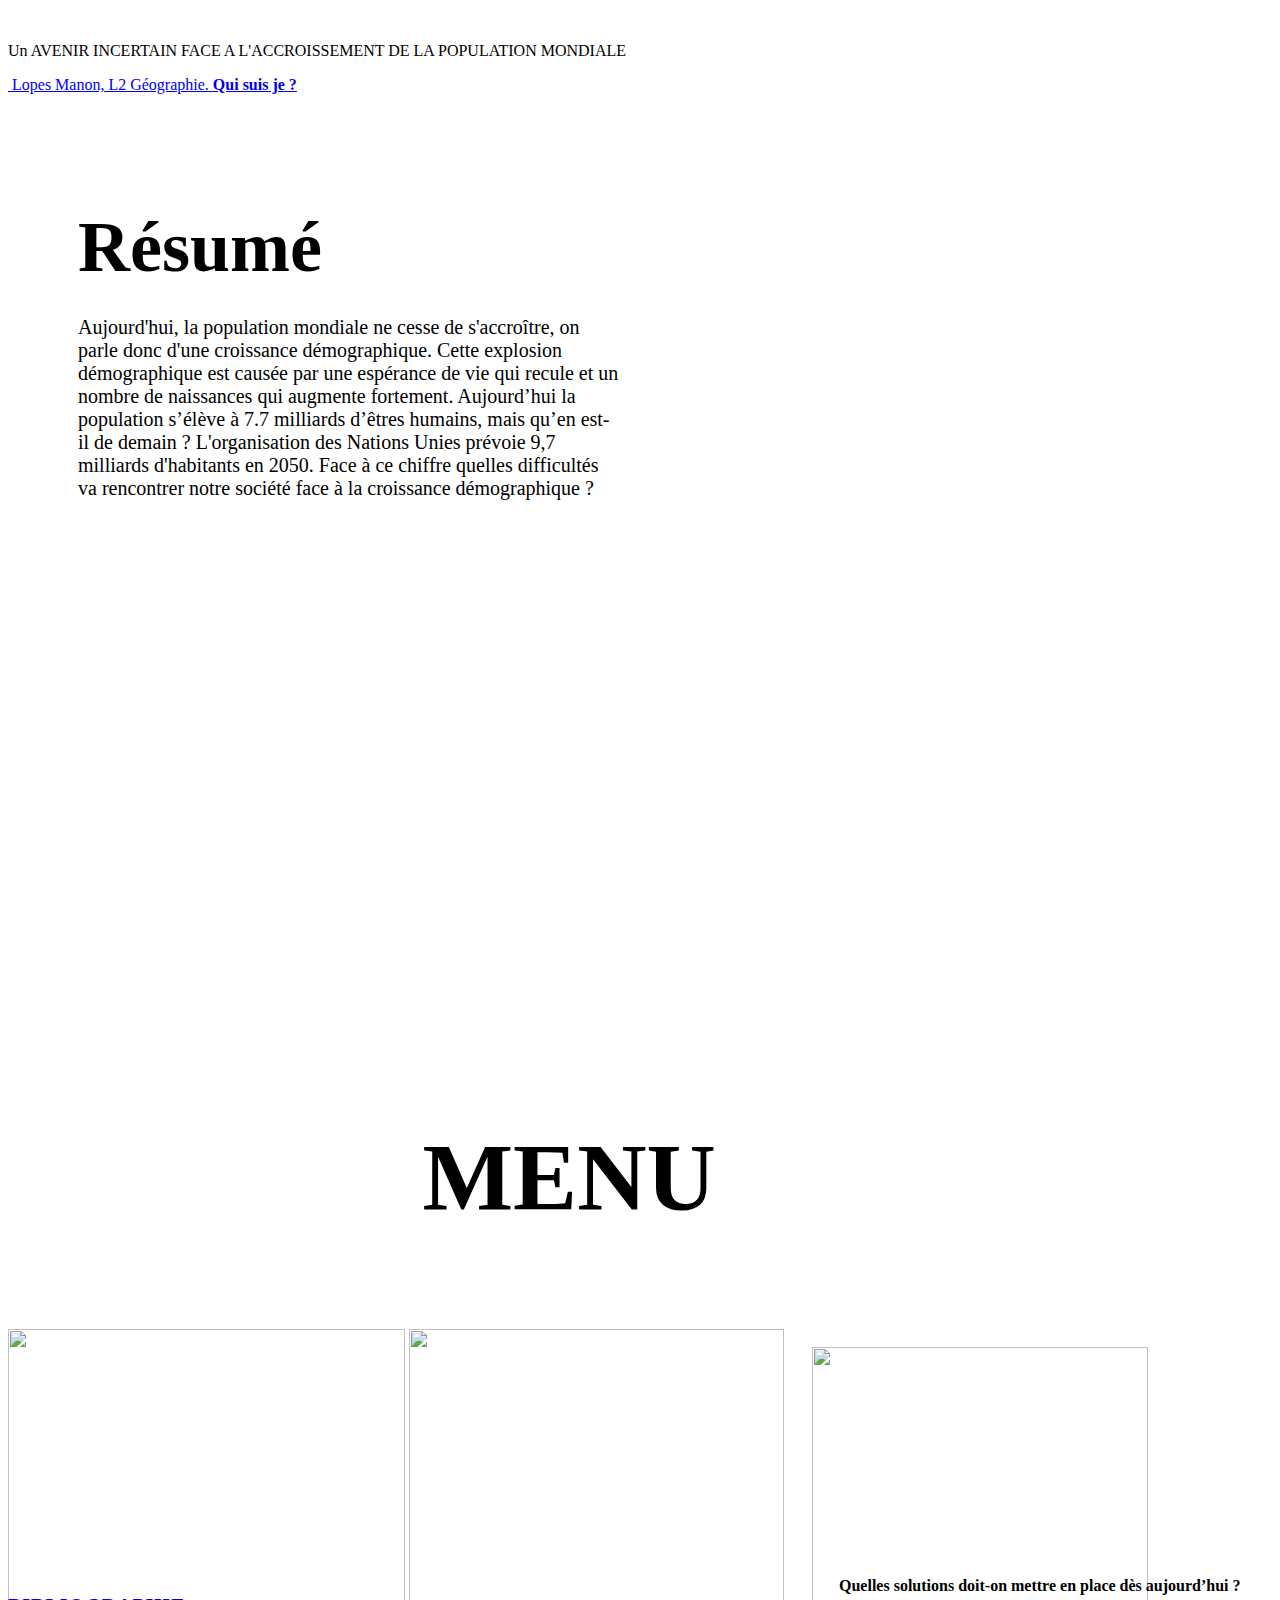
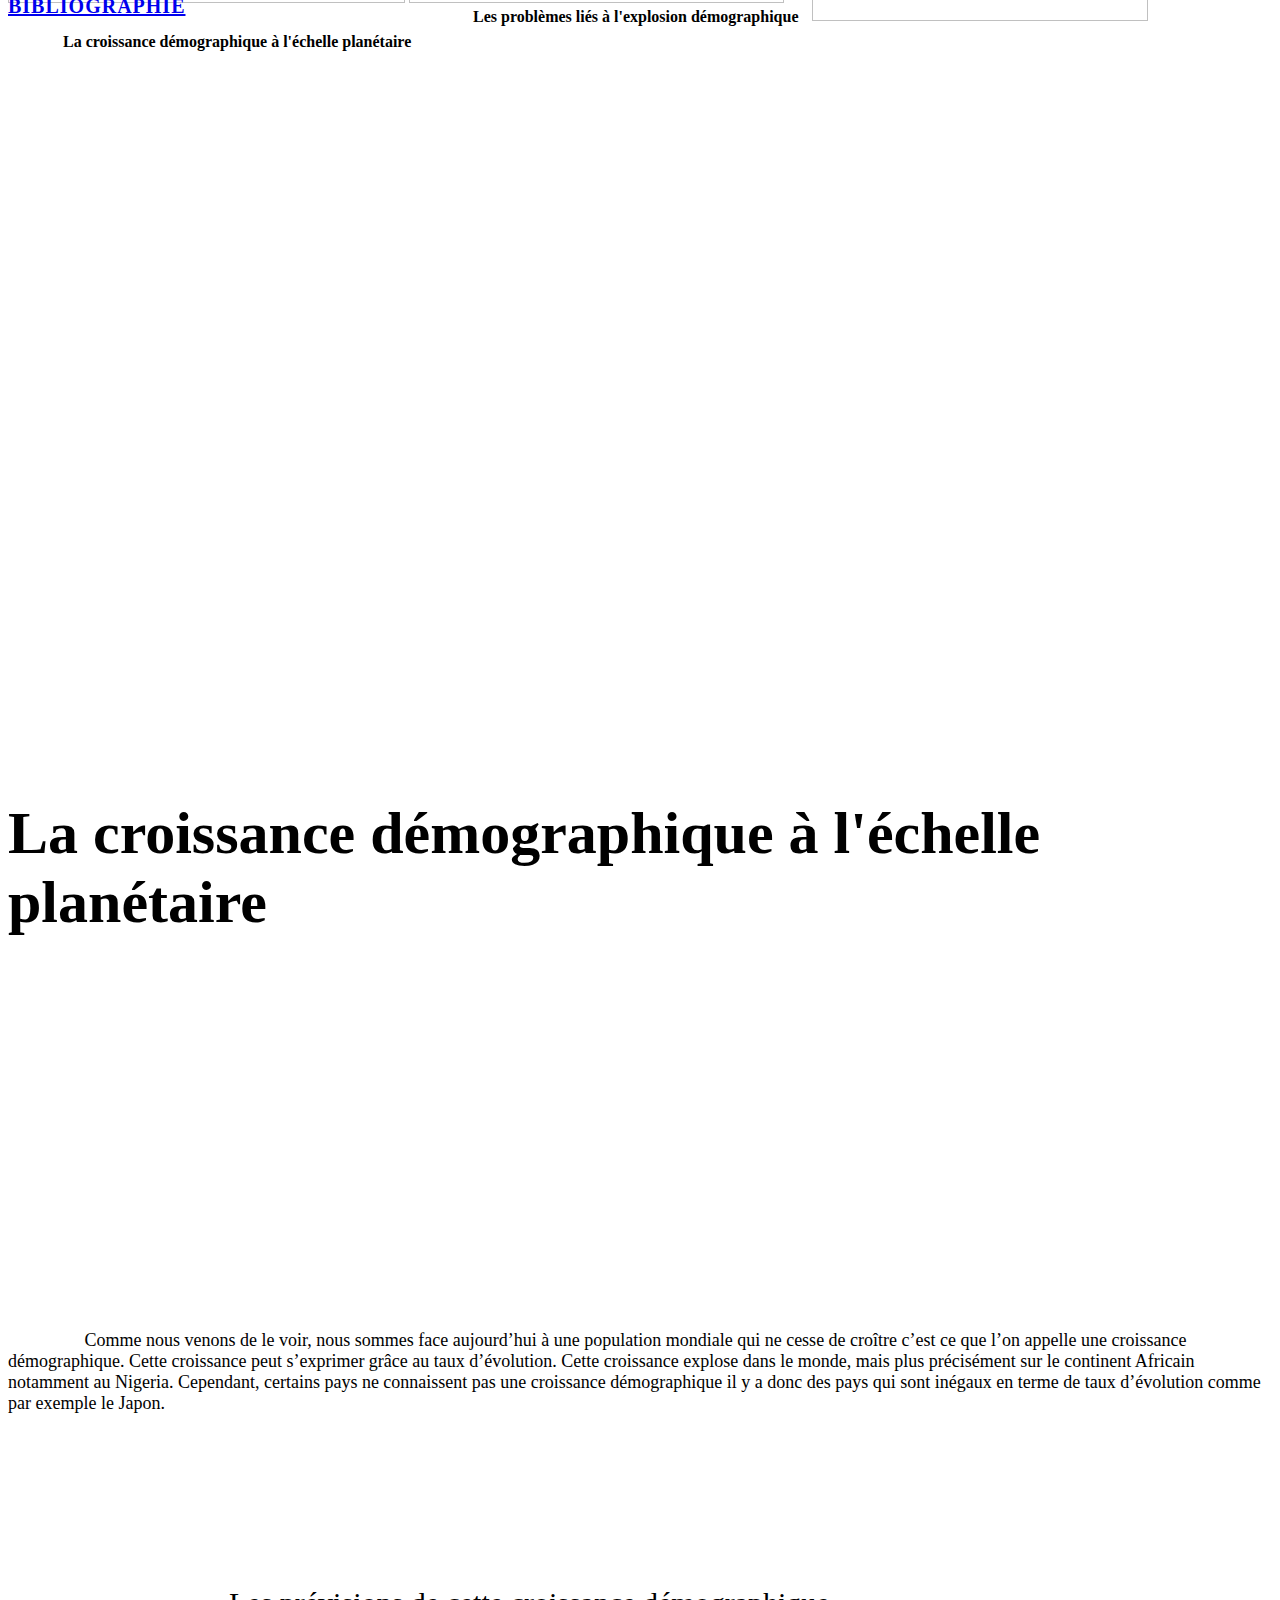
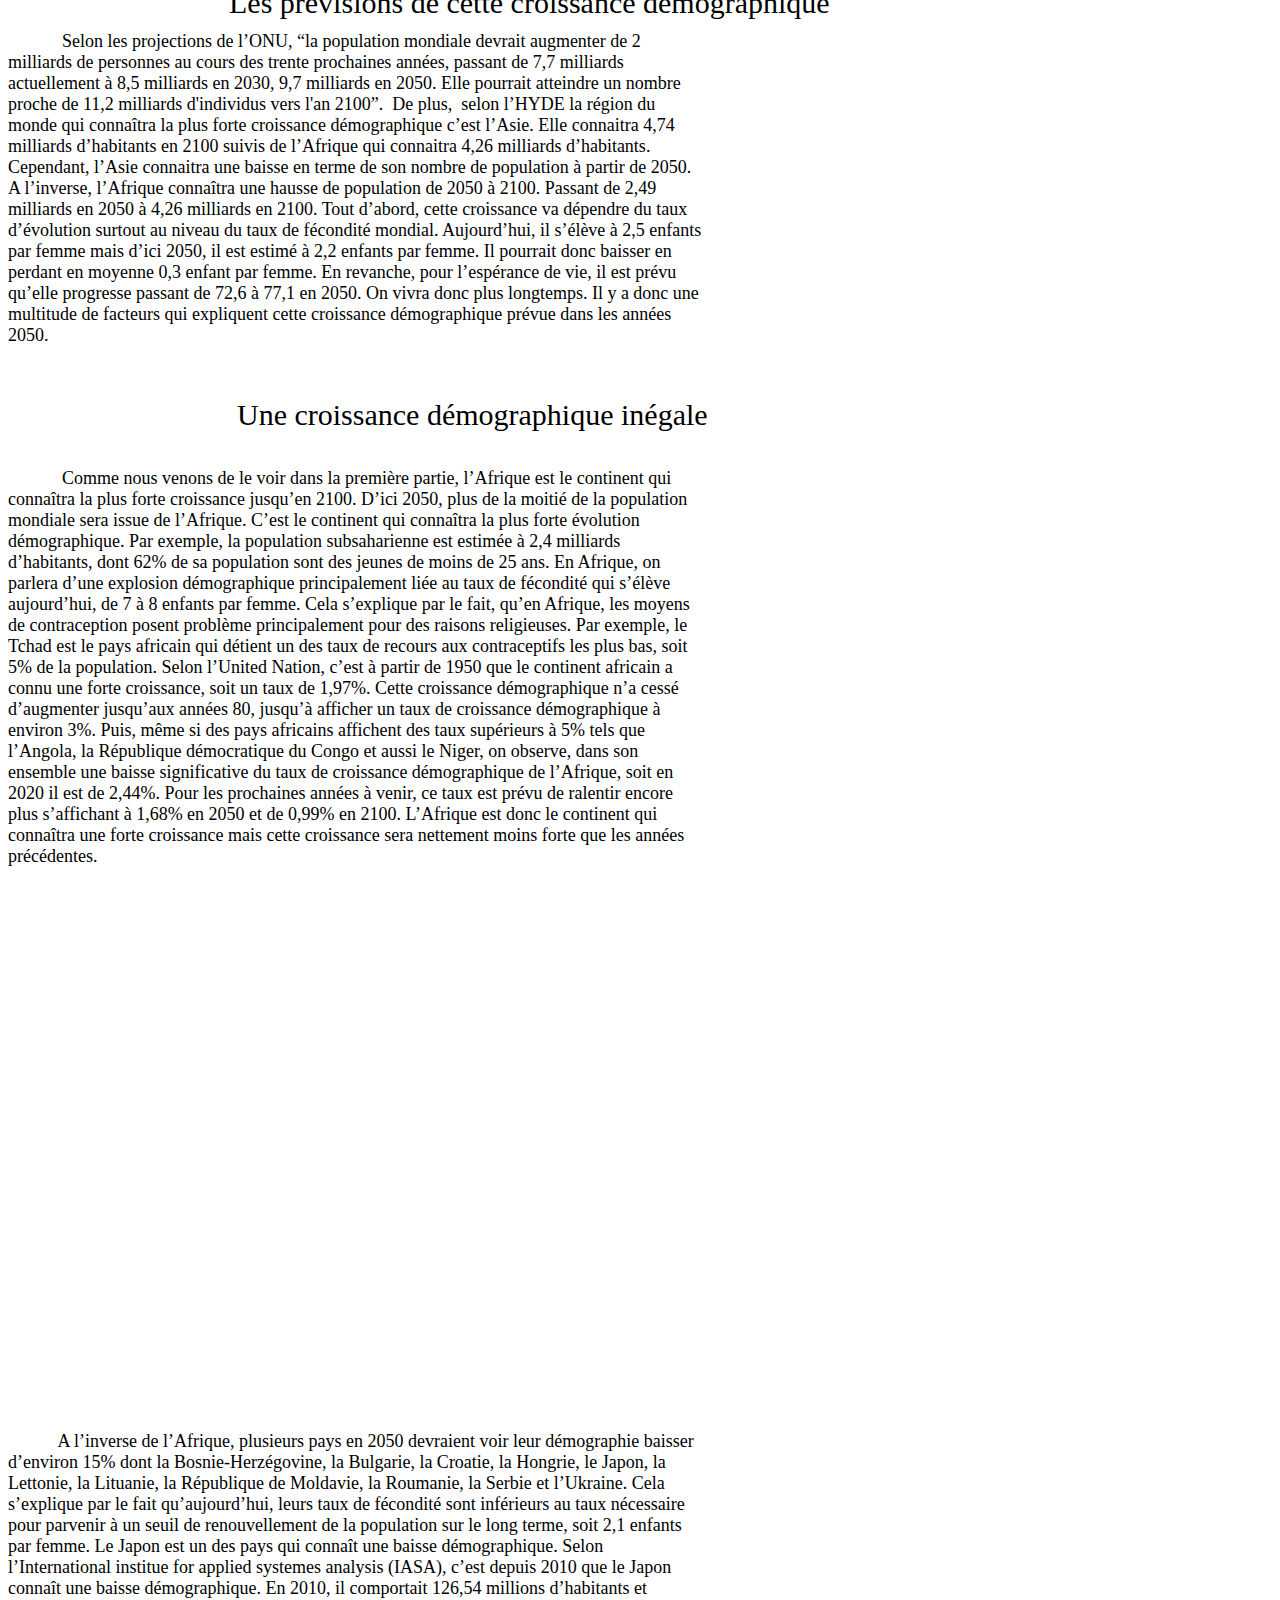
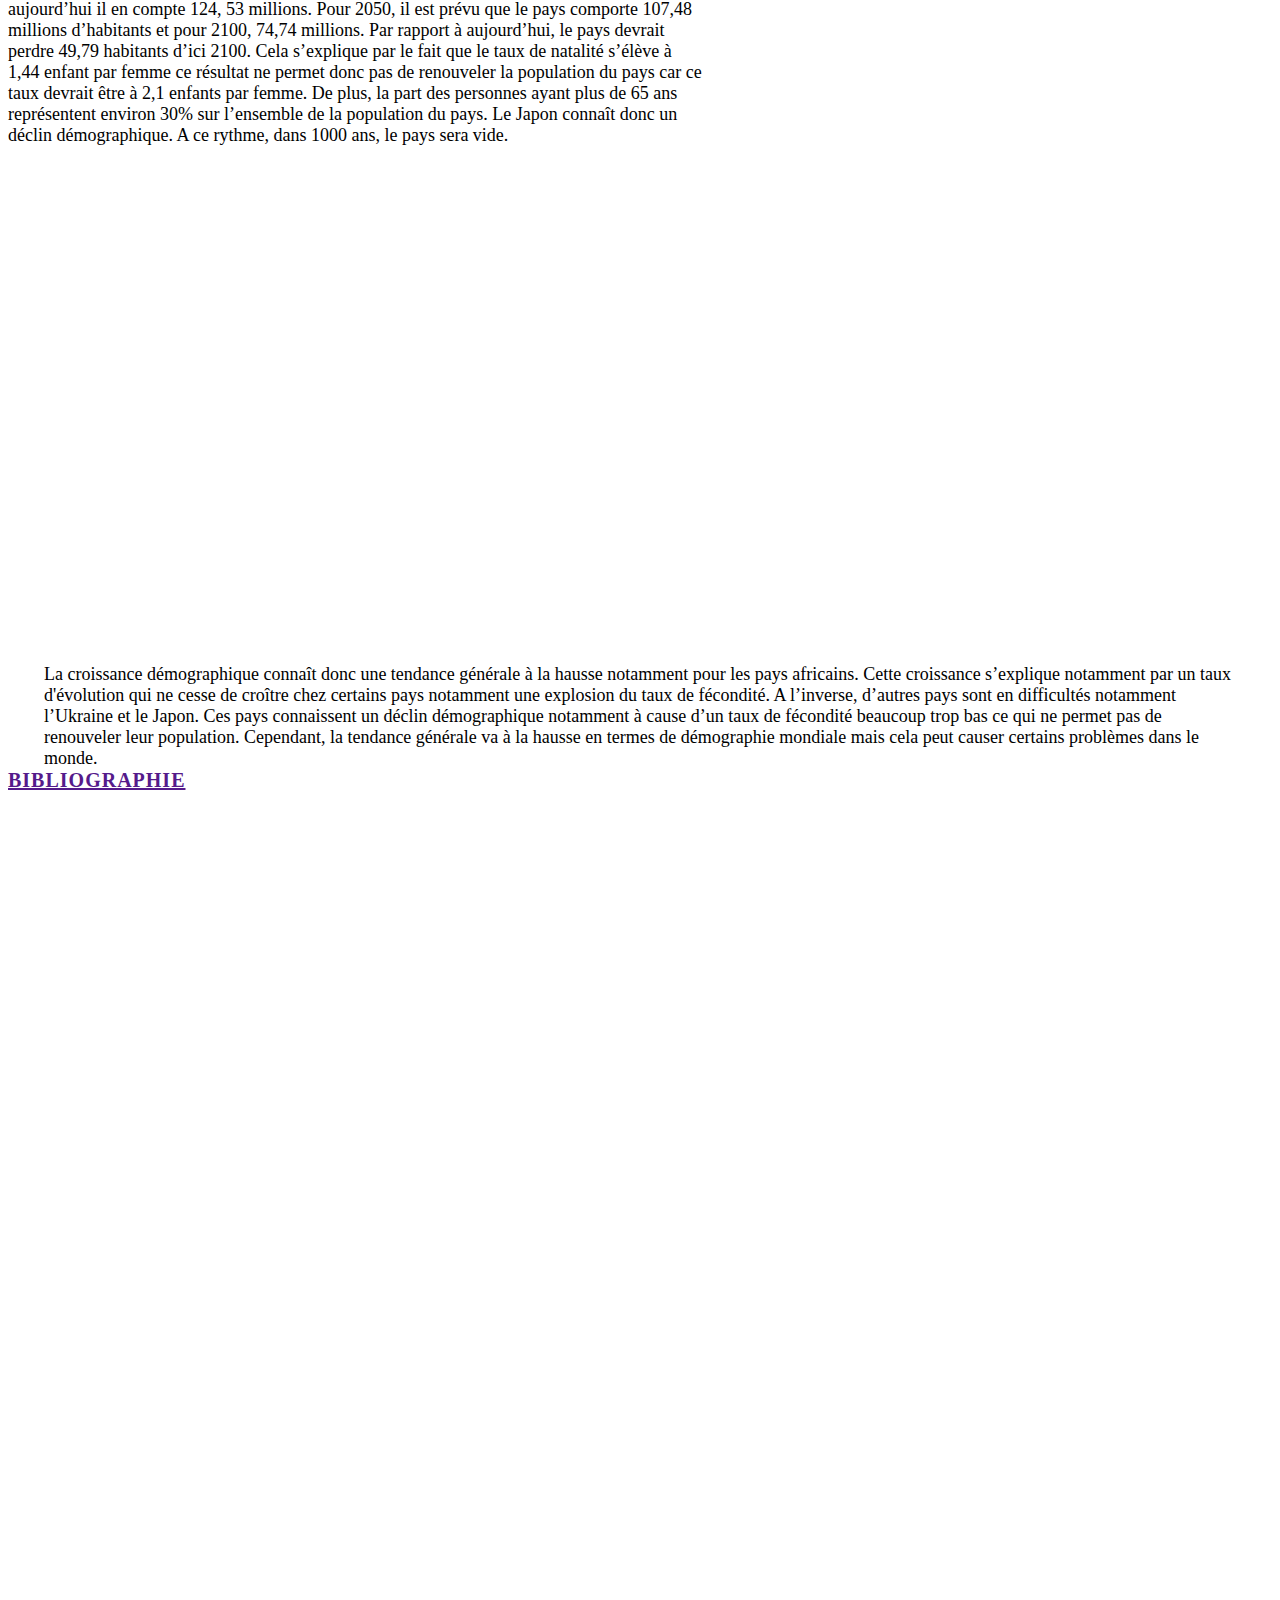
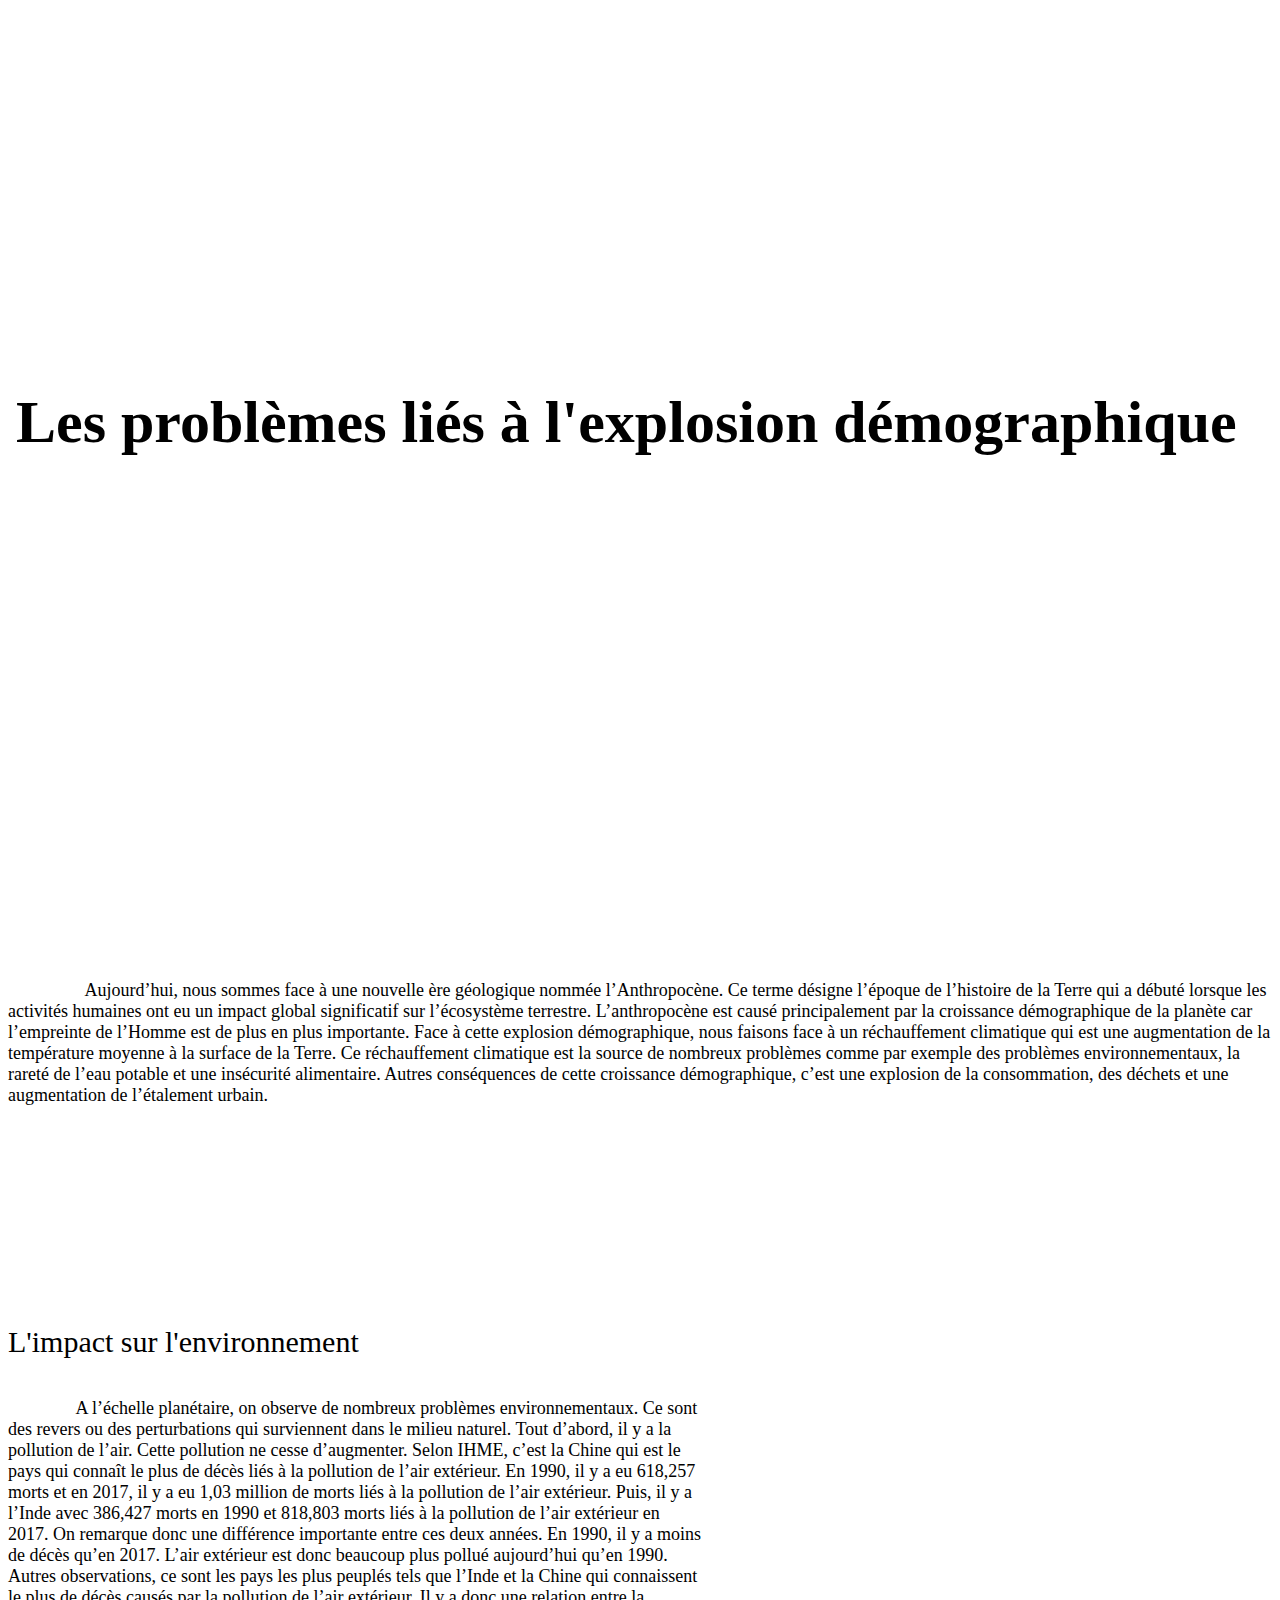
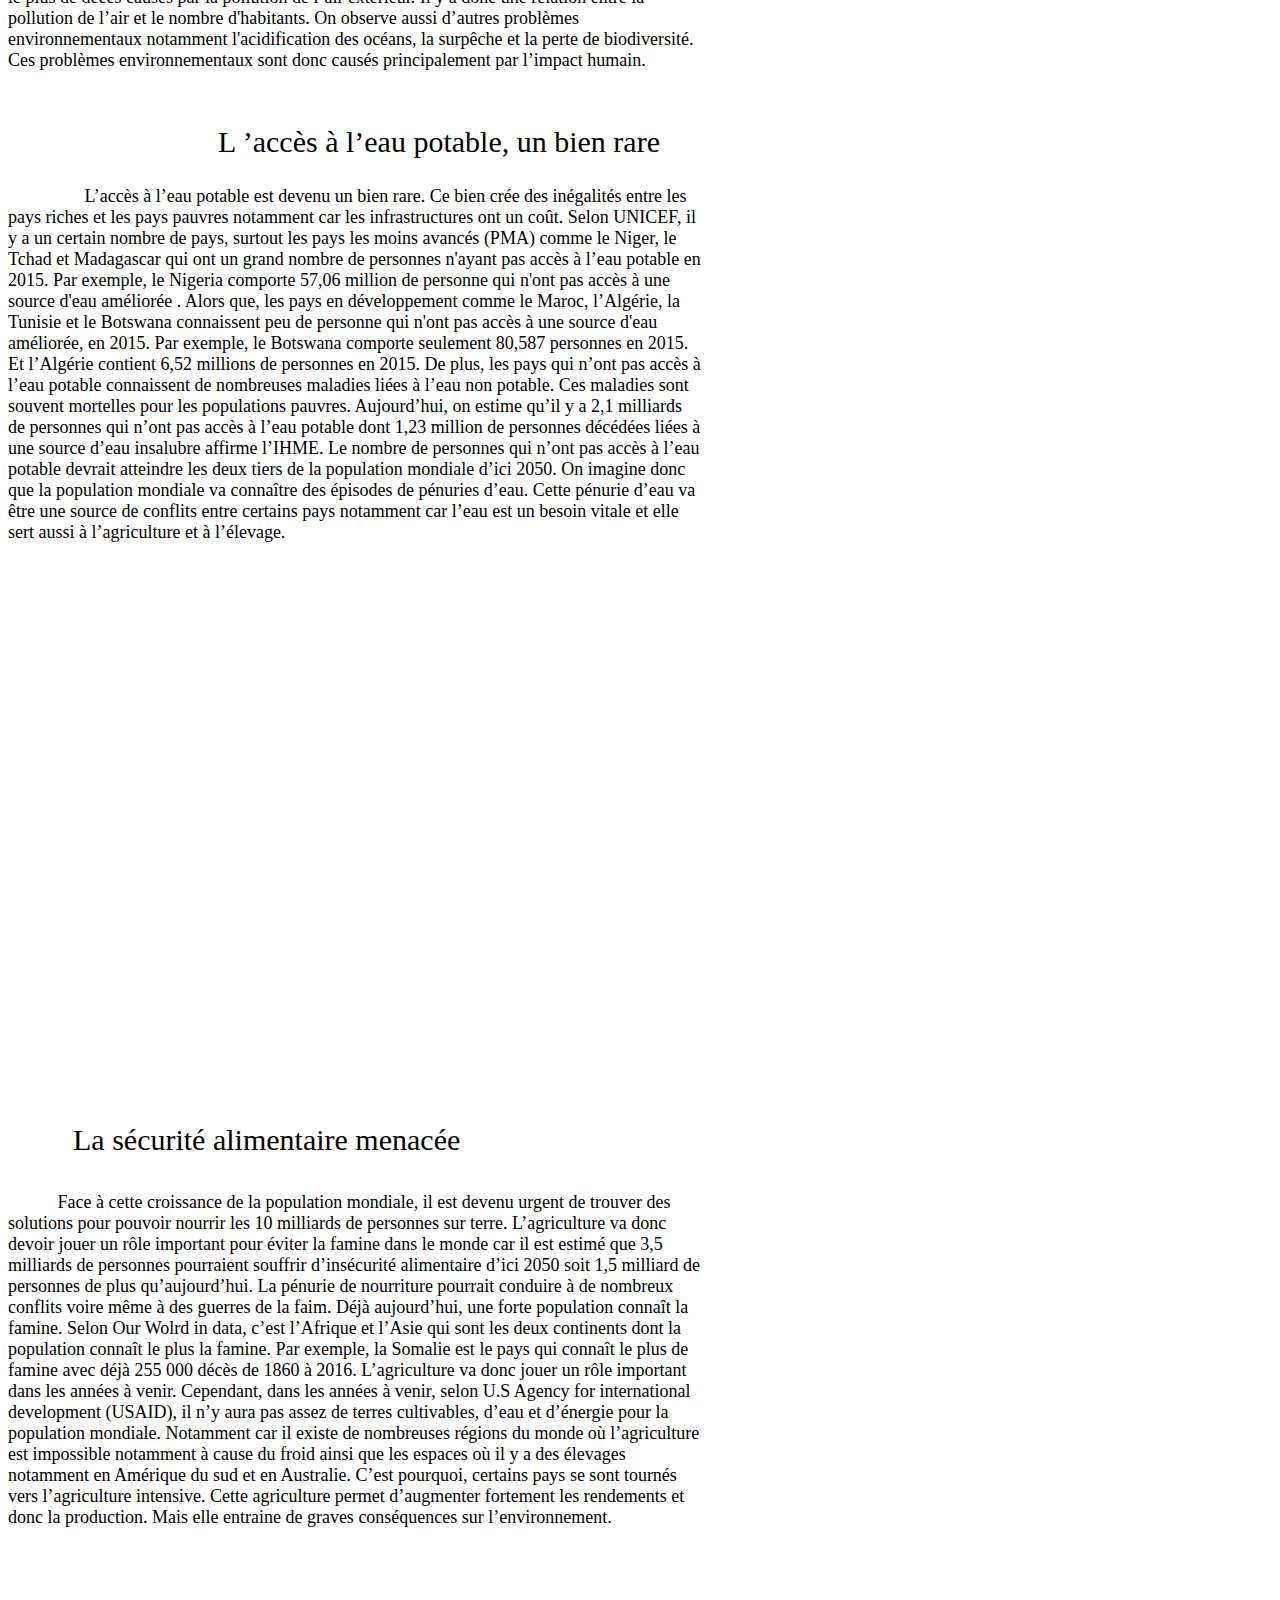
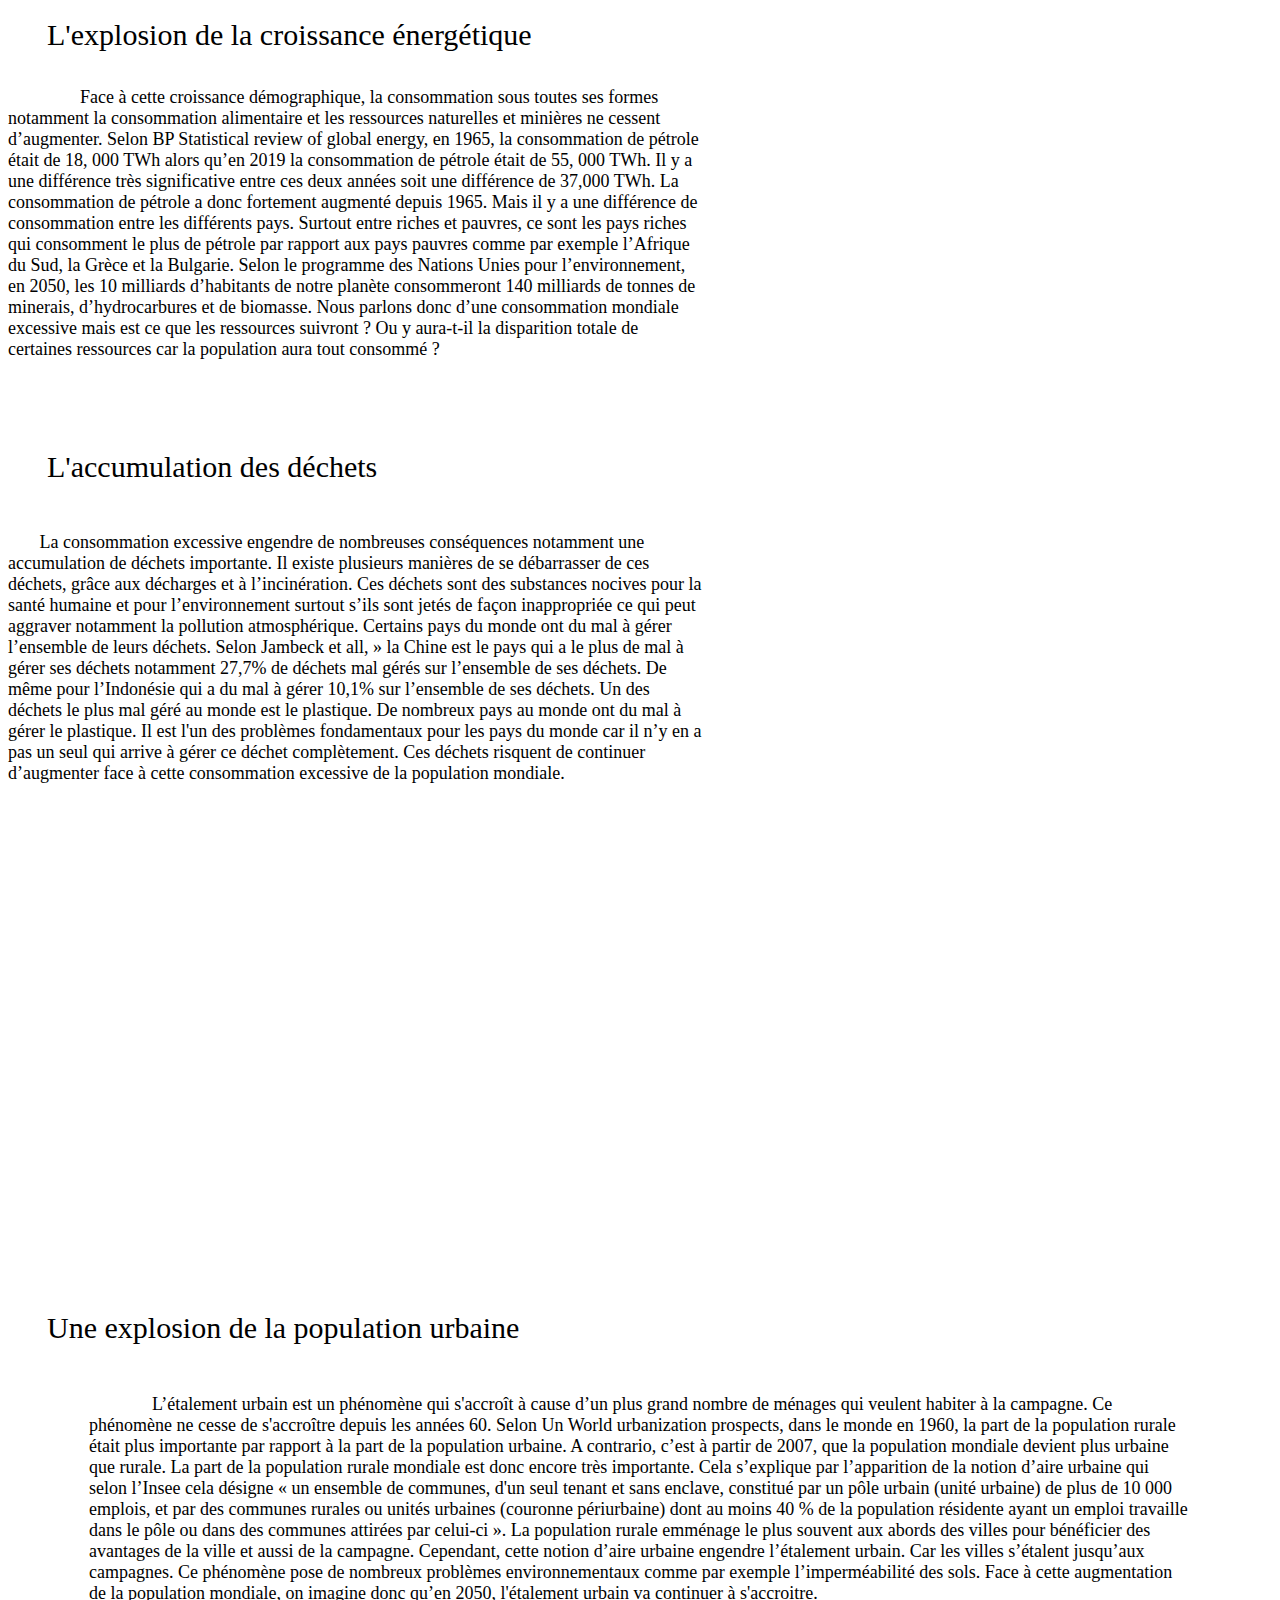
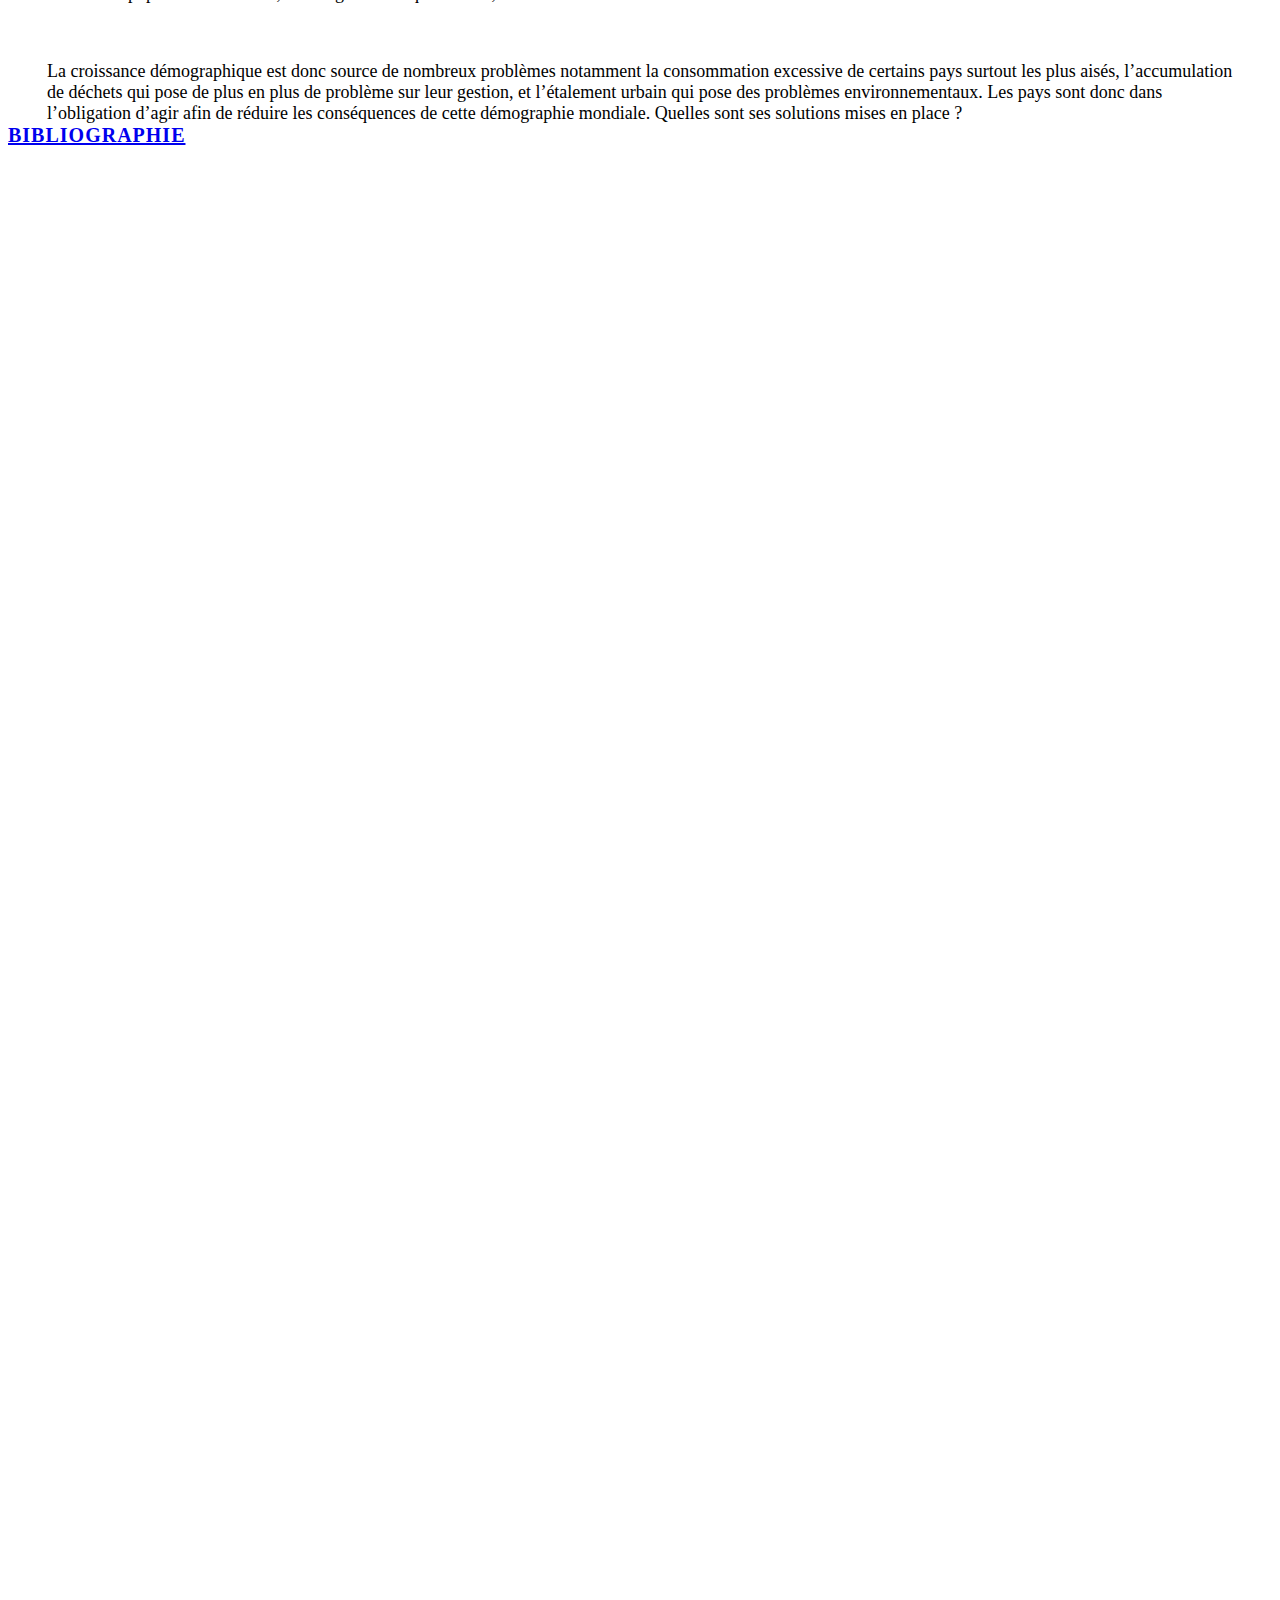
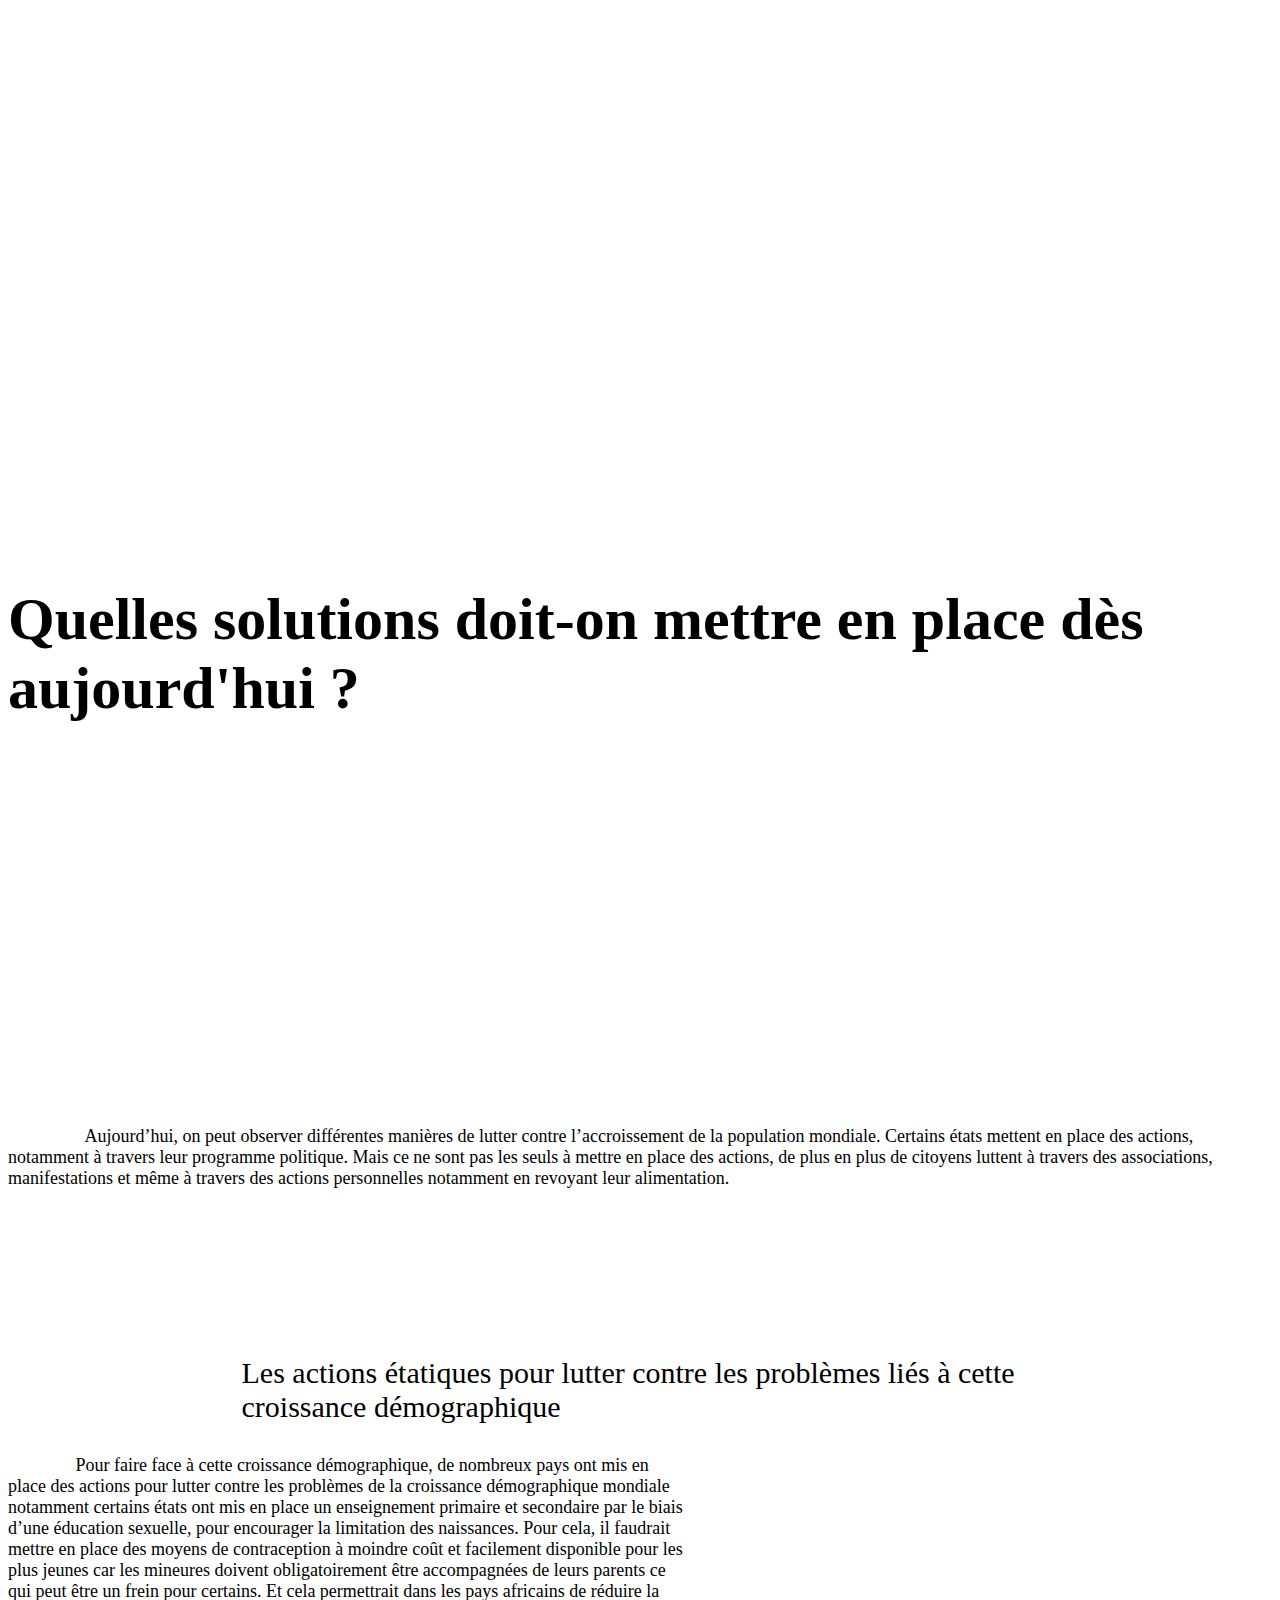
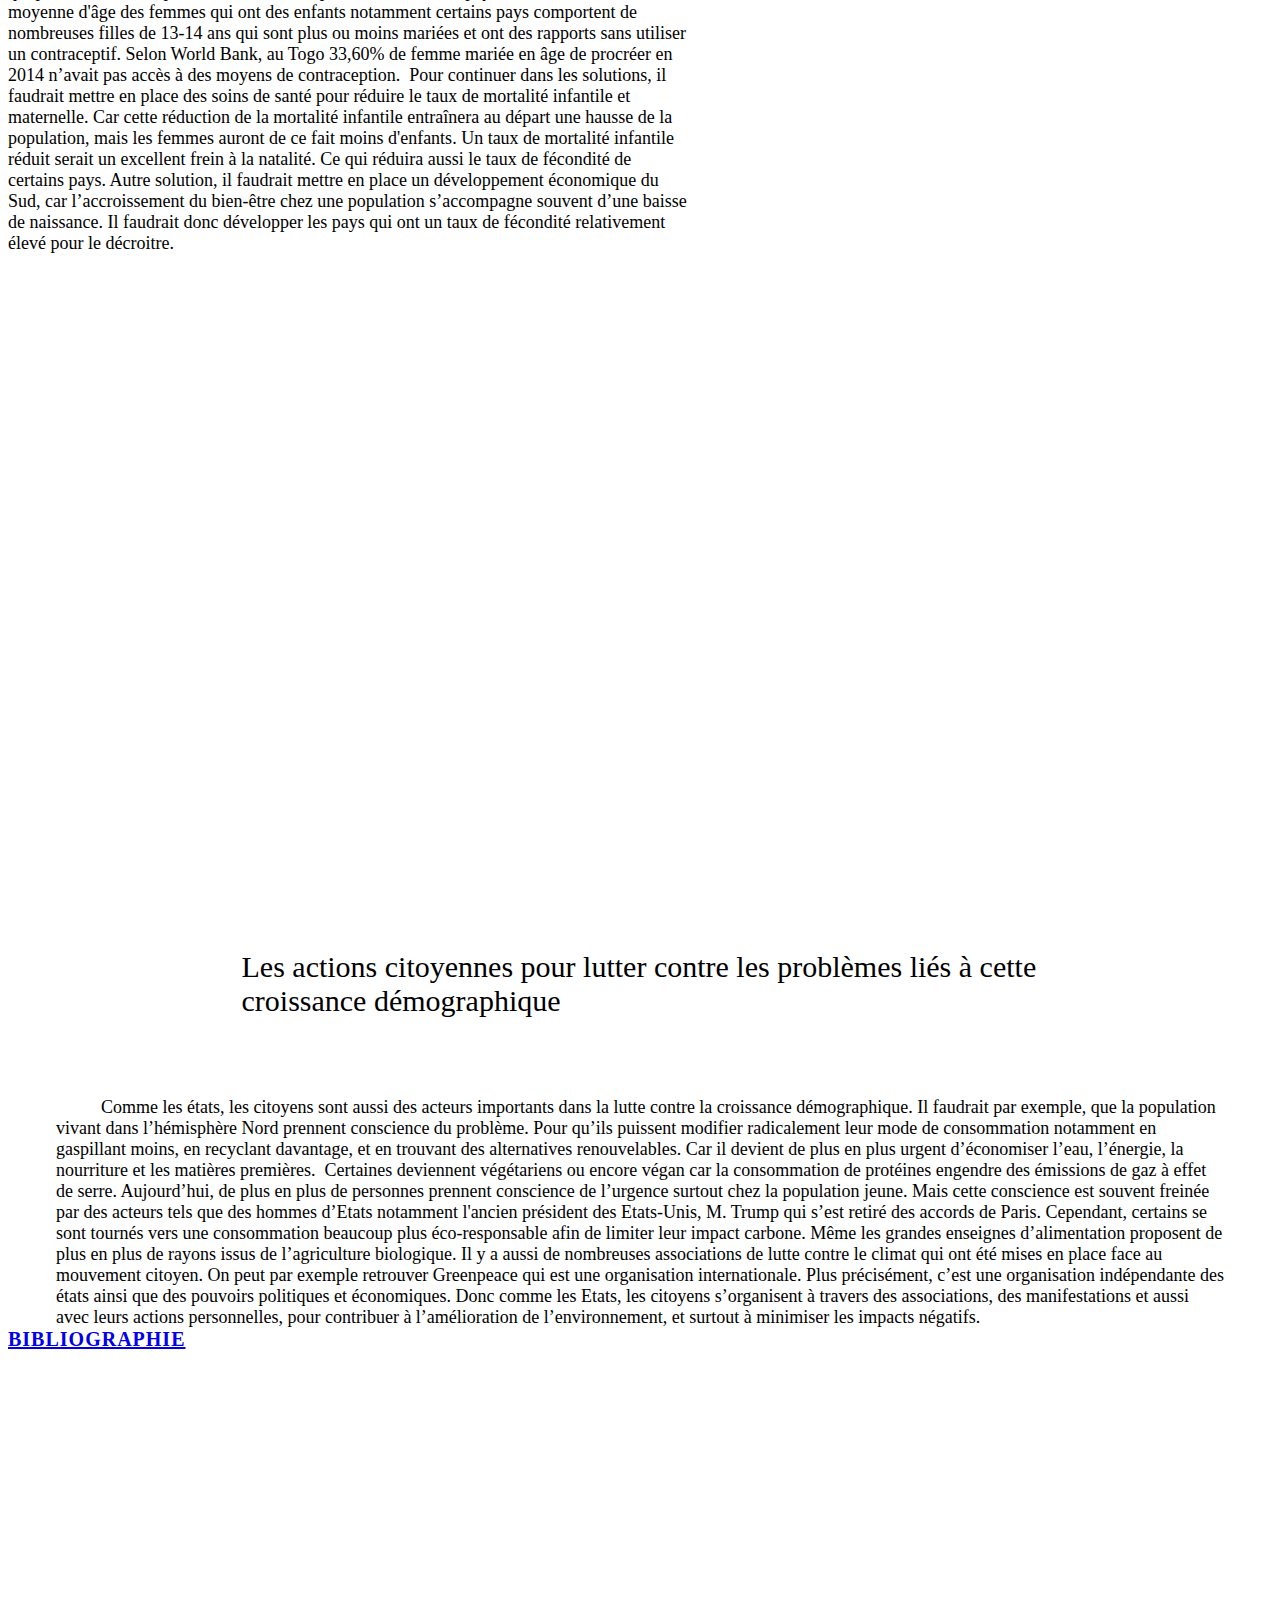
==== index.html @ 2c4cb06d "Add files via upload" ====
<!DOCTYPE html>
<html style="font-size: 16px;">
  <head>
    <meta name="viewport" content="width=device-width, initial-scale=1.0">
    <meta charset="utf-8">
    <meta name="keywords" content="">
    <meta name="description" content="">
    <meta name="page_type" content="np-template-header-footer-from-plugin">
    <title>Page 1</title>
    <link rel="stylesheet" href="nicepage.css" media="screen">
<link rel="stylesheet" href="Page-1.css" media="screen">
    <script class="u-script" type="text/javascript" src="jquery.js" defer=""></script>
    <script class="u-script" type="text/javascript" src="nicepage.js" defer=""></script>
    <meta name="generator" content="Nicepage 2.30.1, nicepage.com">
    
    <link id="u-theme-google-font" rel="stylesheet" href="https://fonts.googleapis.com/css?family=Roboto:100,100i,300,300i,400,400i,500,500i,700,700i,900,900i|Open+Sans:300,300i,400,400i,600,600i,700,700i,800,800i">
    
    
    
    
    
    
    
    
    
    
    
    
    <script type="application/ld+json">{
		"@context": "http://schema.org",
		"@type": "Organization",
		"name": "Systémique",
		"url": "index.html"
}</script>
    <meta property="og:title" content="Page 1">
    <meta property="og:type" content="website">
    <meta name="theme-color" content="#478ac9">
    <link rel="canonical" href="index.html">
    <meta property="og:url" content="index.html">
  </head>
  <body data-home-page="Page-1.html" data-home-page-title="Page 1" class="u-body"><header class="u-clearfix u-header" id="sec-4fc5"><div class="u-clearfix u-sheet u-valign-top-lg u-valign-top-md u-valign-top-sm u-valign-top-xs u-sheet-1">
        <img src="images/OIP2.jpg" alt="" class="u-image u-image-default u-image-1" data-image-width="286" data-image-height="232">
        <p class="u-align-center u-text u-text-1">Un AVENIR INCERTAIN FACE A L'ACCROISSEMENT DE LA POPULATION MONDIALE</p>
        <p class="u-text u-text-default u-text-2">
          <a class="u-active-none u-border-none u-btn u-button-link u-button-style u-hover-none u-none u-text-palette-1-base u-btn-1" href="Page-1.html#sec-b33b" data-page-id="3056620338">
            <font class="u-text-body-color" style="">&nbsp;Lopes Manon, L2 Géographie. </font>
            <font class="u-text-palette-1-base" style="padding: 0px;"><b style="">Qui suis je ?</b>
            </font>
          </a>
        </p>
      </div></header>
    <section class="u-clearfix u-palette-5-base u-section-1" id="sec-488f">
      <div class="u-clearfix u-sheet u-sheet-1">
        <div class="u-border-2 u-border-grey-dark-1 u-shape u-shape-rectangle u-white u-shape-1"></div>
        <h1 class="u-align-center u-heading-font u-text u-title u-text-1">Résumé</h1>
        <p class="u-align-justify u-text u-text-2">Aujourd'hui, la population mondiale ne cesse de s'accroître, on parle donc d'une croissance démographique. Cette explosion démographique est causée par une espérance de vie qui recule et un nombre de naissances qui augmente fortement. Aujourd’hui la population s’élève à 7.7 milliards d’êtres humains, mais qu’en est-il de demain ? L'organisation des Nations Unies prévoie 9,7 milliards d'habitants en 2050. Face à ce chiffre quelles difficultés va rencontrer notre société face à la croissance démographique ?&nbsp;<br>
        </p>
        <div class="u-clearfix u-custom-html u-custom-html-1">
          <div class="tableauPlaceholder" id="viz1640988907654" style="position: relative">
            <object class="tableauViz" style="display:none;">
              <param name="host_url" value="https%3A%2F%2Fpublic.tableau.com%2F">
              <param name="embed_code_version" value="3">
              <param name="site_root" value="">
              <param name="name" value="Partie1_16409866415670/Carte1">
              <param name="tabs" value="yes">
              <param name="toolbar" value="yes">
              <param name="animate_transition" value="yes">
              <param name="display_static_image" value="yes">
              <param name="display_spinner" value="yes">
              <param name="display_overlay" value="yes">
              <param name="display_count" value="yes">
              <param name="language" value="fr-FR">
            </object>
          </div>
          <script type="text/javascript"> var divElement = document.getElementById('viz1640988907654');                    var vizElement = divElement.getElementsByTagName('object')[0];                    vizElement.style.width='100%';vizElement.style.height=(divElement.offsetWidth*0.75)+'px';                    var scriptElement = document.createElement('script');                    scriptElement.src = 'https://public.tableau.com/javascripts/api/viz_v1.js';                    vizElement.parentNode.insertBefore(scriptElement, vizElement); </script>
        </div>
        <div class="u-clearfix u-custom-html u-custom-html-2">
          <div class="tableauPlaceholder" id="viz1640989324108" style="position: relative">
            <object class="tableauViz" style="display:none;">
              <param name="host_url" value="https%3A%2F%2Fpublic.tableau.com%2F">
              <param name="embed_code_version" value="3">
              <param name="site_root" value="">
              <param name="name" value="Partie1_16409866415670/Carte2">
              <param name="tabs" value="yes">
              <param name="toolbar" value="yes">
              <param name="animate_transition" value="yes">
              <param name="display_static_image" value="yes">
              <param name="display_spinner" value="yes">
              <param name="display_overlay" value="yes">
              <param name="display_count" value="yes">
              <param name="language" value="fr-FR">
            </object>
          </div>
          <script type="text/javascript"> var divElement = document.getElementById('viz1640989324108');                    var vizElement = divElement.getElementsByTagName('object')[0];                    vizElement.style.width='100%';vizElement.style.height=(divElement.offsetWidth*0.75)+'px';                    var scriptElement = document.createElement('script');                    scriptElement.src = 'https://public.tableau.com/javascripts/api/viz_v1.js';                    vizElement.parentNode.insertBefore(scriptElement, vizElement); </script>
        </div>
        <p class="u-align-center u-text u-text-3">MENU</p>
        <img src="images/L110111c-1600x11041.jpg" alt="" class="u-image u-image-round u-radius-10 u-image-1" data-image-width="1600" data-image-height="1104" data-href="Page-1.html#sec-12bb" data-page-id="3056620338">
        <img src="images/shutting-down-coal-plants-spared-26610-american-lives-in-jus_ykz8.12001.jpg" alt="" class="u-image u-image-round u-radius-10 u-image-2" data-href="Page-1.html#sec-5a66" data-page-id="3056620338" data-image-width="1200" data-image-height="800">
        <img src="images/OIPS300L4NI.jpg" alt="" class="u-image u-image-round u-radius-10 u-image-3" data-image-width="338" data-image-height="225" data-href="Page-1.html#sec-0ccf" data-page-id="3056620338">
        <div class="u-radius-10 u-shape u-shape-round u-white u-shape-2"></div>
        <div class="u-radius-10 u-shape u-shape-round u-white u-shape-3"></div>
        <div class="u-radius-10 u-shape u-shape-round u-white u-shape-4"></div>
        <p class="u-align-center u-text u-text-body-color u-text-4">La croissance démographique à l'échelle planétaire</p>
        <p class="u-align-center u-text u-text-body-color u-text-5">Les problèmes liés à l'explosion démographique</p>
        <p class="u-align-center u-text u-text-body-color u-text-6">Quelles solutions doit-on mettre en place dès aujourd’hui ?</p>
        <a href="Page-2.html#sec-f201" data-page-id="94641117" class="u-btn u-btn-round u-button-style u-hover-palette-1-light-1 u-palette-1-base u-radius-50 u-btn-1">BIBLIOGRAPHIE</a>
      </div>
    </section>
    <section class="u-clearfix u-image u-section-2" id="sec-12bb" data-image-width="1600" data-image-height="1104">
      <div class="u-clearfix u-sheet u-sheet-1">
        <p class="u-align-center u-text u-text-body-alt-color u-text-1"> La croissance démographique à l'échelle planétaire</p>
      </div>
    </section>
    <section class="u-clearfix u-palette-5-base u-section-3" id="sec-dcbe">
      <div class="u-clearfix u-sheet u-valign-middle u-sheet-1">
        <p class="u-text u-text-default u-text-1">&nbsp; &nbsp; &nbsp; &nbsp; &nbsp; &nbsp; &nbsp; &nbsp; &nbsp;Comme nous venons de le voir, nous sommes face aujourd’hui à une population mondiale qui ne cesse de croître c’est ce que l’on appelle une croissance démographique. Cette croissance peut s’exprimer grâce au taux d’évolution. Cette croissance explose dans le monde, mais plus précisément sur le continent Africain notamment au Nigeria. Cependant, certains pays ne connaissent pas une croissance démographique il y a donc des pays qui sont inégaux en terme de taux d’évolution comme par exemple le Japon.&nbsp;</p>
      </div>
    </section>
    <section class="u-clearfix u-palette-1-base u-section-4" id="sec-4577">
      <div class="u-clearfix u-sheet u-sheet-1">
        <p class="u-align-center u-text u-text-1">Les prévisions de cette croissance démographique</p>
        <p class="u-align-justify u-text u-text-2">&nbsp; &nbsp; &nbsp; &nbsp; &nbsp; &nbsp; Selon les projections de l’ONU, “la population mondiale devrait augmenter de 2 milliards de personnes au cours des trente prochaines années, passant de 7,7 milliards actuellement à 8,5 milliards en 2030, 9,7 milliards en 2050. Elle pourrait atteindre un nombre proche de 11,2 milliards d'individus vers l'an 2100”.&nbsp;&nbsp;De plus,&nbsp; selon l’HYDE la région du monde qui connaîtra la plus forte croissance démographique c’est l’Asie. Elle connaitra 4,74 milliards d’habitants en 2100 suivis de l’Afrique qui connaitra 4,26 milliards d’habitants. Cependant, l’Asie connaitra une baisse en terme de son nombre de population à partir de 2050. A l’inverse, l’Afrique connaîtra une hausse de population de 2050 à 2100. Passant de 2,49 milliards en 2050 à 4,26 milliards en 2100. Tout d’abord, cette croissance va dépendre du taux d’évolution surtout au niveau du taux de fécondité mondial. Aujourd’hui, il s’élève à 2,5 enfants par femme mais d’ici 2050, il est estimé à 2,2 enfants par femme. Il pourrait donc baisser en perdant en moyenne 0,3 enfant par femme. En revanche, pour l’espérance de vie, il est prévu qu’elle progresse passant de 72,6 à 77,1 en 2050. On vivra donc plus longtemps. Il y a donc une multitude de facteurs qui expliquent cette croissance démographique prévue dans les années 2050.</p>
        <div class="u-clearfix u-custom-html u-custom-html-1">
          <div class="tableauPlaceholder" id="viz1640989492287" style="position: relative">
            <object class="tableauViz" style="display:none;">
              <param name="host_url" value="https%3A%2F%2Fpublic.tableau.com%2F">
              <param name="embed_code_version" value="3">
              <param name="site_root" value="">
              <param name="name" value="Partie1_16409866415670/Carte6">
              <param name="tabs" value="yes">
              <param name="toolbar" value="yes">
              <param name="animate_transition" value="yes">
              <param name="display_static_image" value="yes">
              <param name="display_spinner" value="yes">
              <param name="display_overlay" value="yes">
              <param name="display_count" value="yes">
              <param name="language" value="fr-FR">
            </object>
          </div>
          <script type="text/javascript"> var divElement = document.getElementById('viz1640989492287');                    var vizElement = divElement.getElementsByTagName('object')[0];                    vizElement.style.width='100%';vizElement.style.height=(divElement.offsetWidth*0.75)+'px';                    var scriptElement = document.createElement('script');                    scriptElement.src = 'https://public.tableau.com/javascripts/api/viz_v1.js';                    vizElement.parentNode.insertBefore(scriptElement, vizElement); </script>
        </div>
        <p class="u-align-center u-text u-text-3">Une croissance démographique inégale</p>
        <p class="u-align-justify u-text u-text-4">&nbsp; &nbsp; &nbsp; &nbsp; &nbsp; &nbsp; Comme nous venons de le voir dans la première partie, l’Afrique est le continent qui connaîtra la plus forte croissance jusqu’en 2100. D’ici 2050, plus de la moitié de la population mondiale sera issue de l’Afrique. C’est le continent qui connaîtra la plus forte évolution démographique. Par exemple, la population subsaharienne est estimée à 2,4 milliards d’habitants, dont 62% de sa population sont des jeunes de moins de 25 ans. En Afrique, on parlera d’une explosion démographique principalement liée au taux de fécondité qui s’élève aujourd’hui, de 7 à 8 enfants par femme. Cela s’explique par le fait, qu’en Afrique, les moyens de contraception posent problème principalement pour des raisons religieuses. Par exemple, le Tchad est le pays africain qui détient un des taux de recours aux contraceptifs les plus bas, soit 5% de la population.&nbsp;Selon l’United Nation, c’est à partir de 1950 que le continent africain a connu une forte croissance, soit un taux de 1,97%. Cette croissance démographique n’a cessé d’augmenter jusqu’aux années 80, jusqu’à afficher un taux de croissance démographique à environ 3%. Puis, même si des pays africains affichent des taux supérieurs à 5% tels que l’Angola, la République démocratique du Congo et aussi le Niger, on observe, dans son ensemble une baisse significative du taux de croissance démographique de l’Afrique, soit en 2020 il est de 2,44%. Pour les prochaines années à venir, ce taux est prévu de ralentir encore plus s’affichant à 1,68% en 2050 et de 0,99% en 2100. L’Afrique est donc le continent qui connaîtra une forte croissance mais cette croissance sera nettement moins forte que les années précédentes.&nbsp;</p>
        <div class="u-clearfix u-custom-html u-custom-html-2">
          <div class="tableauPlaceholder" id="viz1640989614700" style="position: relative">
            <object class="tableauViz" style="display:none;">
              <param name="host_url" value="https%3A%2F%2Fpublic.tableau.com%2F">
              <param name="embed_code_version" value="3">
              <param name="site_root" value="">
              <param name="name" value="Partie1_16409866415670/Carte5">
              <param name="tabs" value="yes">
              <param name="toolbar" value="yes">
              <param name="animate_transition" value="yes">
              <param name="display_static_image" value="yes">
              <param name="display_spinner" value="yes">
              <param name="display_overlay" value="yes">
              <param name="display_count" value="yes">
              <param name="language" value="fr-FR">
            </object>
          </div>
          <script type="text/javascript"> var divElement = document.getElementById('viz1640989614700');                    var vizElement = divElement.getElementsByTagName('object')[0];                    vizElement.style.width='100%';vizElement.style.height=(divElement.offsetWidth*0.75)+'px';                    var scriptElement = document.createElement('script');                    scriptElement.src = 'https://public.tableau.com/javascripts/api/viz_v1.js';                    vizElement.parentNode.insertBefore(scriptElement, vizElement); </script>
        </div>
        <div class="u-clearfix u-custom-html u-custom-html-3">
          <div class="tableauPlaceholder" id="viz1640989732320" style="position: relative">
            <object class="tableauViz" style="display:none;">
              <param name="host_url" value="https%3A%2F%2Fpublic.tableau.com%2F">
              <param name="embed_code_version" value="3">
              <param name="site_root" value="">
              <param name="name" value="Partie1_16409866415670/Carte7">
              <param name="tabs" value="yes">
              <param name="toolbar" value="yes">
              <param name="animate_transition" value="yes">
              <param name="display_static_image" value="yes">
              <param name="display_spinner" value="yes">
              <param name="display_overlay" value="yes">
              <param name="display_count" value="yes">
              <param name="language" value="fr-FR">
            </object>
          </div>
          <script type="text/javascript"> var divElement = document.getElementById('viz1640989732320');                    var vizElement = divElement.getElementsByTagName('object')[0];                    vizElement.style.width='100%';vizElement.style.height=(divElement.offsetWidth*0.75)+'px';                    var scriptElement = document.createElement('script');                    scriptElement.src = 'https://public.tableau.com/javascripts/api/viz_v1.js';                    vizElement.parentNode.insertBefore(scriptElement, vizElement); </script>
        </div>
        <p class="u-align-justify u-text u-text-5">&nbsp; &nbsp; &nbsp; &nbsp; &nbsp; &nbsp;A l’inverse de l’Afrique, plusieurs pays en 2050 devraient voir leur démographie baisser d’environ 15% dont la Bosnie-Herzégovine, la Bulgarie, la Croatie, la Hongrie, le Japon, la Lettonie, la Lituanie, la République de Moldavie, la Roumanie, la Serbie et l’Ukraine. Cela s’explique par le fait qu’aujourd’hui, leurs taux de fécondité sont inférieurs au taux nécessaire pour parvenir à un seuil de renouvellement de la population sur le long terme, soit 2,1 enfants par femme. Le Japon est un des pays qui connaît une baisse démographique. Selon l’International institue for applied systemes analysis (IASA), c’est depuis 2010 que le Japon connaît une baisse démographique. En 2010, il comportait 126,54 millions d’habitants et aujourd’hui il en compte 124, 53 millions. Pour 2050, il est prévu que le pays comporte 107,48 millions d’habitants et pour 2100, 74,74 millions. Par rapport à aujourd’hui, le pays devrait perdre 49,79 habitants d’ici 2100. Cela s’explique par le fait que le taux de natalité s’élève à 1,44 enfant par femme ce résultat ne permet donc pas de renouveler la population du pays car ce taux devrait être à 2,1 enfants par femme. De plus, la part des personnes ayant plus de 65 ans représentent environ 30% sur l’ensemble de la population du pays. Le Japon connaît donc un déclin démographique. A ce rythme, dans 1000 ans, le pays sera vide.&nbsp;</p>
        <div class="u-clearfix u-custom-html u-custom-html-4">
          <div class="tableauPlaceholder" id="viz1640989921213" style="position: relative">
            <object class="tableauViz" style="display:none;">
              <param name="host_url" value="https%3A%2F%2Fpublic.tableau.com%2F">
              <param name="embed_code_version" value="3">
              <param name="site_root" value="">
              <param name="name" value="Partie1_16409866415670/Carte3">
              <param name="tabs" value="yes">
              <param name="toolbar" value="yes">
              <param name="animate_transition" value="yes">
              <param name="display_static_image" value="yes">
              <param name="display_spinner" value="yes">
              <param name="display_overlay" value="yes">
              <param name="display_count" value="yes">
              <param name="language" value="fr-FR">
            </object>
          </div>
          <script type="text/javascript"> var divElement = document.getElementById('viz1640989921213');                    var vizElement = divElement.getElementsByTagName('object')[0];                    vizElement.style.width='100%';vizElement.style.height=(divElement.offsetWidth*0.75)+'px';                    var scriptElement = document.createElement('script');                    scriptElement.src = 'https://public.tableau.com/javascripts/api/viz_v1.js';                    vizElement.parentNode.insertBefore(scriptElement, vizElement); </script>
        </div>
        <div class="u-clearfix u-custom-html u-custom-html-5">
          <div class="tableauPlaceholder" id="viz1640990007186" style="position: relative">
            <object class="tableauViz" style="display:none;">
              <param name="host_url" value="https%3A%2F%2Fpublic.tableau.com%2F">
              <param name="embed_code_version" value="3">
              <param name="site_root" value="">
              <param name="name" value="Partie1_16409866415670/Carte4">
              <param name="tabs" value="yes">
              <param name="toolbar" value="yes">
              <param name="animate_transition" value="yes">
              <param name="display_static_image" value="yes">
              <param name="display_spinner" value="yes">
              <param name="display_overlay" value="yes">
              <param name="display_count" value="yes">
              <param name="language" value="fr-FR">
            </object>
          </div>
          <script type="text/javascript"> var divElement = document.getElementById('viz1640990007186');                    var vizElement = divElement.getElementsByTagName('object')[0];                    vizElement.style.width='100%';vizElement.style.height=(divElement.offsetWidth*0.75)+'px';                    var scriptElement = document.createElement('script');                    scriptElement.src = 'https://public.tableau.com/javascripts/api/viz_v1.js';                    vizElement.parentNode.insertBefore(scriptElement, vizElement); </script>
        </div>
        <p class="u-align-justify u-text u-text-6">La croissance démographique connaît donc une tendance générale à la hausse notamment pour les pays africains. Cette croissance s’explique notamment par un taux d'évolution qui ne cesse de croître chez certains pays notamment une explosion du taux de fécondité. A l’inverse, d’autres pays sont en difficultés notamment l’Ukraine et le Japon. Ces pays connaissent un déclin démographique notamment à cause d’un taux de fécondité beaucoup trop bas ce qui ne permet pas de renouveler leur population. Cependant, la tendance générale va à la hausse en termes de démographie mondiale mais cela peut causer certains problèmes dans le monde.&nbsp;</p>
        <a href="" class="u-btn u-btn-round u-button-style u-hover-palette-1-light-1 u-palette-5-base u-radius-50 u-btn-1">BIBLIOGRAPHIE</a>
      </div>
    </section>
    <section class="u-clearfix u-image u-section-5" id="sec-5a66" data-image-width="1200" data-image-height="800">
      <div class="u-clearfix u-sheet u-valign-middle u-sheet-1">
        <p class="u-align-center u-text u-text-body-alt-color u-text-default u-text-1"> Les problèmes liés à l'explosion démographique</p>
      </div>
    </section>
    <section class="u-clearfix u-palette-5-base u-section-6" id="sec-0590">
      <div class="u-clearfix u-sheet u-valign-middle u-sheet-1">
        <p class="u-align-justify u-text u-text-default u-text-1">&nbsp; &nbsp; &nbsp; &nbsp; &nbsp; &nbsp; &nbsp; &nbsp; &nbsp;Aujourd’hui, nous sommes face à une nouvelle ère géologique nommée l’Anthropocène. Ce terme désigne l’époque de l’histoire de la Terre qui a débuté lorsque les activités humaines ont eu un impact global significatif sur l’écosystème terrestre. L’anthropocène est causé principalement par la croissance démographique de la planète car l’empreinte de l’Homme est de plus en plus importante. Face à cette explosion démographique, nous faisons face à un réchauffement climatique qui est une augmentation de la température moyenne à la surface de la Terre. Ce réchauffement climatique est la source de nombreux problèmes comme par exemple des problèmes environnementaux, la rareté de l’eau potable et une insécurité alimentaire. Autres conséquences de cette croissance démographique, c’est une explosion de la consommation, des déchets et une augmentation de l’étalement urbain.&nbsp;</p>
      </div>
    </section>
    <section class="u-clearfix u-palette-1-base u-section-7" id="sec-2be5">
      <div class="u-clearfix u-sheet u-sheet-1">
        <p class="u-text u-text-default u-text-1">L'impact sur l'environnement</p>
        <p class="u-align-justify u-text u-text-2">&nbsp; &nbsp; &nbsp; &nbsp; &nbsp; &nbsp; &nbsp; &nbsp;A l’échelle planétaire, on observe de nombreux problèmes environnementaux. Ce sont des revers ou des perturbations qui surviennent dans le milieu naturel. Tout d’abord, il y a la pollution de l’air. Cette pollution ne cesse d’augmenter. Selon IHME, c’est la Chine qui est le pays qui connaît le plus de décès liés à la pollution de l’air extérieur. En 1990, il y a eu 618,257 morts et en 2017, il y a eu 1,03 million de morts liés à la pollution de l’air extérieur. Puis, il y a l’Inde avec 386,427 morts en 1990 et 818,803 morts liés à la pollution de l’air extérieur en 2017. On remarque donc une différence importante entre ces deux années. En 1990, il y a moins de décès qu’en 2017. L’air extérieur est donc beaucoup plus pollué aujourd’hui qu’en 1990. Autres observations, ce sont les pays les plus peuplés tels que l’Inde et la Chine qui connaissent le plus de décès causés par la pollution de l’air extérieur. Il y a donc une relation entre la pollution de l’air et le nombre d'habitants.&nbsp;On observe aussi d’autres problèmes environnementaux notamment l'acidification des océans, la surpêche et la perte de biodiversité. Ces problèmes environnementaux sont donc causés principalement par l’impact humain.&nbsp;</p>
        <div class="u-clearfix u-custom-html u-custom-html-1">
          <div class="tableauPlaceholder" id="viz1640990683993" style="position: relative">
            <object class="tableauViz" style="display:none;">
              <param name="host_url" value="https%3A%2F%2Fpublic.tableau.com%2F">
              <param name="embed_code_version" value="3">
              <param name="site_root" value="">
              <param name="name" value="Partie2_16409885136930/Carte9">
              <param name="tabs" value="yes">
              <param name="toolbar" value="yes">
              <param name="animate_transition" value="yes">
              <param name="display_static_image" value="yes">
              <param name="display_spinner" value="yes">
              <param name="display_overlay" value="yes">
              <param name="display_count" value="yes">
              <param name="language" value="fr-FR">
            </object>
          </div>
          <script type="text/javascript"> var divElement = document.getElementById('viz1640990683993');                    var vizElement = divElement.getElementsByTagName('object')[0];                    vizElement.style.width='100%';vizElement.style.height=(divElement.offsetWidth*0.75)+'px';                    var scriptElement = document.createElement('script');                    scriptElement.src = 'https://public.tableau.com/javascripts/api/viz_v1.js';                    vizElement.parentNode.insertBefore(scriptElement, vizElement); </script>
        </div>
        <p class="u-align-center u-text u-text-3">L ’accès à l’eau potable, un bien rare</p>
        <p class="u-align-justify u-text u-text-4">&nbsp; &nbsp; &nbsp; &nbsp; &nbsp; &nbsp; &nbsp; &nbsp; &nbsp;L’accès à l’eau potable est devenu un bien rare. Ce bien crée des inégalités entre les pays riches et les pays pauvres notamment car les infrastructures ont un coût. Selon UNICEF, il y a un certain nombre de pays, surtout les pays les moins avancés (PMA) comme le Niger, le Tchad et Madagascar qui ont un grand nombre de personnes n'ayant pas accès à l’eau potable en 2015. Par exemple, le Nigeria comporte 57,06 million de personne qui n'ont pas accès à une source d'eau améliorée . Alors que, les pays en développement comme le Maroc, l’Algérie, la Tunisie et le Botswana connaissent peu de personne qui n'ont pas accès à une source d'eau améliorée, en 2015. Par exemple, le Botswana comporte seulement 80,587 personnes en 2015. Et l’Algérie contient 6,52 millions de personnes en 2015. De plus, les pays qui n’ont pas accès à l’eau potable connaissent de nombreuses maladies liées à l’eau non potable. Ces maladies sont souvent mortelles pour les populations pauvres. Aujourd’hui, on estime qu’il y a 2,1 milliards de personnes qui n’ont pas accès à l’eau potable dont 1,23 million de personnes décédées liées à une source d’eau insalubre affirme l’IHME. Le nombre de personnes qui n’ont pas accès à l’eau potable devrait atteindre les deux tiers de la population mondiale d’ici 2050. On imagine donc que la population mondiale va connaître des épisodes de pénuries d’eau. Cette pénurie d’eau va être une source de conflits entre certains pays notamment car l’eau est un besoin vitale et elle sert aussi à l’agriculture et à l’élevage.&nbsp;</p>
        <div class="u-clearfix u-custom-html u-custom-html-2">
          <div class="tableauPlaceholder" id="viz1640990815417" style="position: relative">
            <object class="tableauViz" style="display:none;">
              <param name="host_url" value="https%3A%2F%2Fpublic.tableau.com%2F">
              <param name="embed_code_version" value="3">
              <param name="site_root" value="">
              <param name="name" value="Partie2_16409885136930/Carte10">
              <param name="tabs" value="yes">
              <param name="toolbar" value="yes">
              <param name="animate_transition" value="yes">
              <param name="display_static_image" value="yes">
              <param name="display_spinner" value="yes">
              <param name="display_overlay" value="yes">
              <param name="display_count" value="yes">
              <param name="language" value="fr-FR">
            </object>
          </div>
          <script type="text/javascript"> var divElement = document.getElementById('viz1640990815417');                    var vizElement = divElement.getElementsByTagName('object')[0];                    vizElement.style.width='100%';vizElement.style.height=(divElement.offsetWidth*0.75)+'px';                    var scriptElement = document.createElement('script');                    scriptElement.src = 'https://public.tableau.com/javascripts/api/viz_v1.js';                    vizElement.parentNode.insertBefore(scriptElement, vizElement); </script>
        </div>
        <div class="u-clearfix u-custom-html u-custom-html-3">
          <div class="tableauPlaceholder" id="viz1640990987703" style="position: relative">
            <object class="tableauViz" style="display:none;">
              <param name="host_url" value="https%3A%2F%2Fpublic.tableau.com%2F">
              <param name="embed_code_version" value="3">
              <param name="site_root" value="">
              <param name="name" value="Partie2_16409885136930/Carte8">
              <param name="tabs" value="yes">
              <param name="toolbar" value="yes">
              <param name="animate_transition" value="yes">
              <param name="display_static_image" value="yes">
              <param name="display_spinner" value="yes">
              <param name="display_overlay" value="yes">
              <param name="display_count" value="yes">
              <param name="language" value="fr-FR">
            </object>
          </div>
          <script type="text/javascript"> var divElement = document.getElementById('viz1640990987703');                    var vizElement = divElement.getElementsByTagName('object')[0];                    vizElement.style.width='100%';vizElement.style.height=(divElement.offsetWidth*0.75)+'px';                    var scriptElement = document.createElement('script');                    scriptElement.src = 'https://public.tableau.com/javascripts/api/viz_v1.js';                    vizElement.parentNode.insertBefore(scriptElement, vizElement); </script>
        </div>
        <div class="u-clearfix u-custom-html u-custom-html-4">
          <div class="tableauPlaceholder" id="viz1640991085848" style="position: relative">
            <object class="tableauViz" style="display:none;">
              <param name="host_url" value="https%3A%2F%2Fpublic.tableau.com%2F">
              <param name="embed_code_version" value="3">
              <param name="site_root" value="">
              <param name="name" value="Partie2_16409885136930/Carte11">
              <param name="tabs" value="yes">
              <param name="toolbar" value="yes">
              <param name="animate_transition" value="yes">
              <param name="display_static_image" value="yes">
              <param name="display_spinner" value="yes">
              <param name="display_overlay" value="yes">
              <param name="display_count" value="yes">
              <param name="language" value="fr-FR">
            </object>
          </div>
          <script type="text/javascript"> var divElement = document.getElementById('viz1640991085848');                    var vizElement = divElement.getElementsByTagName('object')[0];                    vizElement.style.width='100%';vizElement.style.height=(divElement.offsetWidth*0.75)+'px';                    var scriptElement = document.createElement('script');                    scriptElement.src = 'https://public.tableau.com/javascripts/api/viz_v1.js';                    vizElement.parentNode.insertBefore(scriptElement, vizElement); </script>
        </div>
        <p class="u-align-center u-text u-text-5"> La sécurité alimentaire menacée</p>
        <p class="u-align-justify u-text u-text-6">&nbsp; &nbsp; &nbsp; &nbsp; &nbsp; &nbsp;Face à cette croissance de la population mondiale, il est devenu urgent de trouver des solutions pour pouvoir nourrir les 10 milliards de personnes sur terre. L’agriculture va donc devoir jouer un rôle important pour éviter la famine dans le monde car il est estimé que 3,5 milliards de personnes pourraient souffrir d’insécurité alimentaire d’ici 2050 soit 1,5 milliard de personnes de plus qu’aujourd’hui. La pénurie de nourriture pourrait conduire à de nombreux conflits voire même à des guerres de la faim. Déjà aujourd’hui, une forte population connaît la famine. Selon Our Wolrd in data, c’est l’Afrique et l’Asie qui sont les deux continents dont la population connaît le plus la famine. Par exemple, la Somalie est le pays qui connaît le plus de famine avec déjà 255 000 décès de 1860 à 2016. L’agriculture va donc jouer un rôle important dans les années à venir. Cependant, dans les années à venir, selon U.S Agency for international development (USAID), il n’y aura pas assez de terres cultivables, d’eau et d’énergie pour la population mondiale. Notamment car il existe de nombreuses régions du monde où l’agriculture est impossible notamment à cause du froid ainsi que les espaces où il y a des élevages notamment en Amérique du sud et en Australie. C’est pourquoi, certains pays se sont tournés vers l’agriculture intensive. Cette agriculture permet d’augmenter fortement les rendements et donc la production. Mais elle entraine de graves conséquences sur l’environnement.</p>
        <div class="u-clearfix u-custom-html u-custom-html-5">
          <div class="tableauPlaceholder" id="viz1640991141387" style="position: relative">
            <object class="tableauViz" style="display:none;">
              <param name="host_url" value="https%3A%2F%2Fpublic.tableau.com%2F">
              <param name="embed_code_version" value="3">
              <param name="site_root" value="">
              <param name="name" value="Partie2_16409885136930/Carte12">
              <param name="tabs" value="yes">
              <param name="toolbar" value="yes">
              <param name="animate_transition" value="yes">
              <param name="display_static_image" value="yes">
              <param name="display_spinner" value="yes">
              <param name="display_overlay" value="yes">
              <param name="display_count" value="yes">
              <param name="language" value="fr-FR">
            </object>
          </div>
          <script type="text/javascript"> var divElement = document.getElementById('viz1640991141387');                    var vizElement = divElement.getElementsByTagName('object')[0];                    vizElement.style.width='100%';vizElement.style.height=(divElement.offsetWidth*0.75)+'px';                    var scriptElement = document.createElement('script');                    scriptElement.src = 'https://public.tableau.com/javascripts/api/viz_v1.js';                    vizElement.parentNode.insertBefore(scriptElement, vizElement); </script>
        </div>
        <p class="u-align-center u-text u-text-7"> L'explosion de la croissance énergétique</p>
        <p class="u-align-justify u-text u-text-8">&nbsp; &nbsp; &nbsp; &nbsp; &nbsp; &nbsp; &nbsp; &nbsp; Face à cette croissance démographique, la consommation sous toutes ses formes notamment la consommation alimentaire et les ressources naturelles et minières ne cessent d’augmenter. Selon BP Statistical review of global energy, en 1965, la consommation de pétrole était de 18, 000 TWh alors qu’en 2019 la consommation de pétrole était de 55, 000 TWh. Il y a une différence très significative entre ces deux années soit une différence de 37,000 TWh. La consommation de pétrole a donc fortement augmenté depuis 1965. Mais il y a une différence de consommation entre les différents pays. Surtout entre riches et pauvres, ce sont les pays riches qui consomment le plus de pétrole par rapport aux pays pauvres comme par exemple l’Afrique du Sud, la Grèce et la Bulgarie. Selon le programme des Nations Unies pour l’environnement, en 2050, les 10 milliards d’habitants de notre planète consommeront 140 milliards de tonnes de minerais, d’hydrocarbures et de biomasse. Nous parlons donc d’une consommation mondiale excessive mais est ce que les ressources suivront ? Ou y aura-t-il la disparition totale de certaines ressources car la population aura tout consommé ?</p>
        <div class="u-clearfix u-custom-html u-custom-html-6">
          <div class="tableauPlaceholder" id="viz1640991234070" style="position: relative">
            <object class="tableauViz" style="display:none;">
              <param name="host_url" value="https%3A%2F%2Fpublic.tableau.com%2F">
              <param name="embed_code_version" value="3">
              <param name="site_root" value="">
              <param name="name" value="Partie2_16409885136930/Carte13">
              <param name="tabs" value="yes">
              <param name="toolbar" value="yes">
              <param name="animate_transition" value="yes">
              <param name="display_static_image" value="yes">
              <param name="display_spinner" value="yes">
              <param name="display_overlay" value="yes">
              <param name="display_count" value="yes">
              <param name="language" value="fr-FR">
            </object>
          </div>
          <script type="text/javascript"> var divElement = document.getElementById('viz1640991234070');                    var vizElement = divElement.getElementsByTagName('object')[0];                    vizElement.style.width='100%';vizElement.style.height=(divElement.offsetWidth*0.75)+'px';                    var scriptElement = document.createElement('script');                    scriptElement.src = 'https://public.tableau.com/javascripts/api/viz_v1.js';                    vizElement.parentNode.insertBefore(scriptElement, vizElement); </script>
        </div>
        <p class="u-align-center u-text u-text-9"> L'accumulation des déchets</p>
        <p class="u-align-justify u-text u-text-10">&nbsp; &nbsp; &nbsp; &nbsp;La consommation excessive engendre de nombreuses conséquences notamment une accumulation de déchets importante. Il existe plusieurs manières de se débarrasser de ces déchets, grâce aux décharges et à l’incinération. Ces déchets sont des substances nocives pour la santé humaine et pour l’environnement surtout s’ils sont jetés de façon inappropriée ce qui peut aggraver notamment la pollution atmosphérique. Certains pays du monde ont du mal à gérer l’ensemble de leurs déchets. Selon Jambeck et all, » la Chine est le pays qui a le plus de mal à gérer ses déchets notamment 27,7% de déchets mal gérés sur l’ensemble de ses déchets. De même pour l’Indonésie qui a du mal à gérer 10,1% sur l’ensemble de ses déchets. Un des déchets le plus mal géré au monde est le plastique. De nombreux pays au monde ont du mal à gérer le plastique. Il est l'un des problèmes fondamentaux pour les pays du monde car il n’y en a pas un seul qui arrive à gérer ce déchet complètement. Ces déchets risquent de continuer d’augmenter face à cette consommation excessive de la population mondiale.</p>
        <div class="u-clearfix u-custom-html u-custom-html-7">
          <div class="tableauPlaceholder" id="viz1640991437496" style="position: relative">
            <object class="tableauViz" style="display:none;">
              <param name="host_url" value="https%3A%2F%2Fpublic.tableau.com%2F">
              <param name="embed_code_version" value="3">
              <param name="site_root" value="">
              <param name="name" value="Partie2_16409885136930/Carte15">
              <param name="tabs" value="yes">
              <param name="toolbar" value="yes">
              <param name="animate_transition" value="yes">
              <param name="display_static_image" value="yes">
              <param name="display_spinner" value="yes">
              <param name="display_overlay" value="yes">
              <param name="display_count" value="yes">
              <param name="language" value="fr-FR">
            </object>
          </div>
          <script type="text/javascript"> var divElement = document.getElementById('viz1640991437496');                    var vizElement = divElement.getElementsByTagName('object')[0];                    vizElement.style.width='100%';vizElement.style.height=(divElement.offsetWidth*0.75)+'px';                    var scriptElement = document.createElement('script');                    scriptElement.src = 'https://public.tableau.com/javascripts/api/viz_v1.js';                    vizElement.parentNode.insertBefore(scriptElement, vizElement); </script>
        </div>
        <div class="u-clearfix u-custom-html u-custom-html-8">
          <div class="tableauPlaceholder" id="viz1640991416301" style="position: relative">
            <object class="tableauViz" style="display:none;">
              <param name="host_url" value="https%3A%2F%2Fpublic.tableau.com%2F">
              <param name="embed_code_version" value="3">
              <param name="site_root" value="">
              <param name="name" value="Partie2_16409885136930/Carte14">
              <param name="tabs" value="yes">
              <param name="toolbar" value="yes">
              <param name="animate_transition" value="yes">
              <param name="display_static_image" value="yes">
              <param name="display_spinner" value="yes">
              <param name="display_overlay" value="yes">
              <param name="display_count" value="yes">
              <param name="language" value="fr-FR">
            </object>
          </div>
          <script type="text/javascript"> var divElement = document.getElementById('viz1640991416301');                    var vizElement = divElement.getElementsByTagName('object')[0];                    vizElement.style.width='100%';vizElement.style.height=(divElement.offsetWidth*0.75)+'px';                    var scriptElement = document.createElement('script');                    scriptElement.src = 'https://public.tableau.com/javascripts/api/viz_v1.js';                    vizElement.parentNode.insertBefore(scriptElement, vizElement); </script>
        </div>
        <p class="u-align-center u-text u-text-11"> Une explosion de la population urbaine</p>
        <p class="u-align-justify u-text u-text-12">&nbsp; &nbsp; &nbsp; &nbsp; &nbsp; &nbsp; &nbsp; L’étalement urbain est un phénomène qui s'accroît à cause d’un plus grand nombre de ménages qui veulent habiter à la campagne. Ce phénomène ne cesse de s'accroître depuis les années 60. Selon Un World urbanization prospects, dans le monde en 1960, la part de la population rurale était plus importante par rapport à la part de la population urbaine. A contrario, c’est à partir de 2007, que la population mondiale devient plus urbaine que rurale. La part de la population rurale mondiale est donc encore très importante. Cela s’explique par l’apparition de la notion d’aire urbaine qui selon l’Insee cela désigne « un ensemble de communes, d'un seul tenant et sans enclave, constitué par un pôle urbain (unité urbaine) de plus de 10 000 emplois, et par des communes rurales ou unités urbaines (couronne périurbaine) dont au moins 40 % de la population résidente ayant un emploi travaille dans le pôle ou dans des communes attirées par celui-ci ». La population rurale emménage le plus souvent aux abords des villes pour bénéficier des avantages de la ville et aussi de la campagne. Cependant, cette notion d’aire urbaine engendre l’étalement urbain. Car les villes s’étalent jusqu’aux campagnes. Ce phénomène pose de nombreux problèmes environnementaux comme par exemple l’imperméabilité des sols. Face à cette augmentation de la population mondiale, on imagine donc qu’en 2050, l'étalement urbain va continuer à s'accroitre.&nbsp;</p>
        <p class="u-align-justify u-text u-text-13">La croissance démographique est donc source de nombreux problèmes notamment la consommation excessive de certains pays surtout les plus aisés, l’accumulation de déchets qui pose de plus en plus de problème sur leur gestion, et l’étalement urbain qui pose des problèmes environnementaux. Les pays sont donc dans l’obligation d’agir afin de réduire les conséquences de cette démographie mondiale.&nbsp;Quelles sont ses solutions&nbsp;mises en place ?</p>
        <a href="Page-2.html#sec-f201" data-page-id="94641117" class="u-btn u-btn-round u-button-style u-hover-palette-1-light-1 u-palette-5-base u-radius-50 u-btn-1">BIBLIOGRAPHIE</a>
      </div>
    </section>
    <section class="u-clearfix u-image u-section-8" id="sec-0ccf" data-image-width="338" data-image-height="225">
      <div class="u-clearfix u-sheet u-valign-middle u-sheet-1">
        <p class="u-align-center u-text u-text-body-alt-color u-text-default u-text-1"> Quelles solutions doit-on mettre en place dès aujourd'hui ?</p>
      </div>
    </section>
    <section class="u-clearfix u-palette-5-base u-section-9" id="sec-fb82">
      <div class="u-clearfix u-sheet u-valign-middle u-sheet-1">
        <p class="u-align-justify u-text u-text-default u-text-1">&nbsp; &nbsp; &nbsp; &nbsp; &nbsp; &nbsp; &nbsp; &nbsp; &nbsp;Aujourd’hui, on peut observer différentes manières de lutter contre l’accroissement de la population mondiale. Certains états mettent en place des actions, notamment à travers leur programme politique. Mais ce ne sont pas les seuls à mettre en place des actions, de plus en plus de citoyens luttent à travers des associations, manifestations et même à travers des actions personnelles notamment en revoyant leur alimentation.</p>
      </div>
    </section>
    <section class="u-clearfix u-palette-1-base u-section-10" id="sec-7e75">
      <div class="u-clearfix u-sheet u-valign-middle u-sheet-1">
        <p class="u-align-center u-text u-text-1">Les actions étatiques pour lutter contre les problèmes liés à cette croissance démographique</p>
        <p class="u-align-justify u-text u-text-2">&nbsp; &nbsp; &nbsp; &nbsp; &nbsp; &nbsp; &nbsp; &nbsp;Pour faire face à cette croissance démographique, de nombreux pays ont mis en place des actions pour lutter contre les problèmes de la croissance démographique mondiale notamment certains états ont mis en place un enseignement primaire et secondaire par le biais d’une éducation sexuelle, pour encourager la limitation des naissances. Pour cela, il faudrait mettre en place des moyens de contraception à moindre coût et facilement disponible pour les plus jeunes car les mineures doivent obligatoirement être accompagnées de leurs parents ce qui peut être un frein pour certains. Et cela permettrait dans les pays africains de réduire la moyenne d'âge des femmes qui ont des enfants notamment certains pays comportent de nombreuses filles de 13-14 ans qui sont plus ou moins mariées et ont des rapports sans utiliser un contraceptif. Selon World Bank, au Togo 33,60% de femme mariée en âge de procréer en 2014 n’avait pas accès à des moyens de contraception.&nbsp; Pour continuer dans les solutions, il faudrait mettre en place des soins de santé pour réduire le taux de mortalité infantile et maternelle. Car cette réduction de la mortalité infantile entraînera au départ une hausse de la population, mais les femmes auront de ce fait moins d'enfants. Un taux de mortalité infantile réduit serait un excellent frein à la natalité. Ce qui réduira aussi le taux de fécondité de certains pays. Autre solution, il faudrait mettre en place un développement économique du Sud, car l’accroissement du bien-être chez une population s’accompagne souvent d’une baisse de naissance. Il faudrait donc développer les pays qui ont un taux de fécondité relativement élevé pour le décroitre.&nbsp;</p>
        <div class="u-clearfix u-custom-html u-custom-html-1">
          <div class="tableauPlaceholder" id="viz1640991653820" style="position: relative">
            <object class="tableauViz" style="display:none;">
              <param name="host_url" value="https%3A%2F%2Fpublic.tableau.com%2F">
              <param name="embed_code_version" value="3">
              <param name="site_root" value="">
              <param name="name" value="Partie3_16409887305200/Carte16">
              <param name="tabs" value="yes">
              <param name="toolbar" value="yes">
              <param name="animate_transition" value="yes">
              <param name="display_static_image" value="yes">
              <param name="display_spinner" value="yes">
              <param name="display_overlay" value="yes">
              <param name="display_count" value="yes">
              <param name="language" value="fr-FR">
            </object>
          </div>
          <script type="text/javascript"> var divElement = document.getElementById('viz1640991653820');                    var vizElement = divElement.getElementsByTagName('object')[0];                    vizElement.style.width='100%';vizElement.style.height=(divElement.offsetWidth*0.75)+'px';                    var scriptElement = document.createElement('script');                    scriptElement.src = 'https://public.tableau.com/javascripts/api/viz_v1.js';                    vizElement.parentNode.insertBefore(scriptElement, vizElement); </script>
        </div>
        <div class="u-clearfix u-custom-html u-custom-html-2">
          <div class="tableauPlaceholder" id="viz1640991677125" style="position: relative">
            <object class="tableauViz" style="display:none;">
              <param name="host_url" value="https%3A%2F%2Fpublic.tableau.com%2F">
              <param name="embed_code_version" value="3">
              <param name="site_root" value="">
              <param name="name" value="Partie3_16409887305200/Carte17">
              <param name="tabs" value="yes">
              <param name="toolbar" value="yes">
              <param name="animate_transition" value="yes">
              <param name="display_static_image" value="yes">
              <param name="display_spinner" value="yes">
              <param name="display_overlay" value="yes">
              <param name="display_count" value="yes">
              <param name="language" value="fr-FR">
            </object>
          </div>
          <script type="text/javascript"> var divElement = document.getElementById('viz1640991677125');                    var vizElement = divElement.getElementsByTagName('object')[0];                    vizElement.style.width='100%';vizElement.style.height=(divElement.offsetWidth*0.75)+'px';                    var scriptElement = document.createElement('script');                    scriptElement.src = 'https://public.tableau.com/javascripts/api/viz_v1.js';                    vizElement.parentNode.insertBefore(scriptElement, vizElement); </script>
        </div>
        <p class="u-align-center u-text u-text-3">Les actions citoyennes pour lutter contre les problèmes liés à cette croissance démographique</p>
        <p class="u-align-justify u-text u-text-4">&nbsp; &nbsp; &nbsp; &nbsp; &nbsp; Comme les états, les citoyens sont aussi des acteurs importants dans la lutte contre la croissance démographique. Il faudrait par exemple, que la population vivant dans l’hémisphère Nord prennent conscience du problème. Pour qu’ils puissent modifier radicalement leur mode de consommation notamment en gaspillant moins, en recyclant davantage, et en trouvant des alternatives renouvelables. Car il devient de plus en plus urgent d’économiser l’eau, l’énergie, la nourriture et les matières premières.&nbsp; Certaines deviennent végétariens ou encore végan car la consommation de protéines engendre des émissions de gaz à effet de serre. Aujourd’hui, de plus en plus de personnes prennent conscience de l’urgence surtout chez la population jeune. Mais cette conscience est souvent freinée par des acteurs tels que des hommes d’Etats notamment l'ancien président des Etats-Unis, M. Trump qui s’est retiré des accords de Paris. Cependant, certains se sont tournés vers une consommation beaucoup plus éco-responsable afin de limiter leur impact carbone. Même les grandes enseignes d’alimentation proposent de plus en plus de rayons issus de l’agriculture biologique. Il y a aussi de nombreuses associations de lutte contre le climat qui ont été mises en place face au mouvement citoyen. On peut par exemple retrouver Greenpeace qui est une organisation internationale. Plus précisément, c’est une organisation indépendante des états ainsi que des pouvoirs politiques et économiques. Donc comme les Etats, les citoyens s’organisent à travers des associations, des manifestations et aussi avec leurs actions personnelles, pour contribuer à l’amélioration de l’environnement, et surtout à minimiser les impacts négatifs.&nbsp;</p>
        <a href="Page-2.html#sec-f201" data-page-id="94641117" class="u-btn u-btn-round u-button-style u-hover-palette-1-light-1 u-palette-5-base u-radius-50 u-btn-1">BIBLIOGRAPHIE</a>
      </div>
    </section>
    <section class="u-clearfix u-palette-5-base u-section-11" id="sec-b33b">
      <div class="u-clearfix u-sheet u-sheet-1">
        <p class="u-align-justify u-text u-text-1">&nbsp; &nbsp; &nbsp; &nbsp; &nbsp; &nbsp; &nbsp; &nbsp; La croissance démographique, comme nous venons de le voir, est un des problèmes majeurs dans le monde. Elle est la source de nombreux problèmes notamment environnementaux. Ces problèmes peuvent engendrer de graves conséquences notamment de nombreux conflits. Aujourd’hui, il existe des conflits liés à l’eau mais aussi à cause de l’alimentation. Ces deux ressources, qui sont des besoins vitaux, se font de plus en plus rares et cela inquiète. Face à ces nombreuses conséquences de l’accroissement de la population mondiale, des actions sont mises en place afin de lutter contre cette croissance démographique. Notamment à travers les actions des états mais aussi à travers les actions des citoyens qui sont de plus en plus nombreux à prendre conscience des problèmes.</p>
        <a href="files/Dossierecritlessuds1.pdf" class="u-btn u-btn-round u-button-style u-file-link u-hover-palette-1-light-1 u-palette-1-base u-radius-50 u-btn-1" target="_blank">TELECHARGER LA VERSION COMPLETE EN PDF</a>
        <p class="u-align-justify u-text u-text-default u-text-2">L'AUTRICE :</p>
        <img src="images/IMG_1620.JPG" alt="" class="u-image u-image-default u-image-1" data-image-width="720" data-image-height="1280">
        <div class="u-palette-1-base u-shape u-shape-rectangle u-shape-1"></div>
        <p class="u-align-justify u-text u-text-body-alt-color u-text-3"> A propos de moi...<br>
          <br>
          <br>&nbsp; &nbsp; &nbsp; &nbsp; &nbsp; &nbsp; &nbsp; &nbsp; &nbsp; &nbsp;Je suis en troisième années de Licence de géographie et aménagement du territoire à l'Université d'Avignon. Dans le cadre, d'un cours, système d'information géographique (SIG), j'ai réalisé un site internet pour le sujet "un avenir incertain face à l'accroissement de la population mondiale".
        </p>
        <p class="u-align-justify u-text u-text-default u-text-palette-1-base u-text-4">LOPES Manon</p>
        <p class="u-align-justify u-text u-text-default u-text-5"> manon.lopes@alumni.univ-avignon.fr</p>
        <div class="u-shape u-shape-svg u-text-palette-1-base u-shape-2">
          <svg class="u-svg-link" preserveAspectRatio="none" viewBox="0 0 160 120" style=""><use xmlns:xlink="http://www.w3.org/1999/xlink" xlink:href="#svg-4b01"></use></svg>
          <svg xmlns="http://www.w3.org/2000/svg" xmlns:xlink="http://www.w3.org/1999/xlink" version="1.1" xml:space="preserve" class="u-svg-content" viewBox="0 0 160 120" x="0px" y="0px" id="svg-4b01" style="enable-background:new 0 0 160 120;"><g><path d="M159.9,12.2c0-0.2,0.1-0.4,0.1-0.6l-48.8,49.5L160,109c0-0.3-0.1-0.7-0.1-1V12.2L159.9,12.2z"></path><path d="M103.7,68.7L83.8,88.9c-1,1-2.3,1.5-3.6,1.5c-1.3,0-2.6-0.5-3.6-1.5L56.7,69.4L7.6,119.2c1.2,0.5,2.5,0.8,3.8,0.8h137.4
		c2,0,3.9-0.6,5.5-1.6L103.7,68.7z"></path><path d="M80.1,77.4l74.5-75.6c-1.7-1.1-3.7-1.8-5.8-1.8H11.5C8.8,0,6.2,1.1,4.3,2.8L80.1,77.4z"></path><path d="M0,14v94c0,1.1,0.2,2.1,0.5,3.1L49,62L0,14z"></path>
</g></svg>
        </div>
        <div class="u-grey-light-2 u-map u-map-1">
          <div class="embed-responsive">
            <iframe class="embed-responsive-item" src="//maps.google.com/maps?output=embed&amp;q=Avignon%2C%20Universit%C3%A9&amp;z=16&amp;t=m" data-map="JTdCJTIyYWRkcmVzcyUyMiUzQSUyMkF2aWdub24lMkMlMjBVbml2ZXJzaXQlQzMlQTklMjIlMkMlMjJ6b29tJTIyJTNBMTYlMkMlMjJ0eXBlSWQlMjIlM0ElMjJyb2FkJTIyJTJDJTIybGFuZyUyMiUzQSUyMiUyMiU3RA=="></iframe>
          </div>
        </div>
        <a href="Page-2.html#sec-f201" data-page-id="94641117" class="u-btn u-btn-round u-button-style u-hover-palette-1-light-1 u-palette-1-base u-radius-50 u-btn-2">BIBLIOGRAPHIE</a>
      </div>
    </section>
    
    
    <footer class="u-align-left u-clearfix u-footer u-footer" id="sec-d59f"><div class="u-clearfix u-sheet u-sheet-1">
        <a href="https://nicepage.com" class="u-btn u-btn-round u-button-style u-gradient u-none u-radius-4 u-text-body-alt-color u-btn-1"><span class="u-icon"><svg xmlns="http://www.w3.org/2000/svg" xmlns:xlink="http://www.w3.org/1999/xlink" version="1.1" xml:space="preserve" class="u-svg-content" viewBox="0 0 512 512" x="0px" y="0px" style="width: 1em; height: 1em;"><path d="M53.333,224C23.936,224,0,247.936,0,277.333V448c0,29.397,23.936,53.333,53.333,53.333h64 c12.011,0,23.061-4.053,32-10.795V224H53.333z"></path><path d="M512,304c0-12.821-5.077-24.768-13.888-33.579c9.963-10.901,15.04-25.515,13.653-40.725    c-2.496-27.115-26.923-48.363-55.637-48.363H324.352c6.528-19.819,16.981-56.149,16.981-85.333c0-46.272-39.317-85.333-64-85.333 c-22.165,0-37.995,12.48-38.677,12.992c-2.517,2.027-3.989,5.099-3.989,8.341v72.341l-61.44,133.099l-2.56,1.301v228.651    C188.032,475.584,210.005,480,224,480h195.819c23.232,0,43.563-15.659,48.341-37.269c2.453-11.115,1.024-22.315-3.861-32.043 c15.765-7.936,26.368-24.171,26.368-42.688c0-7.552-1.728-14.784-5.013-21.333C501.419,338.731,512,322.496,512,304z"></path></svg><img></span>&nbsp;Like
        </a>
        <p class="u-align-center u-text u-text-default u-text-1">LOPES Manon<br>L3 géographie et aménagement du territoire&nbsp;<br>SIG<br>Avignon université
        </p>
        <img src="images/7_fb_link_afcms20universite20avignon1.jpg" alt="" class="u-image u-image-default u-image-1" data-image-width="200" data-image-height="200">
      </div></footer>
    <section class="u-backlink u-clearfix u-grey-80">
      <a class="u-link" href="https://nicepage.com/website-mockup" target="_blank">
        <span>Website Mockup</span>
      </a>
      <p class="u-text">
        <span>created with</span>
      </p>
      <a class="u-link" href="https://nicepage.com/html-website-builder" target="_blank">
        <span>HTML Website Builder</span>
      </a>. 
    </section>
  </body>
</html>
---- Page-1.css ----
.u-section-1 {
  background-image: none;
}

.u-section-1 .u-sheet-1 {
  min-height: 2006px;
}

.u-section-1 .u-shape-1 {
  width: 498px;
  height: 587px;
  background-image: none;
  margin: 74px auto 0 30px;
}

.u-section-1 .u-text-1 {
  font-weight: 700;
  font-size: 4.5rem;
  margin: -549px 635px 0 70px;
}

.u-section-1 .u-text-2 {
  font-size: 1.25rem;
  margin: 27px 652px 0 70px;
}

.u-section-1 .u-custom-html-1 {
  min-height: 415px;
  height: auto;
  margin: -474px 0 0 545px;
}

.u-section-1 .u-custom-html-2 {
  min-height: 534px;
  width: 793px;
  margin: 126px auto 0;
}

.u-section-1 .u-text-3 {
  font-size: 6rem;
  font-weight: 700;
  width: 435px;
  margin: 21px auto 0;
}

.u-section-1 .u-image-1 {
  width: 397px;
  height: 274px;
  margin: 96px auto 0 0;
}

.u-section-1 .u-image-2 {
  width: 375px;
  height: 274px;
  margin: -274px 347px 0 auto;
}

.u-section-1 .u-image-3 {
  width: 336px;
  height: 274px;
  margin: -274px auto 0 804px;
}

.u-section-1 .u-shape-2 {
  width: 288px;
  height: 51px;
  margin: 8px auto 0 55px;
}

.u-section-1 .u-shape-3 {
  width: 270px;
  height: 51px;
  margin: -41px 406px 0 auto;
}

.u-section-1 .u-shape-4 {
  width: 285px;
  height: 57px;
  margin: -54px 26px 0 auto;
}

.u-section-1 .u-text-4 {
  font-weight: 700;
  margin: -64px 797px 0 55px;
}

.u-section-1 .u-text-5 {
  font-weight: 700;
  margin: -43px 405px 0 465px;
}

.u-section-1 .u-text-6 {
  font-weight: 700;
  margin: -49px 27px 0 831px;
}

.u-section-1 .u-btn-1 {
  border-style: none;
  font-weight: 700;
  text-transform: uppercase;
  font-size: 1.25rem;
  letter-spacing: 1px;
  background-image: none;
  margin: 74px 18px 31px auto;
}

@media (max-width: 1199px) {
  .u-section-1 .u-shape-1 {
    width: 570px;
    margin-top: 355px;
  }

  .u-section-1 .u-text-1 {
    margin-top: -739px;
    margin-right: 505px;
    margin-left: 0;
  }

  .u-section-1 .u-text-2 {
    margin-top: -38px;
    margin-right: 522px;
    margin-left: 149px;
  }

  .u-section-1 .u-custom-html-1 {
    width: 570px;
    margin-top: -38px;
    margin-left: 345px;
  }

  .u-section-1 .u-custom-html-2 {
    height: auto;
    margin-top: 127px;
  }

  .u-section-1 .u-text-3 {
    margin-top: -91px;
  }

  .u-section-1 .u-image-3 {
    margin-left: 604px;
  }

  .u-section-1 .u-shape-2 {
    margin-top: -18px;
  }

  .u-section-1 .u-text-4 {
    margin-top: 241px;
    margin-right: 597px;
  }

  .u-section-1 .u-text-5 {
    width: 270px;
    margin-right: 205px;
  }

  .u-section-1 .u-text-6 {
    margin-right: 0;
    margin-left: 758px;
  }

  .u-section-1 .u-btn-1 {
    margin-top: -255px;
    margin-right: 0;
    margin-bottom: 60px;
  }
}

@media (max-width: 991px) {
  .u-section-1 .u-shape-1 {
    margin-top: 259px;
  }

  .u-section-1 .u-text-1 {
    margin-top: -643px;
    margin-right: 285px;
  }

  .u-section-1 .u-text-2 {
    margin-right: 302px;
    margin-left: 114px;
  }

  .u-section-1 .u-custom-html-1 {
    margin-left: 125px;
  }

  .u-section-1 .u-custom-html-2 {
    width: 720px;
  }

  .u-section-1 .u-image-2 {
    margin-right: 345px;
  }

  .u-section-1 .u-image-3 {
    margin-left: 384px;
  }

  .u-section-1 .u-text-4 {
    margin-right: 377px;
  }

  .u-section-1 .u-text-5 {
    margin-right: 0;
    margin-left: 450px;
  }

  .u-section-1 .u-text-6 {
    margin-left: 538px;
  }
}

@media (max-width: 767px) {
  .u-section-1 .u-shape-1 {
    width: 540px;
    margin-top: 182px;
  }

  .u-section-1 .u-text-1 {
    font-size: 3.75rem;
    margin-top: -566px;
    margin-right: 105px;
  }

  .u-section-1 .u-text-2 {
    margin-right: 122px;
    margin-left: 86px;
  }

  .u-section-1 .u-custom-html-1 {
    width: 540px;
    margin-left: 0;
  }

  .u-section-1 .u-custom-html-2 {
    width: 540px;
  }

  .u-section-1 .u-image-2 {
    margin-right: 165px;
  }

  .u-section-1 .u-image-3 {
    margin-left: 204px;
  }

  .u-section-1 .u-shape-3 {
    margin-right: 270px;
  }

  .u-section-1 .u-text-4 {
    margin-right: 197px;
  }

  .u-section-1 .u-text-5 {
    margin-left: 270px;
  }

  .u-section-1 .u-text-6 {
    margin-left: 358px;
  }
}

@media (max-width: 575px) {
  .u-section-1 .u-sheet-1 {
    min-height: 1941px;
  }

  .u-section-1 .u-shape-1 {
    width: 340px;
    margin-top: 296px;
    margin-left: 0;
  }

  .u-section-1 .u-text-1 {
    font-size: 3rem;
    margin-top: -680px;
    margin-right: 0;
  }

  .u-section-1 .u-text-2 {
    margin-right: 0;
    margin-left: 54px;
  }

  .u-section-1 .u-custom-html-1 {
    width: 340px;
  }

  .u-section-1 .u-custom-html-2 {
    width: 340px;
  }

  .u-section-1 .u-text-3 {
    width: 340px;
  }

  .u-section-1 .u-image-1 {
    width: 340px;
    height: 235px;
  }

  .u-section-1 .u-image-2 {
    width: 340px;
    height: 248px;
    margin-top: -235px;
    margin-right: 0;
  }

  .u-section-1 .u-image-3 {
    margin-top: -248px;
    margin-left: 4px;
  }

  .u-section-1 .u-shape-2 {
    margin-left: 52px;
  }

  .u-section-1 .u-shape-3 {
    margin-right: 70px;
  }

  .u-section-1 .u-text-4 {
    margin-right: 0;
    margin-left: 52px;
  }

  .u-section-1 .u-text-5 {
    margin-left: 70px;
  }

  .u-section-1 .u-text-6 {
    margin-left: 158px;
  }
}.u-section-2 {
  background-image: url("images/L110111c-1600x11041.jpg");
  background-position: 50% 19.79%;
}

.u-section-2 .u-sheet-1 {
  min-height: 491px;
}

.u-section-2 .u-text-1 {
  font-weight: 700;
  font-size: 3.75rem;
  margin: 225px 0 60px;
}

@media (max-width: 1199px) {
  .u-section-2 .u-sheet-1 {
    min-height: 405px;
  }
}

@media (max-width: 991px) {
  .u-section-2 .u-sheet-1 {
    min-height: 310px;
  }
}

@media (max-width: 767px) {
  .u-section-2 .u-sheet-1 {
    min-height: 233px;
  }
}

@media (max-width: 575px) {
  .u-section-2 .u-sheet-1 {
    min-height: 147px;
  }
}.u-section-3 {
  background-image: none;
}

.u-section-3 .u-sheet-1 {
  min-height: 240px;
}

.u-section-3 .u-text-1 {
  font-size: 1.125rem;
  margin: 40px 0;
}.u-section-4 {
  background-image: none;
}

.u-section-4 .u-sheet-1 {
  min-height: 3542px;
}

.u-section-4 .u-text-1 {
  font-size: 1.875rem;
  font-weight: normal;
  margin: 16px 135px 0 221px;
}

.u-section-4 .u-text-2 {
  font-size: 1.125rem;
  margin: 11px 570px 0 0;
}

.u-section-4 .u-custom-html-1 {
  min-height: 588px;
  height: auto;
  margin: -576px 0 0 598px;
}

.u-section-4 .u-text-3 {
  font-size: 1.875rem;
  width: 806px;
  margin: 40px auto 0;
}

.u-section-4 .u-text-4 {
  font-size: 1.125rem;
  margin: 36px 570px 0 0;
}

.u-section-4 .u-custom-html-2 {
  min-height: 793px;
  height: auto;
  margin: -796px 0 0 586px;
}

.u-section-4 .u-custom-html-3 {
  min-height: 422px;
  height: auto;
  width: 905px;
  margin: 48px auto 0;
}

.u-section-4 .u-text-5 {
  font-size: 1.125rem;
  margin: 97px 570px 0 0;
}

.u-section-4 .u-custom-html-4 {
  min-height: 663px;
  height: auto;
  margin: -634px 0 0 586px;
}

.u-section-4 .u-custom-html-5 {
  min-height: 491px;
  height: auto;
  width: 905px;
  margin: -18px auto 0;
}

.u-section-4 .u-text-6 {
  font-size: 1.125rem;
  margin: 16px 36px 0;
}

.u-section-4 .u-btn-1 {
  border-style: none;
  font-weight: 700;
  text-transform: uppercase;
  font-size: 1.25rem;
  letter-spacing: 1px;
  background-image: none;
  margin: 16px 11px 51px auto;
}

@media (max-width: 1199px) {
  .u-section-4 .u-text-1 {
    width: 282px;
    margin-right: 35px;
    margin-left: 121px;
  }

  .u-section-4 .u-custom-html-1 {
    margin-top: -1664px;
    margin-left: 470px;
  }

  .u-section-4 .u-text-3 {
    margin-top: 1488px;
  }

  .u-section-4 .u-text-4 {
    margin-right: 370px;
  }

  .u-section-4 .u-custom-html-2 {
    margin-top: -1842px;
    margin-left: 470px;
  }

  .u-section-4 .u-custom-html-3 {
    width: 570px;
    margin-top: -23px;
  }

  .u-section-4 .u-text-5 {
    margin-top: 301px;
    margin-right: 370px;
  }

  .u-section-4 .u-custom-html-4 {
    margin-top: -608px;
    margin-left: 470px;
  }

  .u-section-4 .u-custom-html-5 {
    margin-top: 407px;
  }

  .u-section-4 .u-text-6 {
    margin-top: 119px;
    margin-left: 0;
    margin-right: 0;
  }

  .u-section-4 .u-btn-1 {
    margin-right: 0;
  }
}

@media (max-width: 991px) {
  .u-section-4 .u-text-1 {
    margin-left: 0;
    margin-right: 0;
  }

  .u-section-4 .u-text-2 {
    margin-right: 350px;
  }

  .u-section-4 .u-custom-html-1 {
    margin-top: -1449px;
    margin-left: 250px;
  }

  .u-section-4 .u-text-3 {
    width: 720px;
    margin-top: 1273px;
  }

  .u-section-4 .u-text-4 {
    margin-right: 150px;
  }

  .u-section-4 .u-custom-html-2 {
    margin-top: -1626px;
    margin-left: 250px;
  }

  .u-section-4 .u-custom-html-3 {
    margin-top: -312px;
  }

  .u-section-4 .u-text-5 {
    margin-top: 456px;
    margin-right: 150px;
  }

  .u-section-4 .u-custom-html-4 {
    margin-top: -764px;
    margin-left: 250px;
  }

  .u-section-4 .u-custom-html-5 {
    width: 720px;
  }

  .u-section-4 .u-text-6 {
    margin-top: 980px;
  }

  .u-section-4 .u-btn-1 {
    margin-top: -891px;
  }
}

@media (max-width: 767px) {
  .u-section-4 .u-text-2 {
    margin-right: 170px;
  }

  .u-section-4 .u-custom-html-1 {
    margin-top: -1151px;
    margin-left: 70px;
  }

  .u-section-4 .u-text-3 {
    width: 540px;
    margin-top: 975px;
  }

  .u-section-4 .u-text-4 {
    margin-right: 0;
  }

  .u-section-4 .u-custom-html-2 {
    margin-top: -1405px;
    margin-left: 70px;
  }

  .u-section-4 .u-custom-html-3 {
    width: 540px;
  }

  .u-section-4 .u-text-5 {
    margin-top: 396px;
    margin-right: 0;
  }

  .u-section-4 .u-custom-html-4 {
    margin-top: -761px;
    margin-left: 70px;
  }

  .u-section-4 .u-custom-html-5 {
    width: 540px;
  }

  .u-section-4 .u-text-6 {
    margin-top: 893px;
  }
}

@media (max-width: 575px) {
  .u-section-4 .u-text-2 {
    margin-right: 0;
  }

  .u-section-4 .u-custom-html-1 {
    margin-top: -53px;
    margin-left: 0;
  }

  .u-section-4 .u-text-3 {
    width: 340px;
    margin-top: -123px;
  }

  .u-section-4 .u-custom-html-2 {
    margin-top: -796px;
    margin-left: 0;
  }

  .u-section-4 .u-custom-html-3 {
    width: 340px;
  }

  .u-section-4 .u-text-5 {
    margin-top: -17px;
  }

  .u-section-4 .u-custom-html-4 {
    margin-top: -781px;
    margin-left: 0;
  }

  .u-section-4 .u-custom-html-5 {
    width: 340px;
  }

  .u-section-4 .u-text-6 {
    margin-top: 692px;
  }

  .u-section-4 .u-btn-1 {
    margin-bottom: 0;
  }
}.u-section-5 {
  background-image: url("images/shutting-down-coal-plants-spared-26610-american-lives-in-jus_ykz8.12001.jpg");
  background-position: 50% 50%;
}

.u-section-5 .u-sheet-1 {
  min-height: 538px;
}

.u-section-5 .u-text-1 {
  font-size: 3.75rem;
  font-weight: 700;
  margin: 60px 8px;
}

@media (max-width: 1199px) {
  .u-section-5 .u-sheet-1 {
    min-height: 444px;
  }

  .u-section-5 .u-text-1 {
    margin-left: 7px;
    margin-right: 7px;
  }
}

@media (max-width: 991px) {
  .u-section-5 .u-sheet-1 {
    min-height: 340px;
  }

  .u-section-5 .u-text-1 {
    margin-left: 5px;
    margin-right: 5px;
  }
}

@media (max-width: 767px) {
  .u-section-5 .u-sheet-1 {
    min-height: 255px;
  }

  .u-section-5 .u-text-1 {
    margin-left: 4px;
    margin-right: 4px;
  }
}

@media (max-width: 575px) {
  .u-section-5 .u-sheet-1 {
    min-height: 161px;
  }

  .u-section-5 .u-text-1 {
    margin-left: 3px;
    margin-right: 3px;
  }
}.u-section-6 {
  background-image: none;
}

.u-section-6 .u-sheet-1 {
  min-height: 310px;
}

.u-section-6 .u-text-1 {
  font-size: 1.125rem;
  margin: 54px 0;
}.u-section-7 {
  background-image: none;
}

.u-section-7 .u-sheet-1 {
  min-height: 5600px;
}

.u-section-7 .u-text-1 {
  font-size: 1.875rem;
  margin: 35px auto 0;
}

.u-section-7 .u-text-2 {
  font-size: 1.125rem;
  margin: 39px 570px 0 0;
}

.u-section-7 .u-custom-html-1 {
  min-height: 577px;
  height: auto;
  margin: -562px 0 0 583px;
}

.u-section-7 .u-text-3 {
  font-size: 1.875rem;
  width: 844px;
  margin: 39px auto 0;
}

.u-section-7 .u-text-4 {
  font-size: 1.125rem;
  margin: 27px 570px 0 0;
}

.u-section-7 .u-custom-html-2 {
  min-height: 737px;
  height: auto;
  margin: -729px 0 0 583px;
}

.u-section-7 .u-custom-html-3 {
  min-height: 519px;
  height: auto;
  margin: 18px 584px 0 0;
}

.u-section-7 .u-custom-html-4 {
  min-height: 519px;
  height: auto;
  margin: -519px 0 0 583px;
}

.u-section-7 .u-text-5 {
  font-size: 1.875rem;
  margin: 35px 13px 0 65px;
}

.u-section-7 .u-text-6 {
  font-size: 1.125rem;
  margin: 35px 570px 0 0;
}

.u-section-7 .u-custom-html-5 {
  min-height: 670px;
  height: auto;
  margin: -666px 0 0 583px;
}

.u-section-7 .u-text-7 {
  font-size: 1.875rem;
  margin: 86px 39px 0;
}

.u-section-7 .u-text-8 {
  font-size: 1.125rem;
  margin: 35px 570px 0 0;
}

.u-section-7 .u-custom-html-6 {
  min-height: 588px;
  height: auto;
  margin: -568px 0 0 583px;
}

.u-section-7 .u-text-9 {
  font-size: 1.875rem;
  margin: 70px 39px 0;
}

.u-section-7 .u-text-10 {
  font-size: 1.125rem;
  margin: 48px 570px 0 0;
}

.u-section-7 .u-custom-html-7 {
  min-height: 573px;
  height: auto;
  margin: -546px 0 0 583px;
}

.u-section-7 .u-custom-html-8 {
  min-height: 439px;
  height: auto;
  width: 908px;
  margin: 21px auto 0;
}

.u-section-7 .u-text-11 {
  font-size: 1.875rem;
  margin: 40px 39px 0;
}

.u-section-7 .u-text-12 {
  font-size: 1.125rem;
  margin: 49px 81px 0;
}

.u-section-7 .u-text-13 {
  font-size: 1.125rem;
  margin: 57px 39px 0;
}

.u-section-7 .u-btn-1 {
  border-style: none;
  font-weight: 700;
  text-transform: uppercase;
  font-size: 1.25rem;
  letter-spacing: 1px;
  background-image: none;
  margin: 39px 35px 60px auto;
}

@media (max-width: 1199px) {
  .u-section-7 .u-text-2 {
    margin-right: 370px;
  }

  .u-section-7 .u-custom-html-1 {
    margin-left: 470px;
  }

  .u-section-7 .u-text-4 {
    margin-right: 370px;
  }

  .u-section-7 .u-custom-html-2 {
    margin-left: 470px;
  }

  .u-section-7 .u-custom-html-3 {
    margin-right: 384px;
  }

  .u-section-7 .u-custom-html-4 {
    margin-left: 470px;
  }

  .u-section-7 .u-text-5 {
    margin-left: 0;
    margin-right: 0;
  }

  .u-section-7 .u-custom-html-5 {
    margin-left: 470px;
  }

  .u-section-7 .u-text-7 {
    margin-left: 0;
    margin-right: 0;
  }

  .u-section-7 .u-custom-html-6 {
    margin-left: 470px;
  }

  .u-section-7 .u-text-9 {
    margin-left: 0;
    margin-right: 0;
  }

  .u-section-7 .u-custom-html-7 {
    margin-left: 470px;
  }

  .u-section-7 .u-text-11 {
    margin-left: 0;
    margin-right: 0;
  }

  .u-section-7 .u-text-12 {
    margin-left: 0;
    margin-right: 0;
  }

  .u-section-7 .u-text-13 {
    margin-left: 0;
    margin-right: 0;
  }

  .u-section-7 .u-btn-1 {
    margin-right: 0;
    margin-bottom: 57px;
  }
}

@media (max-width: 991px) {
  .u-section-7 .u-text-2 {
    margin-right: 150px;
  }

  .u-section-7 .u-custom-html-1 {
    margin-left: 250px;
  }

  .u-section-7 .u-text-3 {
    width: 720px;
  }

  .u-section-7 .u-text-4 {
    margin-right: 150px;
  }

  .u-section-7 .u-custom-html-2 {
    margin-left: 250px;
  }

  .u-section-7 .u-custom-html-3 {
    margin-right: 164px;
  }

  .u-section-7 .u-custom-html-4 {
    margin-left: 250px;
  }

  .u-section-7 .u-text-6 {
    margin-right: 350px;
  }

  .u-section-7 .u-custom-html-5 {
    margin-left: 250px;
  }

  .u-section-7 .u-text-8 {
    margin-right: 350px;
  }

  .u-section-7 .u-custom-html-6 {
    margin-left: 250px;
  }

  .u-section-7 .u-text-10 {
    margin-right: 350px;
  }

  .u-section-7 .u-custom-html-7 {
    margin-left: 250px;
  }

  .u-section-7 .u-custom-html-8 {
    width: 720px;
  }
}

@media (max-width: 767px) {
  .u-section-7 .u-text-2 {
    margin-right: 0;
  }

  .u-section-7 .u-custom-html-1 {
    margin-left: 70px;
  }

  .u-section-7 .u-text-3 {
    width: 540px;
  }

  .u-section-7 .u-text-4 {
    margin-right: 0;
  }

  .u-section-7 .u-custom-html-2 {
    margin-left: 70px;
  }

  .u-section-7 .u-custom-html-3 {
    margin-right: 0;
  }

  .u-section-7 .u-custom-html-4 {
    margin-left: 70px;
  }

  .u-section-7 .u-text-6 {
    margin-right: 170px;
  }

  .u-section-7 .u-custom-html-5 {
    margin-left: 70px;
  }

  .u-section-7 .u-text-8 {
    margin-right: 170px;
  }

  .u-section-7 .u-custom-html-6 {
    margin-left: 70px;
  }

  .u-section-7 .u-text-10 {
    margin-right: 170px;
  }

  .u-section-7 .u-custom-html-7 {
    margin-left: 70px;
  }

  .u-section-7 .u-custom-html-8 {
    width: 540px;
  }
}

@media (max-width: 575px) {
  .u-section-7 .u-custom-html-1 {
    margin-left: 0;
  }

  .u-section-7 .u-text-3 {
    width: 340px;
  }

  .u-section-7 .u-custom-html-2 {
    margin-left: 0;
  }

  .u-section-7 .u-custom-html-4 {
    margin-left: 0;
  }

  .u-section-7 .u-text-6 {
    margin-right: 0;
  }

  .u-section-7 .u-custom-html-5 {
    margin-left: 0;
  }

  .u-section-7 .u-text-8 {
    margin-right: 0;
  }

  .u-section-7 .u-custom-html-6 {
    margin-left: 0;
  }

  .u-section-7 .u-text-10 {
    margin-right: 0;
  }

  .u-section-7 .u-custom-html-7 {
    margin-left: 0;
  }

  .u-section-7 .u-custom-html-8 {
    width: 340px;
  }
}.u-section-8 {
  background-image: url("images/OIPS300L4NI.jpg");
  background-position: 50% 50%;
}

.u-section-8 .u-sheet-1 {
  min-height: 500px;
}

.u-section-8 .u-text-1 {
  font-size: 3.75rem;
  font-weight: 700;
  margin: 60px 0;
}

@media (max-width: 1199px) {
  .u-section-8 .u-sheet-1 {
    min-height: 412px;
  }
}

@media (max-width: 991px) {
  .u-section-8 .u-sheet-1 {
    min-height: 316px;
  }
}

@media (max-width: 767px) {
  .u-section-8 .u-sheet-1 {
    min-height: 237px;
  }
}

@media (max-width: 575px) {
  .u-section-8 .u-sheet-1 {
    min-height: 149px;
  }
}.u-section-9 {
  background-image: none;
}

.u-section-9 .u-sheet-1 {
  min-height: 193px;
}

.u-section-9 .u-text-1 {
  font-size: 1.125rem;
  margin: 41px 0;
}.u-section-10 {
  background-image: none;
}

.u-section-10 .u-sheet-1 {
  min-height: 2429px;
}

.u-section-10 .u-text-1 {
  font-size: 1.875rem;
  width: 797px;
  margin: 37px auto 0;
}

.u-section-10 .u-text-2 {
  font-size: 1.125rem;
  margin: 31px 582px 0 0;
}

.u-section-10 .u-custom-html-1 {
  min-height: 798px;
  height: auto;
  margin: -788px 0 0 570px;
}

.u-section-10 .u-custom-html-2 {
  min-height: 547px;
  height: auto;
  width: 999px;
  margin: 69px auto 0;
}

.u-section-10 .u-text-3 {
  font-size: 1.875rem;
  width: 797px;
  margin: 70px auto 0;
}

.u-section-10 .u-text-4 {
  font-size: 1.125rem;
  margin: 79px 48px 0;
}

.u-section-10 .u-btn-1 {
  border-style: none;
  font-weight: 700;
  text-transform: uppercase;
  font-size: 1.25rem;
  letter-spacing: 1px;
  background-image: none;
  margin: 96px 0 37px auto;
}

@media (max-width: 1199px) {
  .u-section-10 .u-text-2 {
    margin-right: 382px;
  }

  .u-section-10 .u-custom-html-1 {
    margin-left: 470px;
  }

  .u-section-10 .u-custom-html-2 {
    width: 940px;
  }

  .u-section-10 .u-text-4 {
    margin-right: 0;
    margin-left: 0;
  }
}

@media (max-width: 991px) {
  .u-section-10 .u-text-1 {
    width: 720px;
  }

  .u-section-10 .u-text-2 {
    margin-right: 162px;
  }

  .u-section-10 .u-custom-html-1 {
    margin-left: 250px;
  }

  .u-section-10 .u-custom-html-2 {
    width: 720px;
  }

  .u-section-10 .u-text-3 {
    width: 720px;
  }
}

@media (max-width: 767px) {
  .u-section-10 .u-text-1 {
    width: 540px;
  }

  .u-section-10 .u-text-2 {
    margin-right: 0;
  }

  .u-section-10 .u-custom-html-1 {
    margin-left: 70px;
  }

  .u-section-10 .u-custom-html-2 {
    width: 540px;
  }

  .u-section-10 .u-text-3 {
    width: 540px;
  }
}

@media (max-width: 575px) {
  .u-section-10 .u-text-1 {
    width: 340px;
  }

  .u-section-10 .u-custom-html-1 {
    margin-left: 0;
  }

  .u-section-10 .u-custom-html-2 {
    width: 340px;
  }

  .u-section-10 .u-text-3 {
    width: 340px;
  }
}.u-section-11 {
  background-image: none;
}

.u-section-11 .u-sheet-1 {
  min-height: 1602px;
}

.u-section-11 .u-text-1 {
  font-size: 1.125rem;
  margin: 26px 26px 0;
}

.u-section-11 .u-btn-1 {
  border-style: none;
  font-weight: 700;
  text-transform: uppercase;
  font-size: 1.875rem;
  letter-spacing: 1px;
  margin: 47px auto 0;
  padding: 28px 190px 29px 188px;
}

.u-section-11 .u-text-2 {
  font-size: 3.75rem;
  font-weight: 700;
  text-decoration: underline !important;
  margin: 85px auto 0;
}

.u-section-11 .u-image-1 {
  width: 259px;
  height: 483px;
  margin: 33px auto 0 155px;
}

.u-section-11 .u-shape-1 {
  width: 566px;
  height: 372px;
  margin: -424px 30px 0 auto;
}

.u-section-11 .u-text-3 {
  font-size: 1.25rem;
  margin: -334px 56px 0 570px;
}

.u-section-11 .u-text-4 {
  font-size: 1.875rem;
  font-weight: 700;
  margin: 123px auto 0 182px;
}

.u-section-11 .u-text-5 {
  font-size: 1.125rem;
  margin: 25px auto 0 182px;
}

.u-section-11 .u-shape-2 {
  width: 94px;
  height: 62px;
  margin: -45px auto 0 74px;
}

.u-section-11 .u-map-1 {
  width: 570px;
  height: 228px;
  margin: 39px auto 0;
}

.u-section-11 .u-btn-2 {
  border-style: none;
  font-weight: 700;
  text-transform: uppercase;
  font-size: 1.25rem;
  letter-spacing: 1px;
  margin: 36px 14px 26px auto;
}

@media (max-width: 1199px) {
  .u-section-11 .u-text-1 {
    margin-left: 0;
    margin-right: 0;
  }

  .u-section-11 .u-shape-1 {
    width: 470px;
  }

  .u-section-11 .u-text-3 {
    margin-right: -242px;
    margin-left: 426px;
  }

  .u-section-11 .u-text-4 {
    margin-left: 150px;
  }

  .u-section-11 .u-text-5 {
    margin-left: 150px;
  }

  .u-section-11 .u-btn-2 {
    margin-right: 0;
  }
}

@media (max-width: 991px) {
  .u-section-11 .u-text-3 {
    margin-right: -185px;
    margin-left: 206px;
  }

  .u-section-11 .u-text-4 {
    margin-left: 115px;
  }

  .u-section-11 .u-text-5 {
    margin-left: 115px;
  }
}

@media (max-width: 767px) {
  .u-section-11 .u-shape-1 {
    margin-right: 0;
  }

  .u-section-11 .u-text-3 {
    margin-right: -139px;
    margin-left: 26px;
  }

  .u-section-11 .u-text-4 {
    margin-left: 86px;
  }

  .u-section-11 .u-text-5 {
    margin-left: 86px;
  }

  .u-section-11 .u-map-1 {
    width: 540px;
  }
}

@media (max-width: 575px) {
  .u-section-11 .u-image-1 {
    margin-left: 81px;
  }

  .u-section-11 .u-shape-1 {
    width: 340px;
  }

  .u-section-11 .u-text-3 {
    margin-right: -88px;
    margin-left: 0;
  }

  .u-section-11 .u-text-4 {
    margin-left: 54px;
  }

  .u-section-11 .u-text-5 {
    margin-left: 54px;
  }

  .u-section-11 .u-map-1 {
    width: 340px;
  }
}.div.classtableauPlaceholder.idviz1640987856422.styleposition.relativenoscripta.hrefimg.alt.srcND47.ND6NGPWW547._rsspng.styleborder.none.anoscriptobject.classtableauViz.styledisplay.none.param.namehost_url.valuehttps3A2F2Fpublictableaucom2F.param.nameembed_code_version.value3.param.namepath.valueshared47.ND6NGPWW5.param.nametoolbar.valueyes.param.namestatic_image.valueND47.ND6NGPWW547.png.param.nameanimate_transition.valueyes.param.namedisplay_static_image.valueyes.param.namedisplay_spinner.valueyes.param.namedisplay_overlay.valueyes.param.namedisplay_count.valueyes.param.namelanguage.valuefr-FR.objectdiv.script.typetextjavascript.var.divElement.documentgetElementByIdviz1640987856422.var.vizElement.divElementgetElementsByTagNameobject0.vizElementstylewidth100.vizElementstyleheightdivElementoffsetWidth075.px.var.scriptElement.documentcreateElementscript.scriptElementsrc.https.publictableaucomjavascriptsapiviz_v1js.vizElementparentNodeinsertBeforescriptElement.vizElement.script {
}
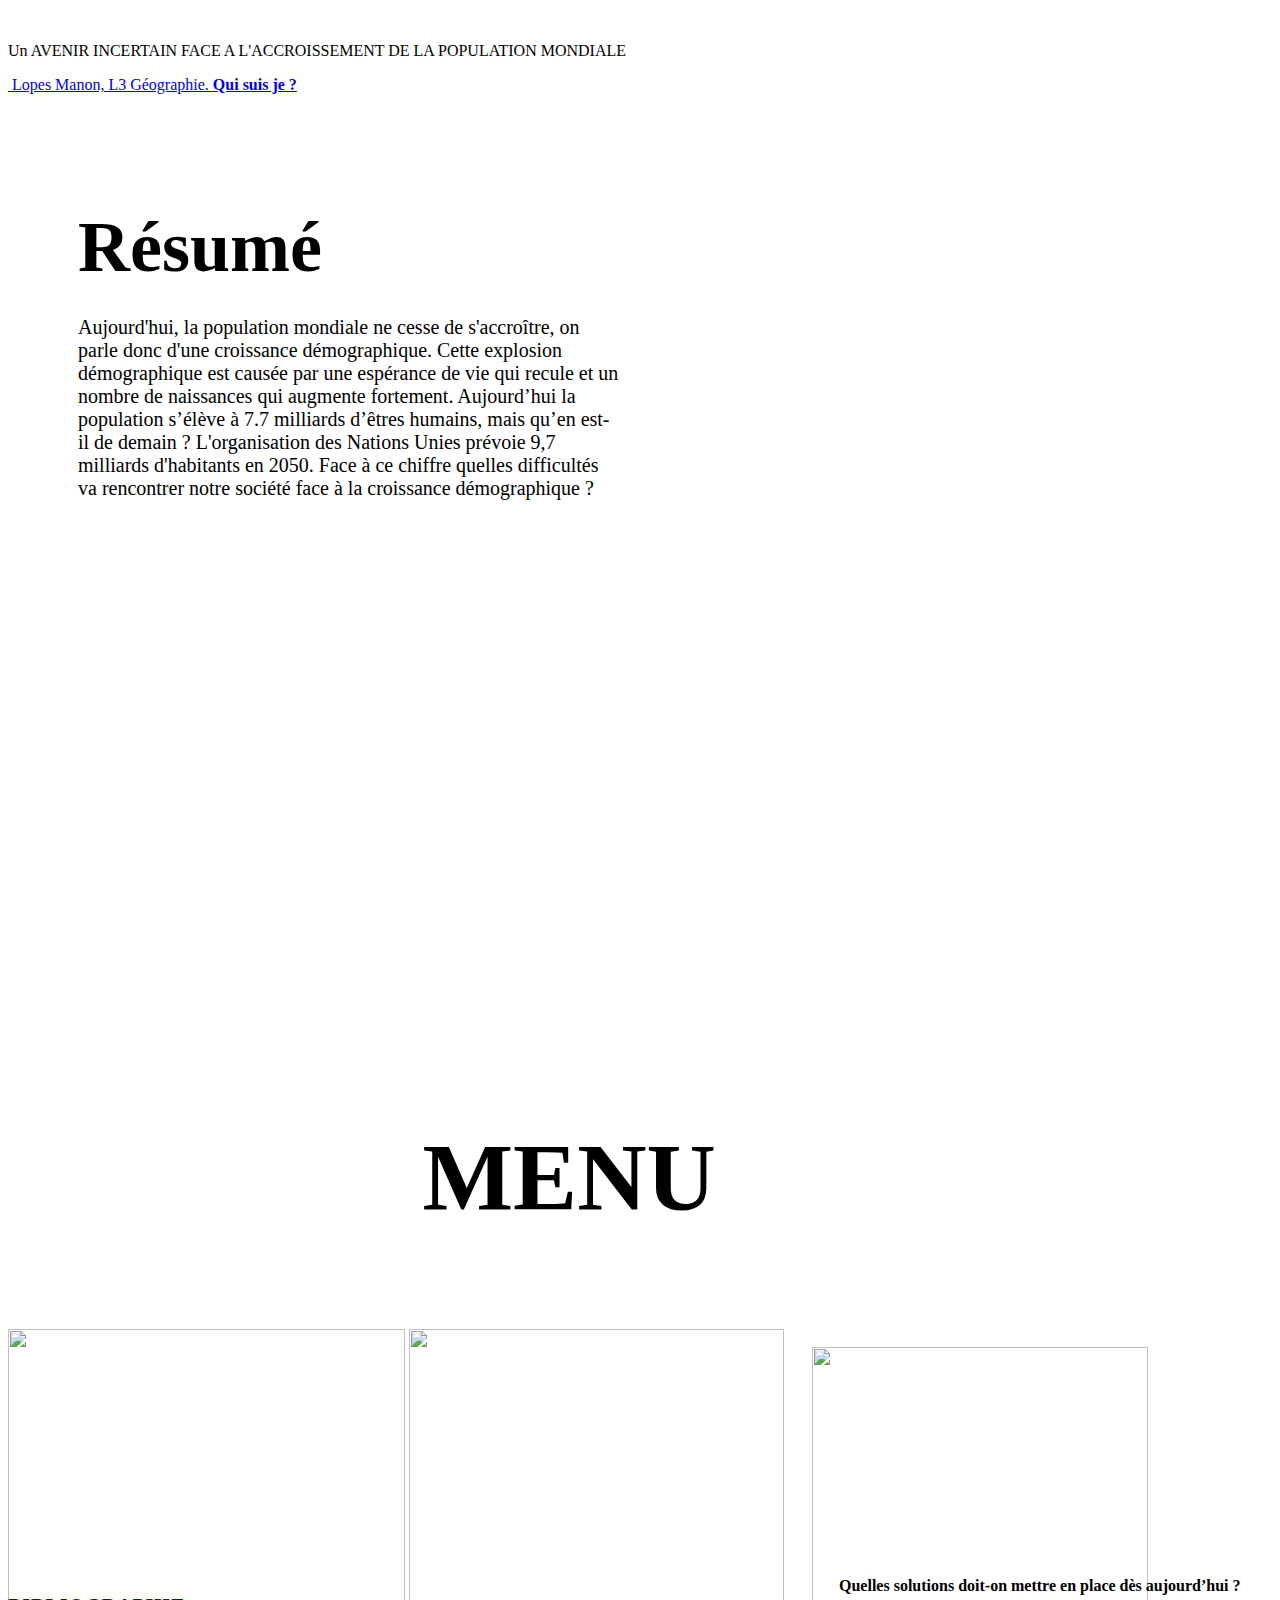
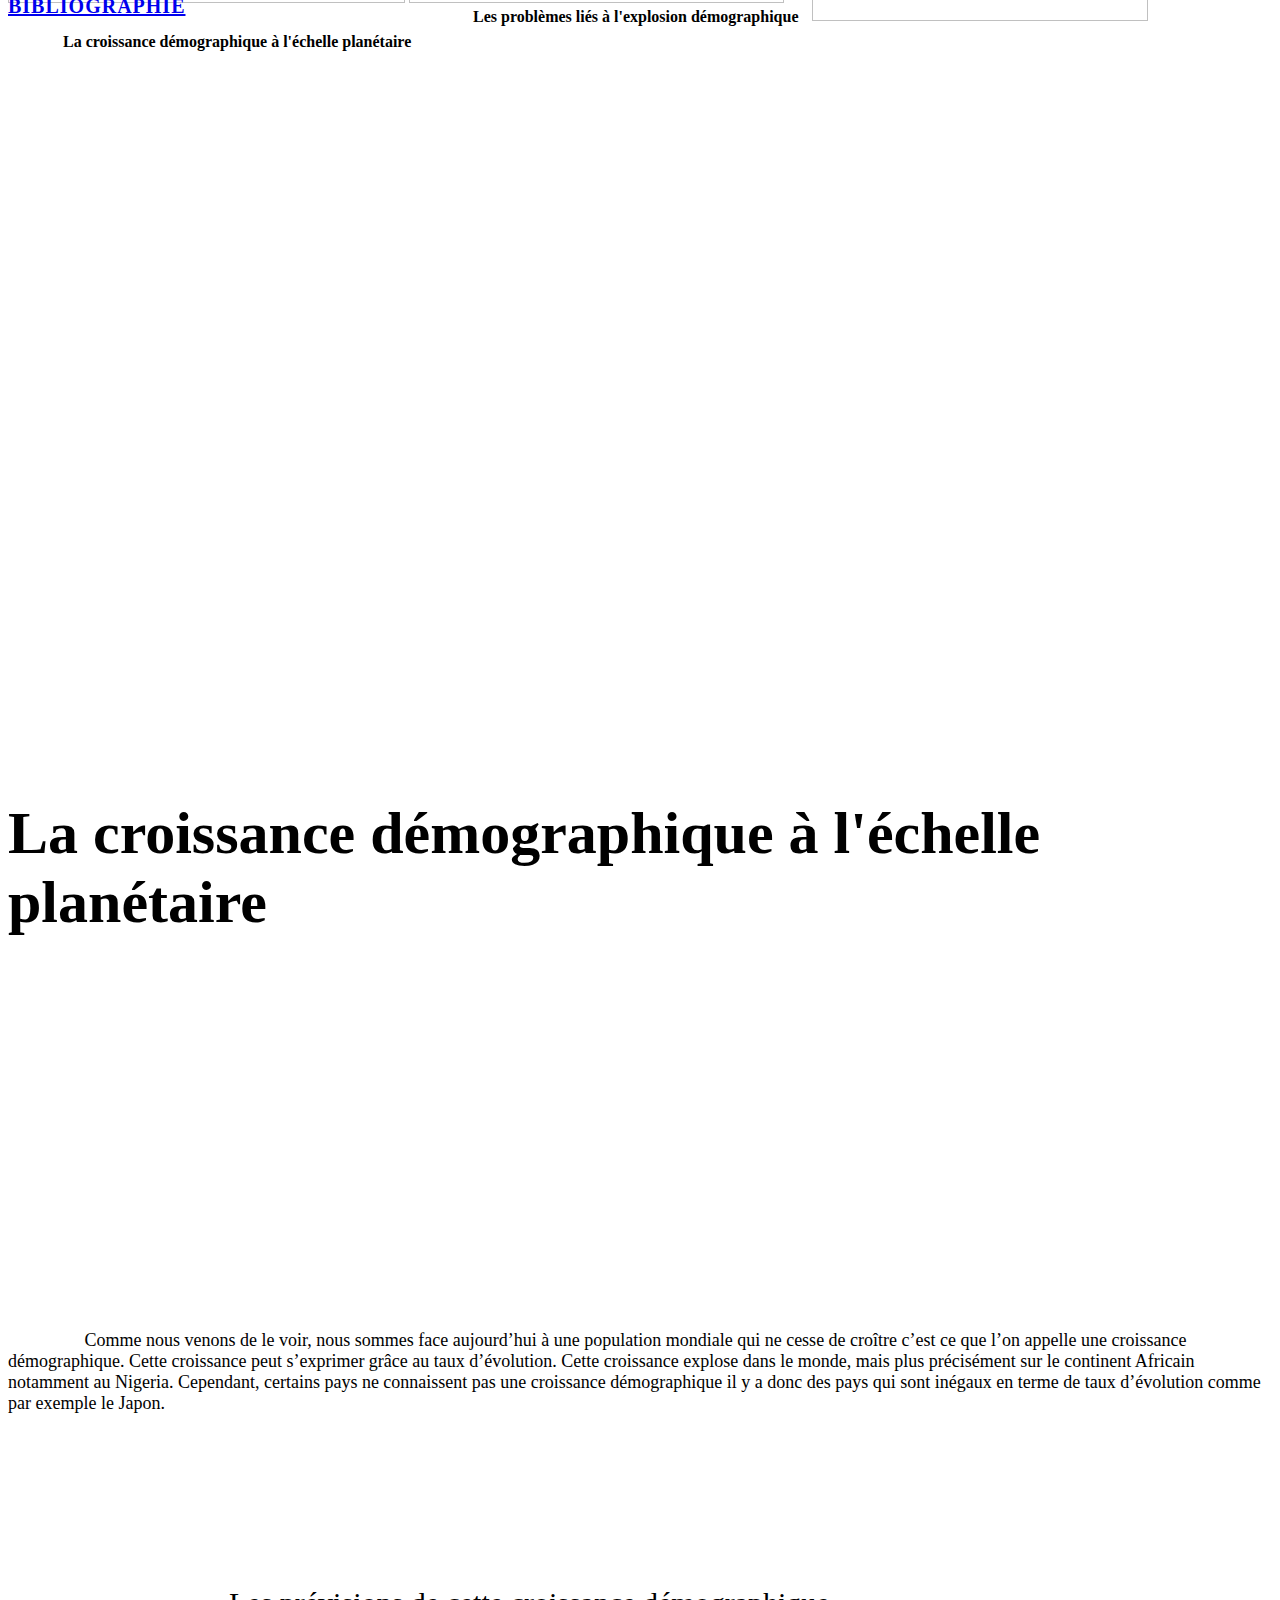
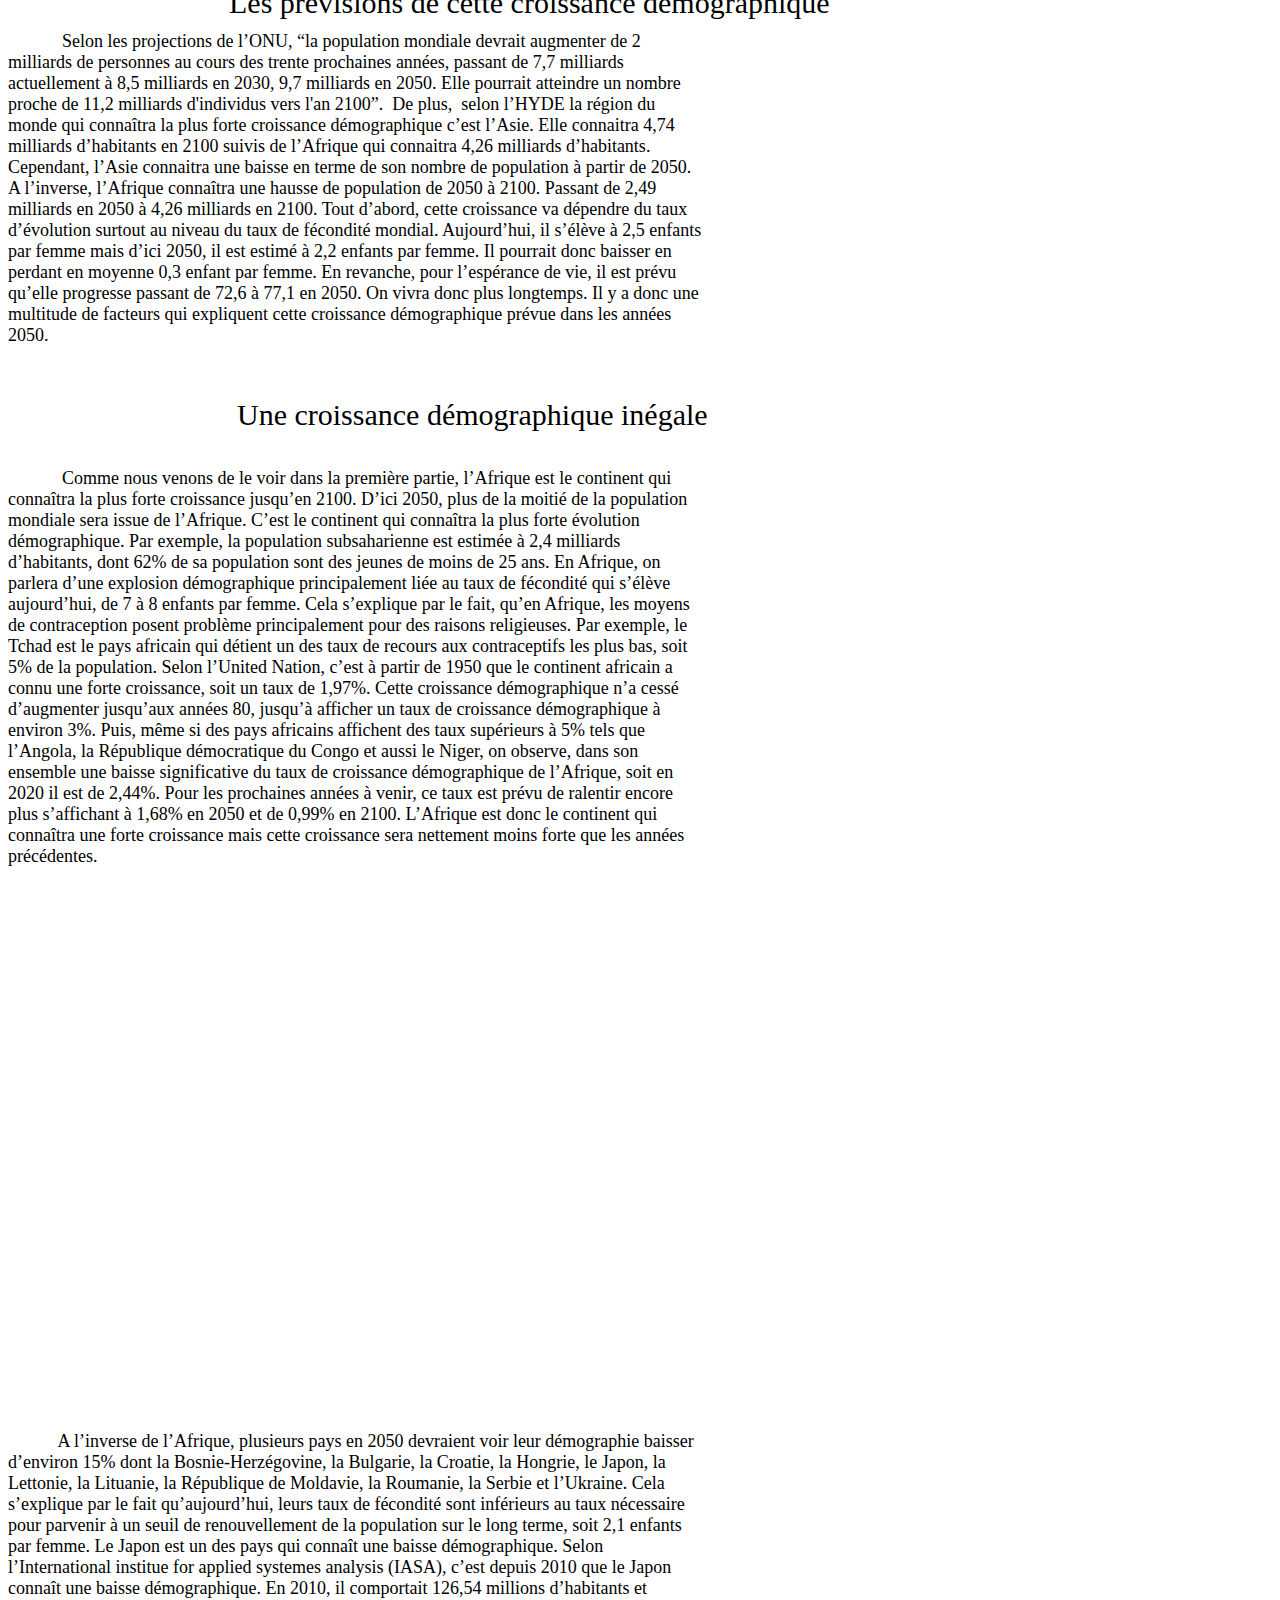
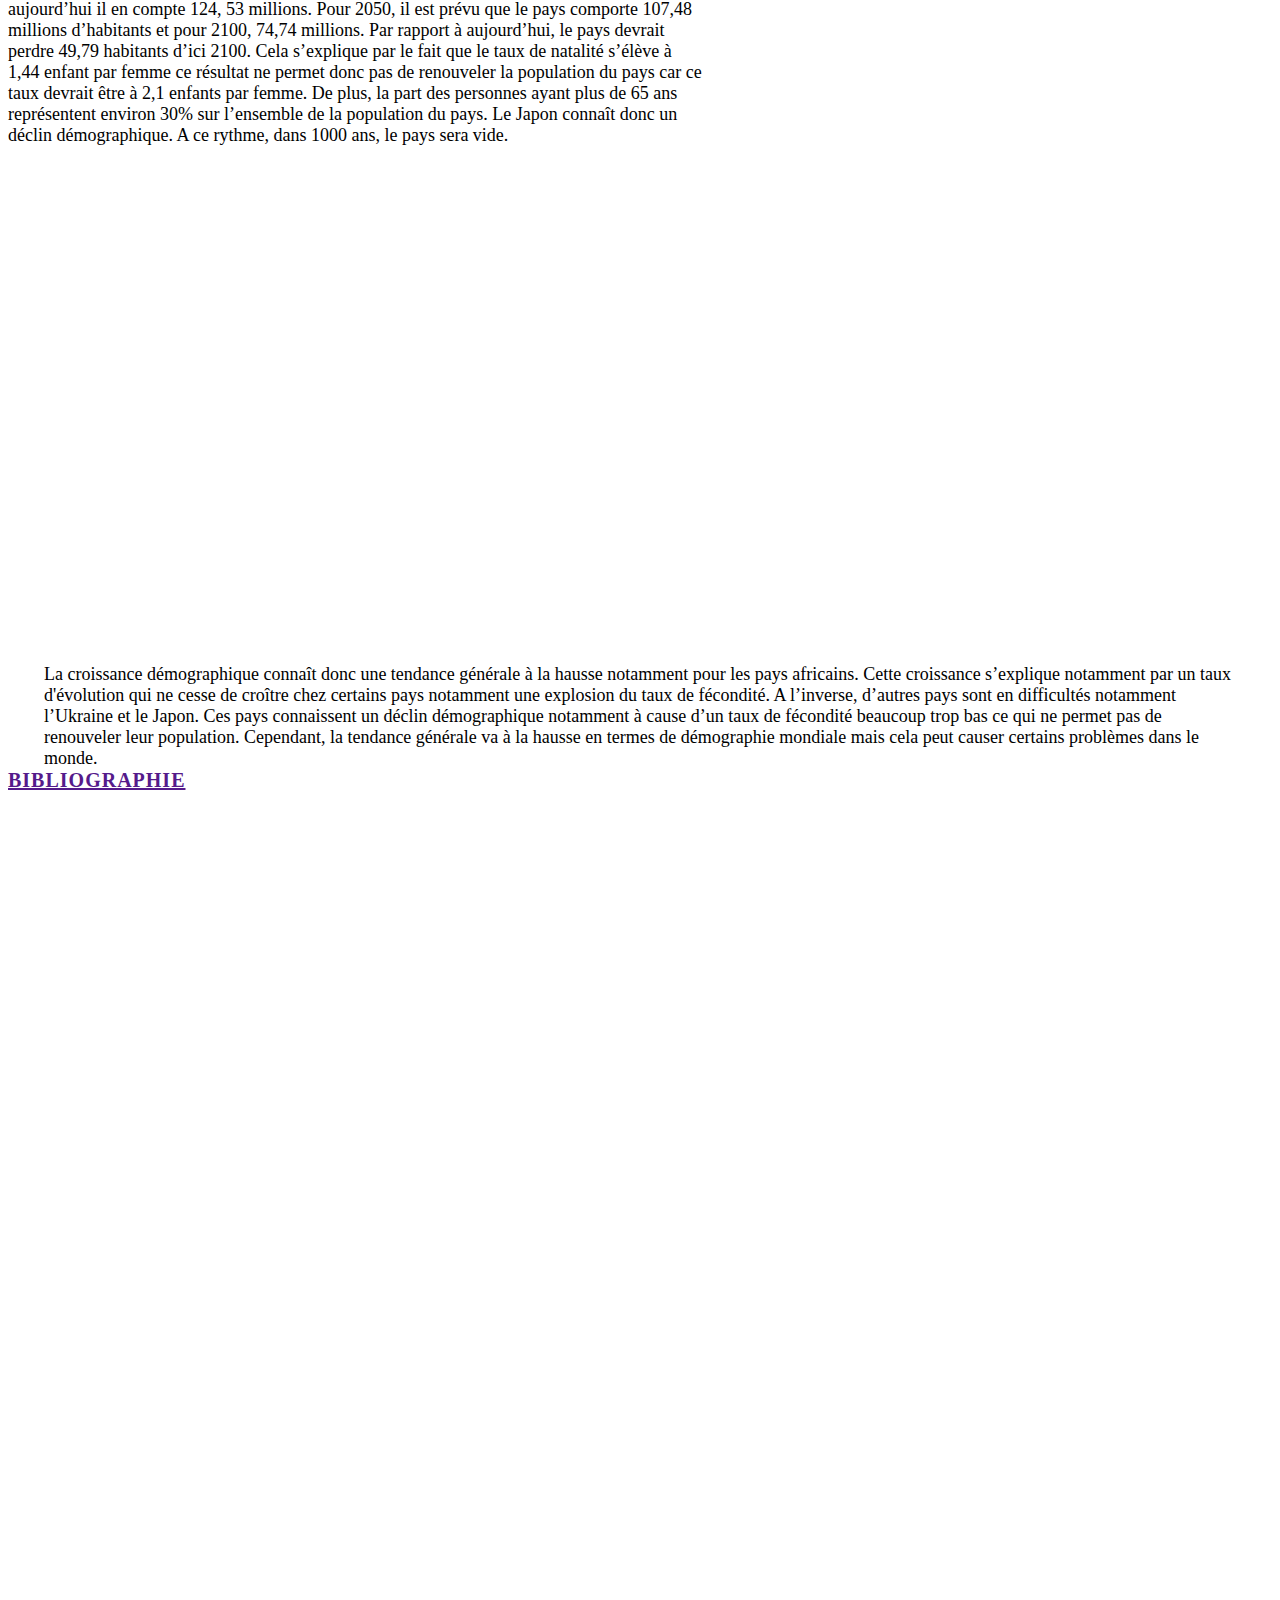
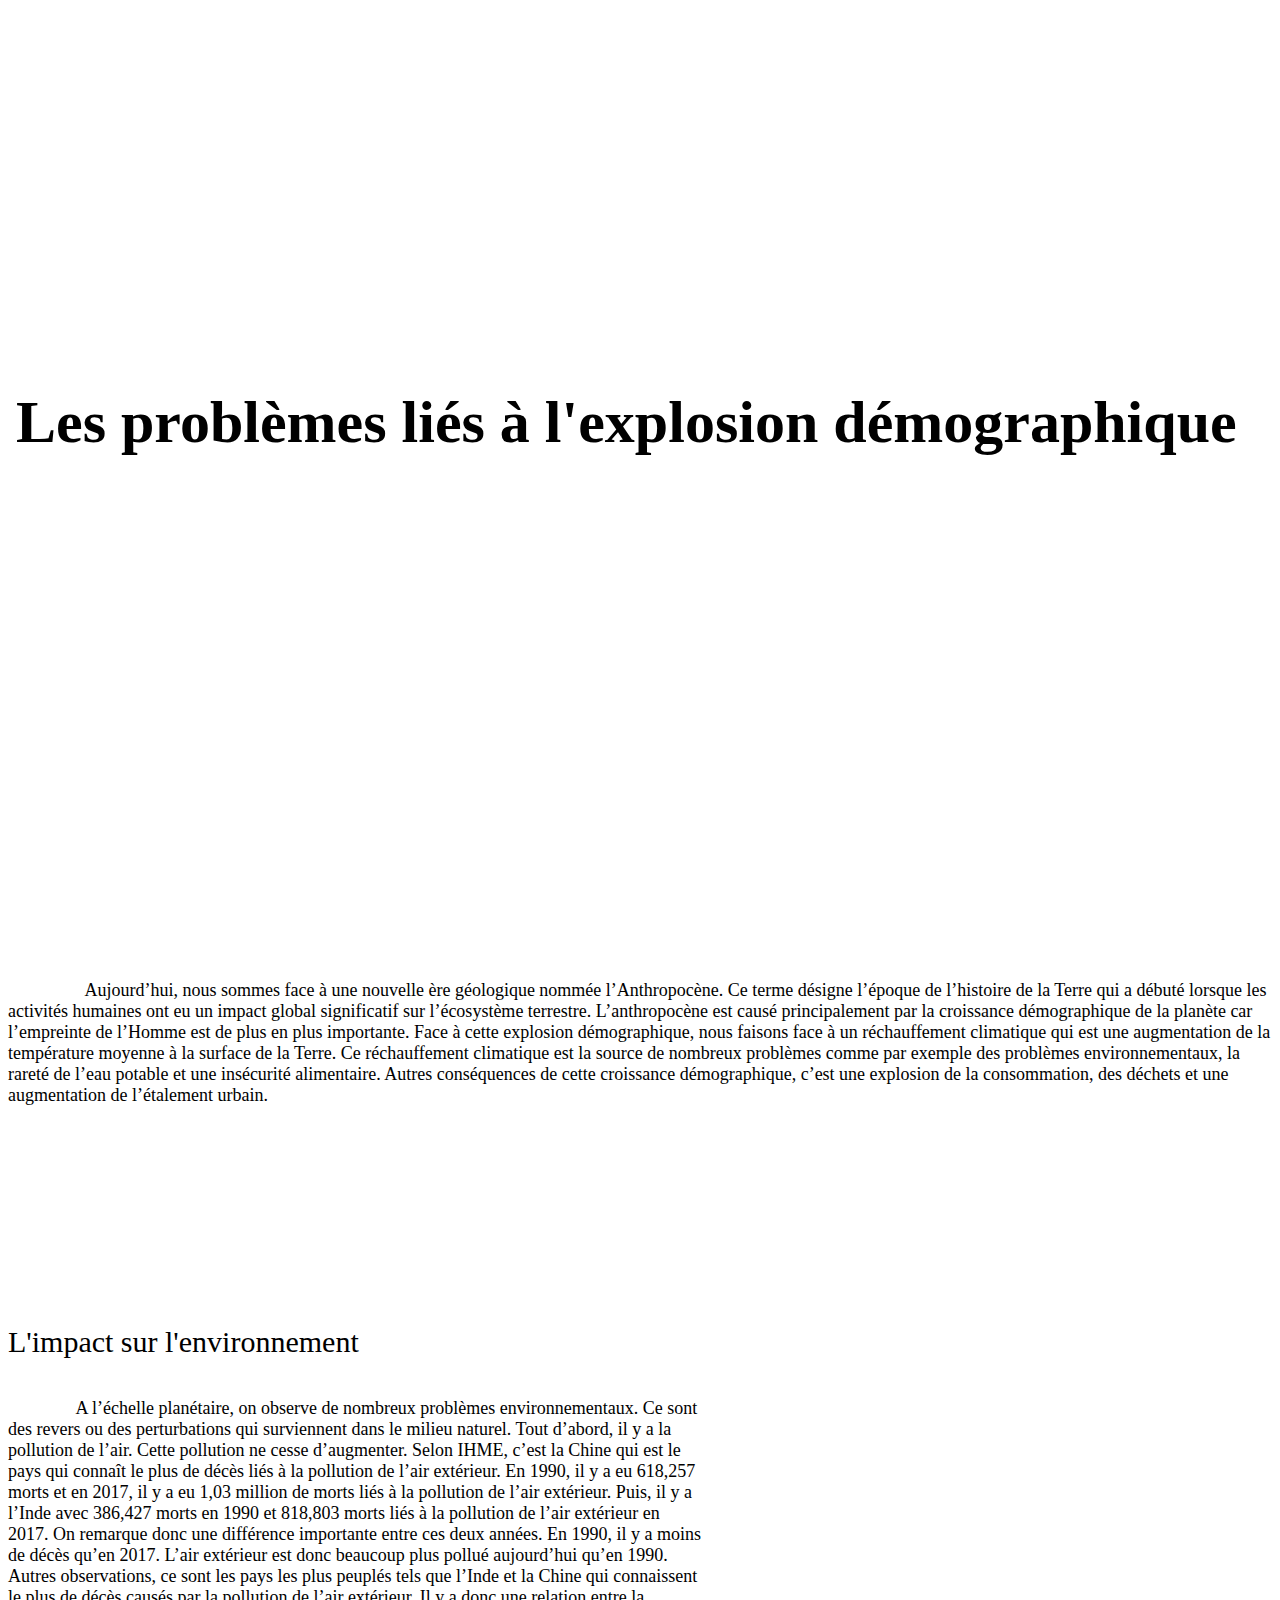
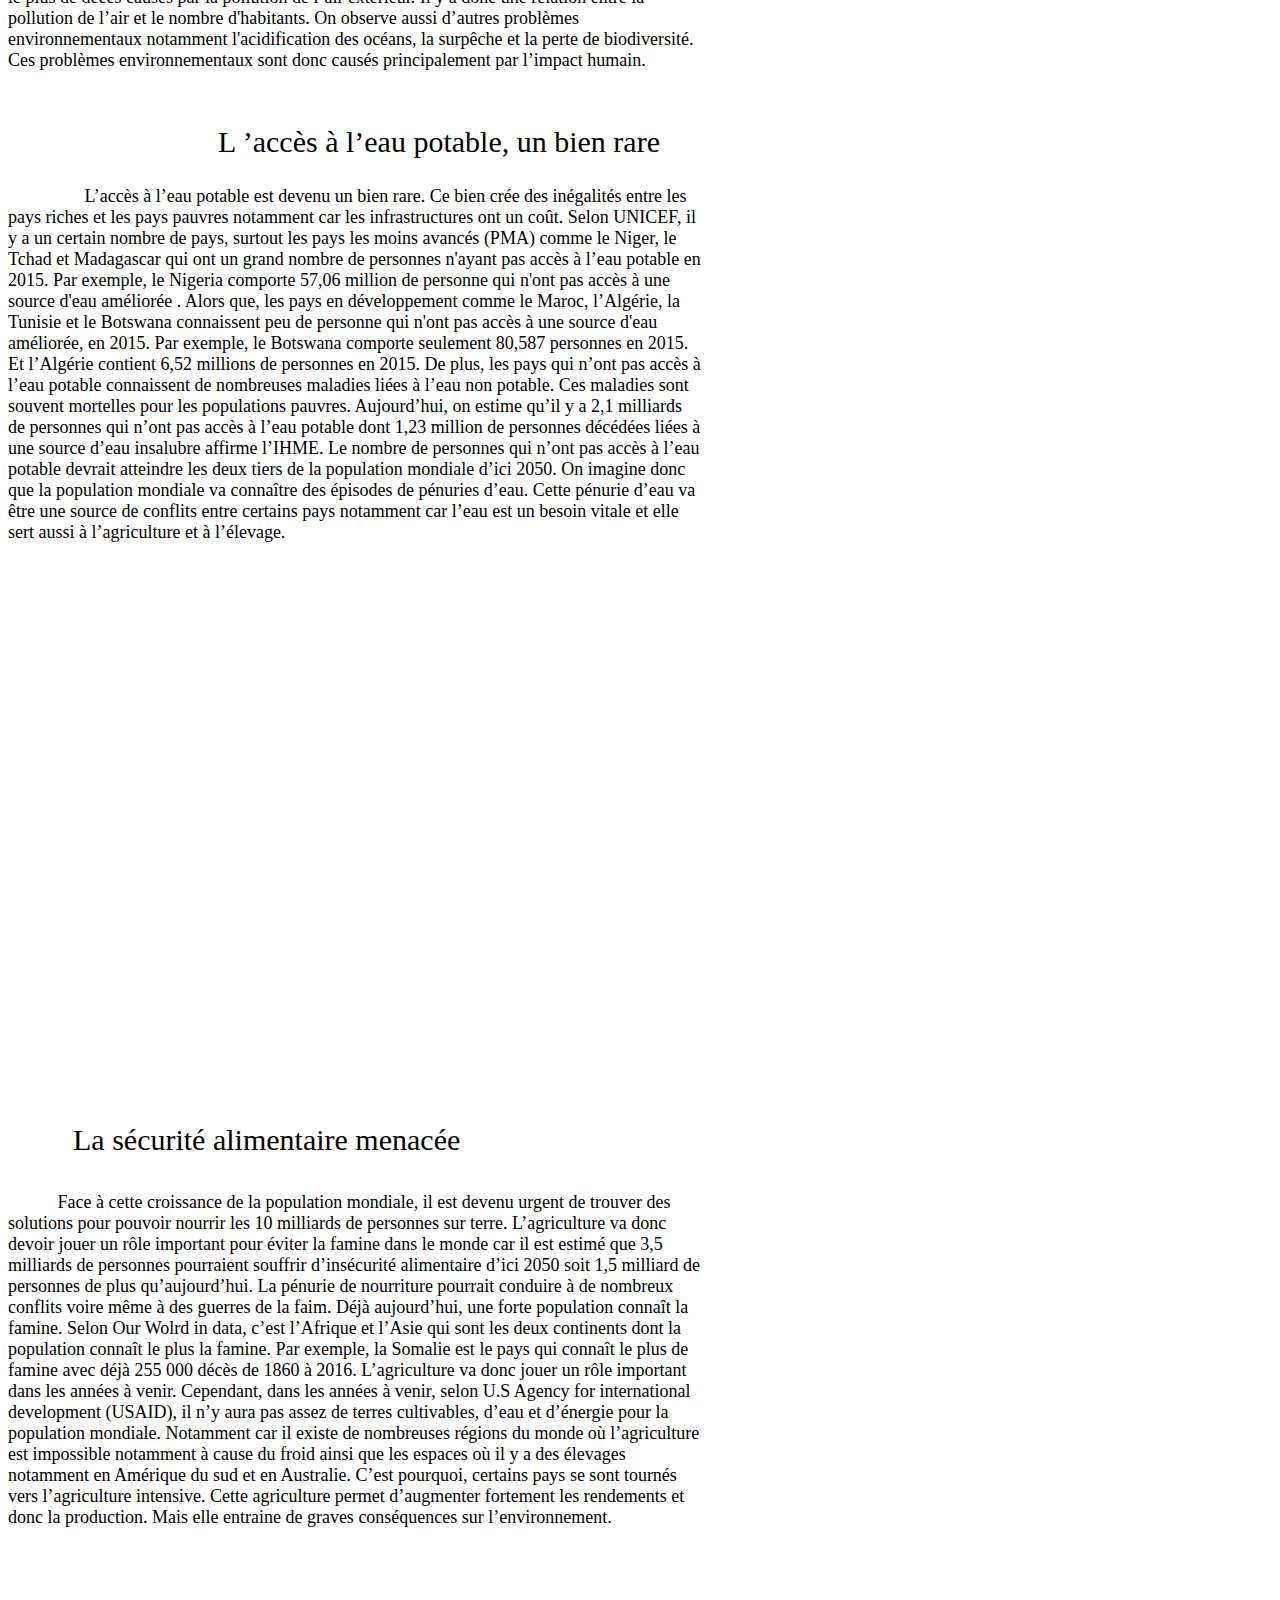
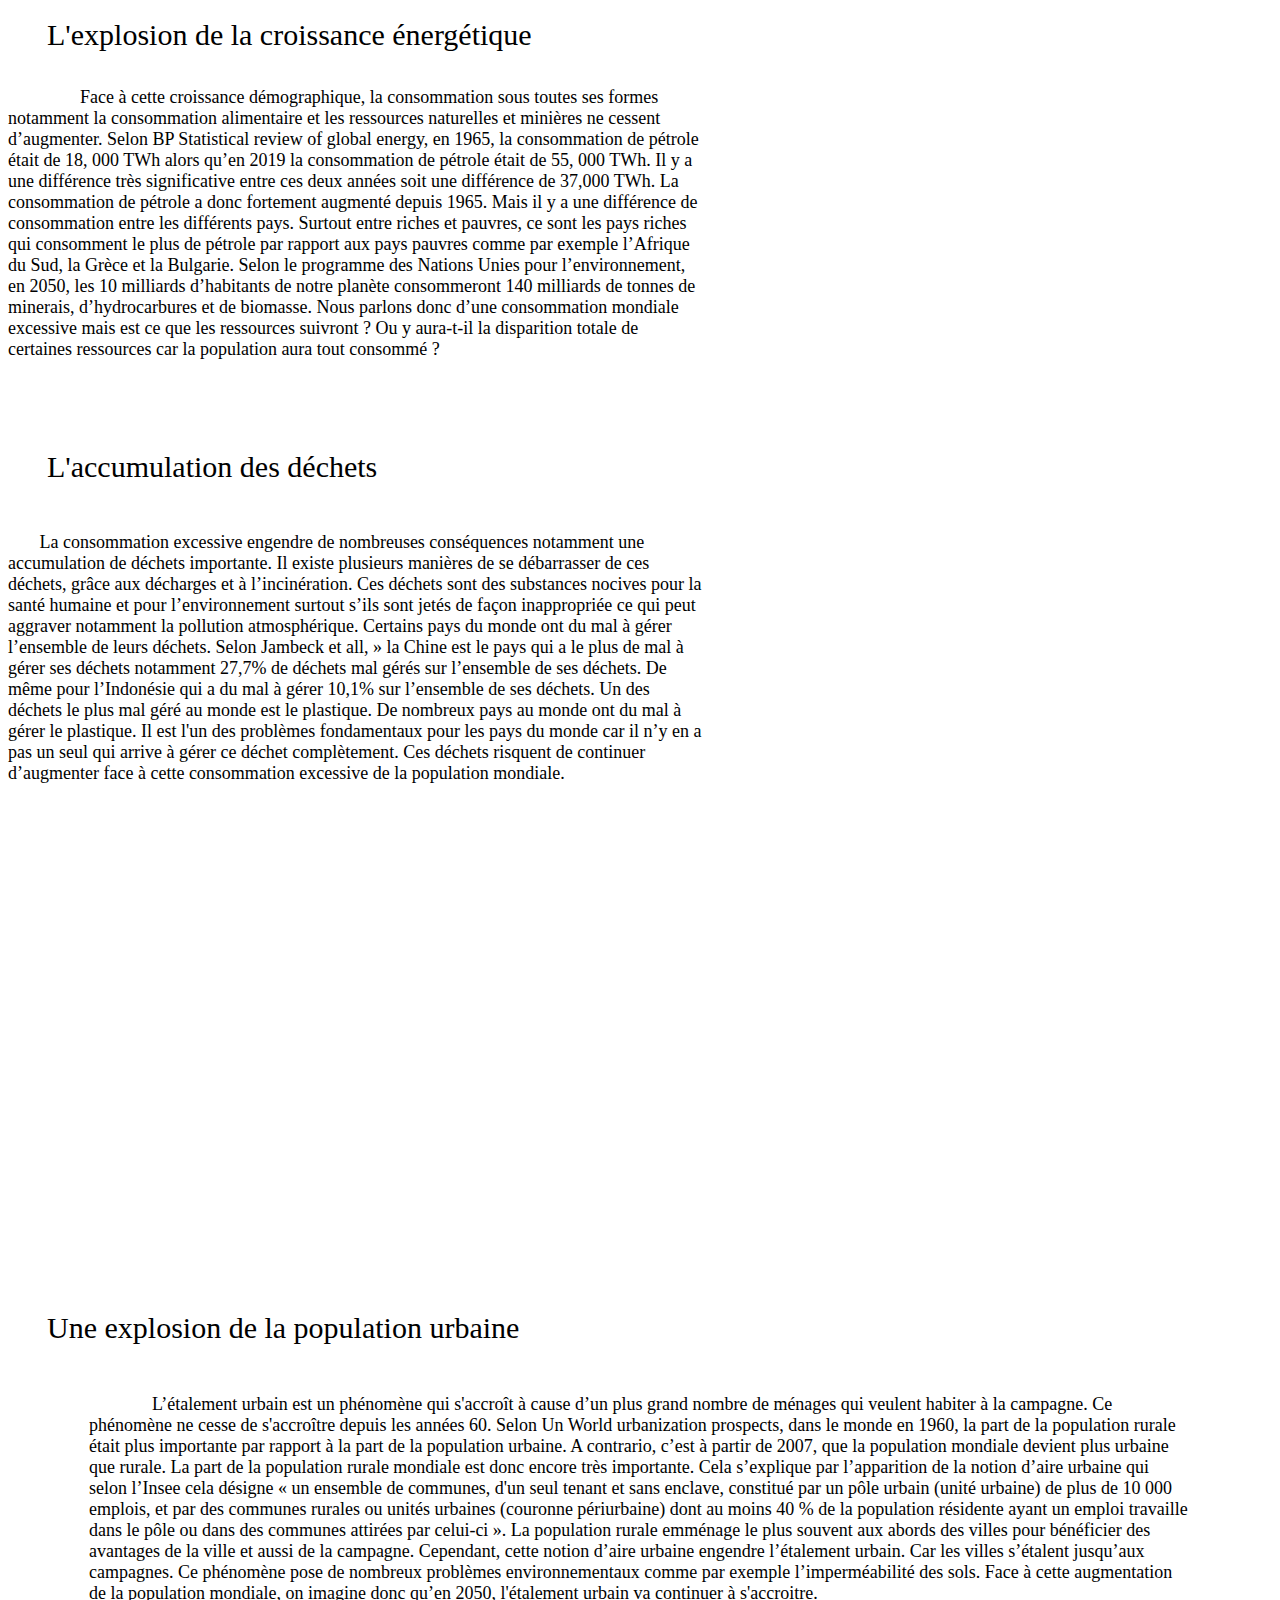
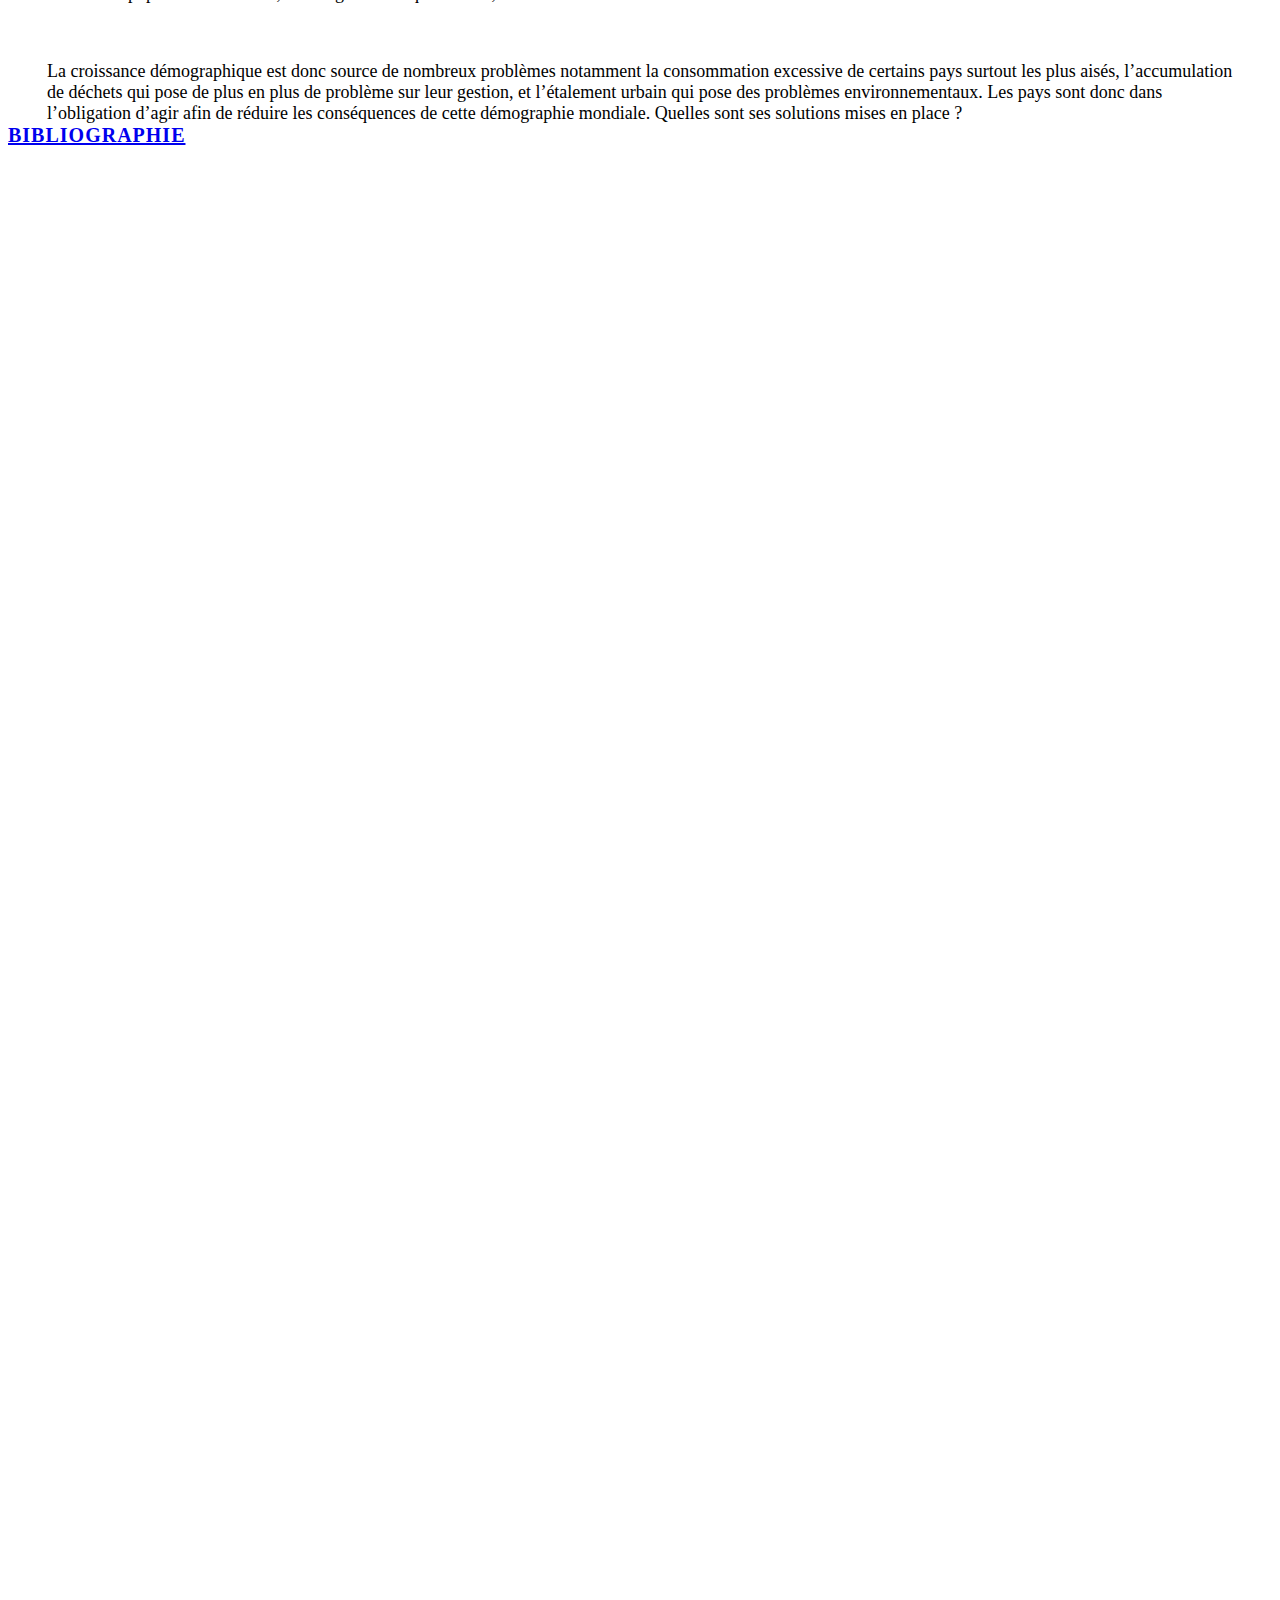
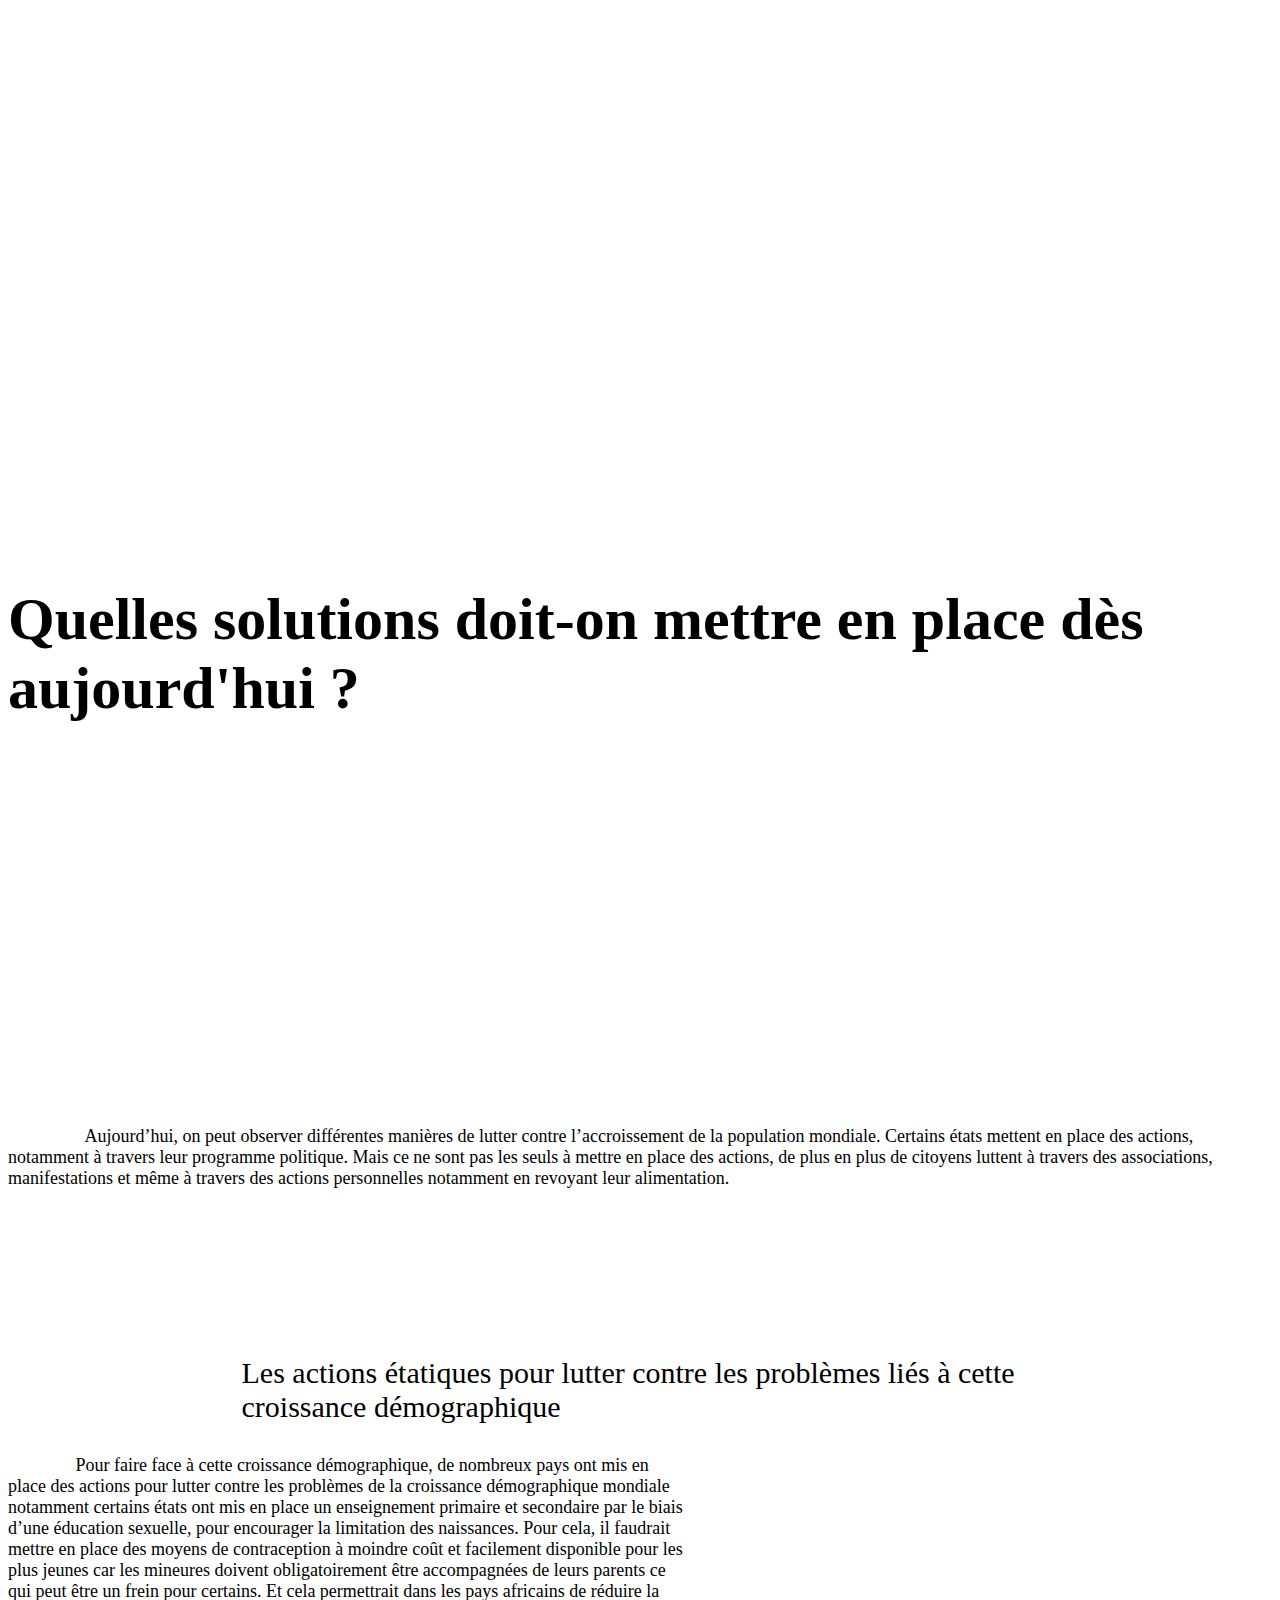
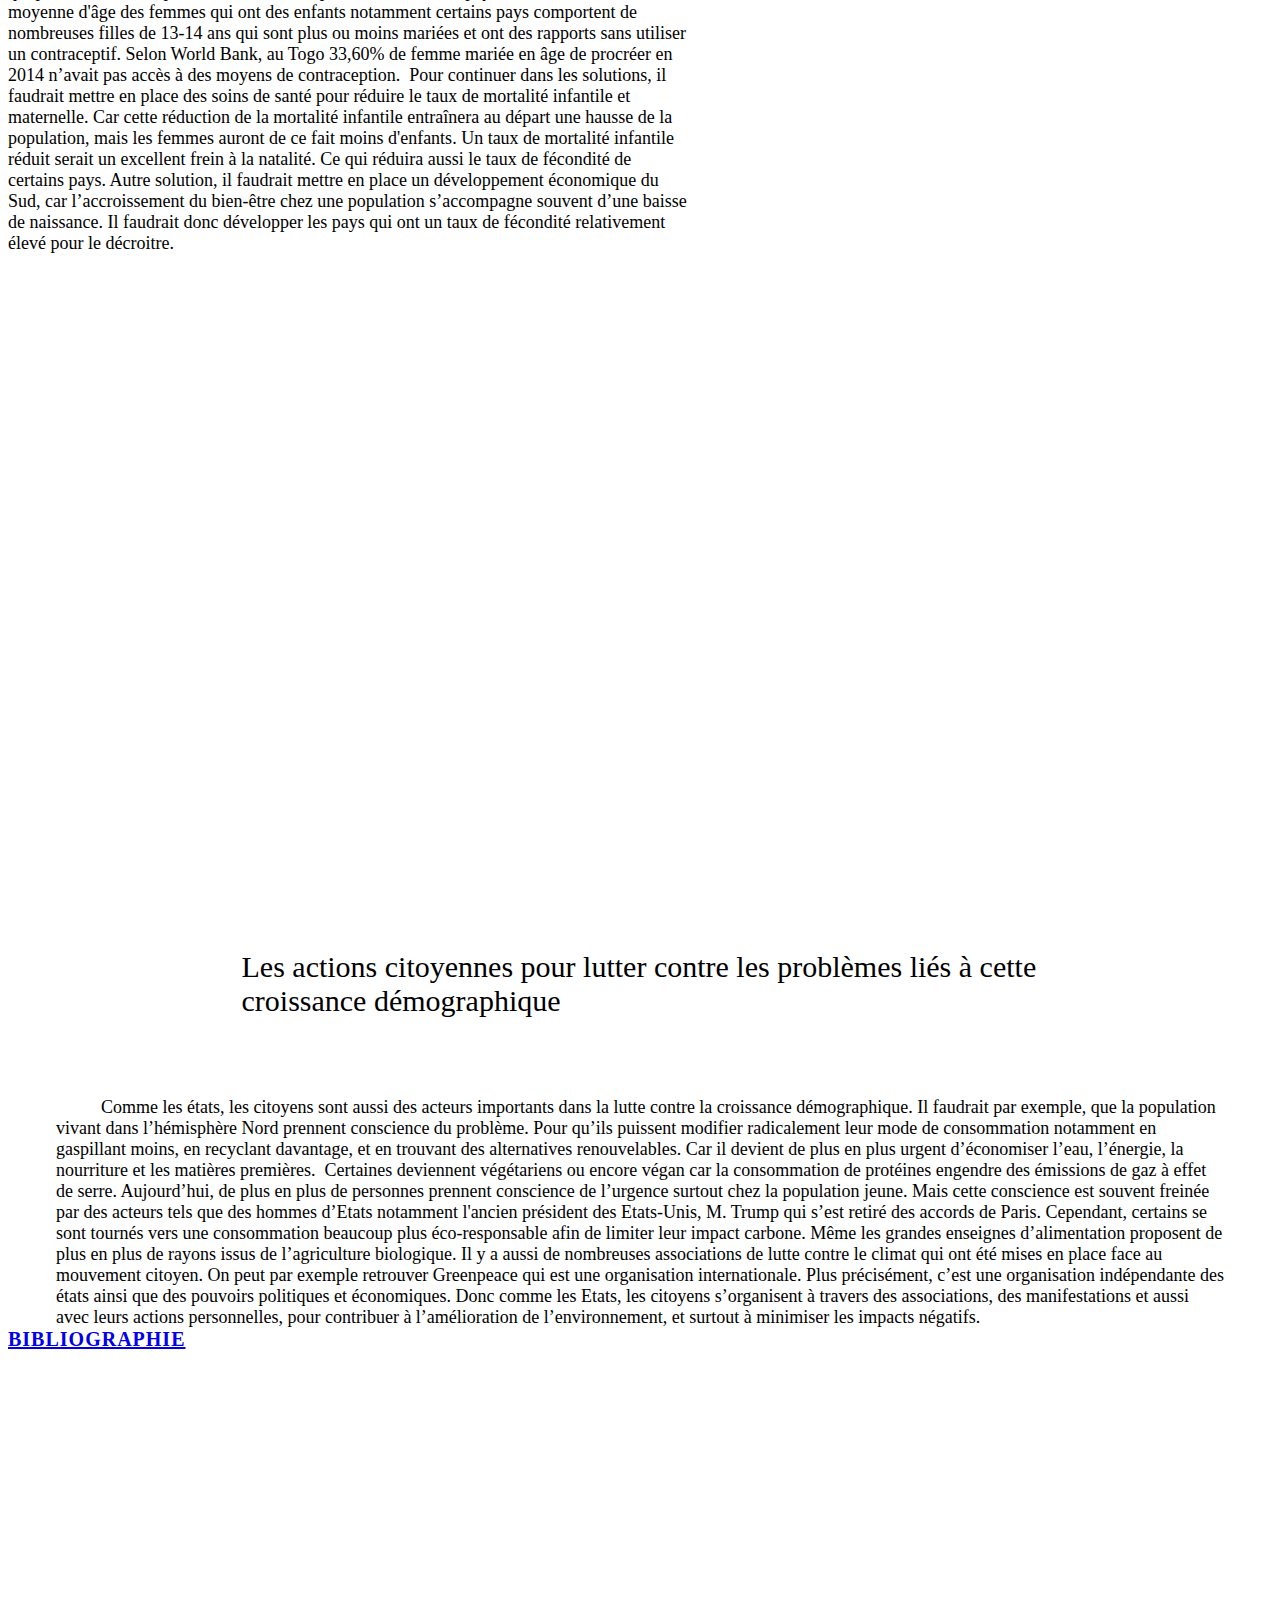
==== commit 056abfea: "Add files via upload" ====
--- a/index.html
+++ b/index.html
@@ -43,7 +43,7 @@
         <p class="u-align-center u-text u-text-1">Un AVENIR INCERTAIN FACE A L'ACCROISSEMENT DE LA POPULATION MONDIALE</p>
         <p class="u-text u-text-default u-text-2">
           <a class="u-active-none u-border-none u-btn u-button-link u-button-style u-hover-none u-none u-text-palette-1-base u-btn-1" href="Page-1.html#sec-b33b" data-page-id="3056620338">
-            <font class="u-text-body-color" style="">&nbsp;Lopes Manon, L2 Géographie. </font>
+            <font class="u-text-body-color" style="">&nbsp;Lopes Manon, L3 Géographie. </font>
             <font class="u-text-palette-1-base" style="padding: 0px;"><b style="">Qui suis je ?</b>
             </font>
           </a>
